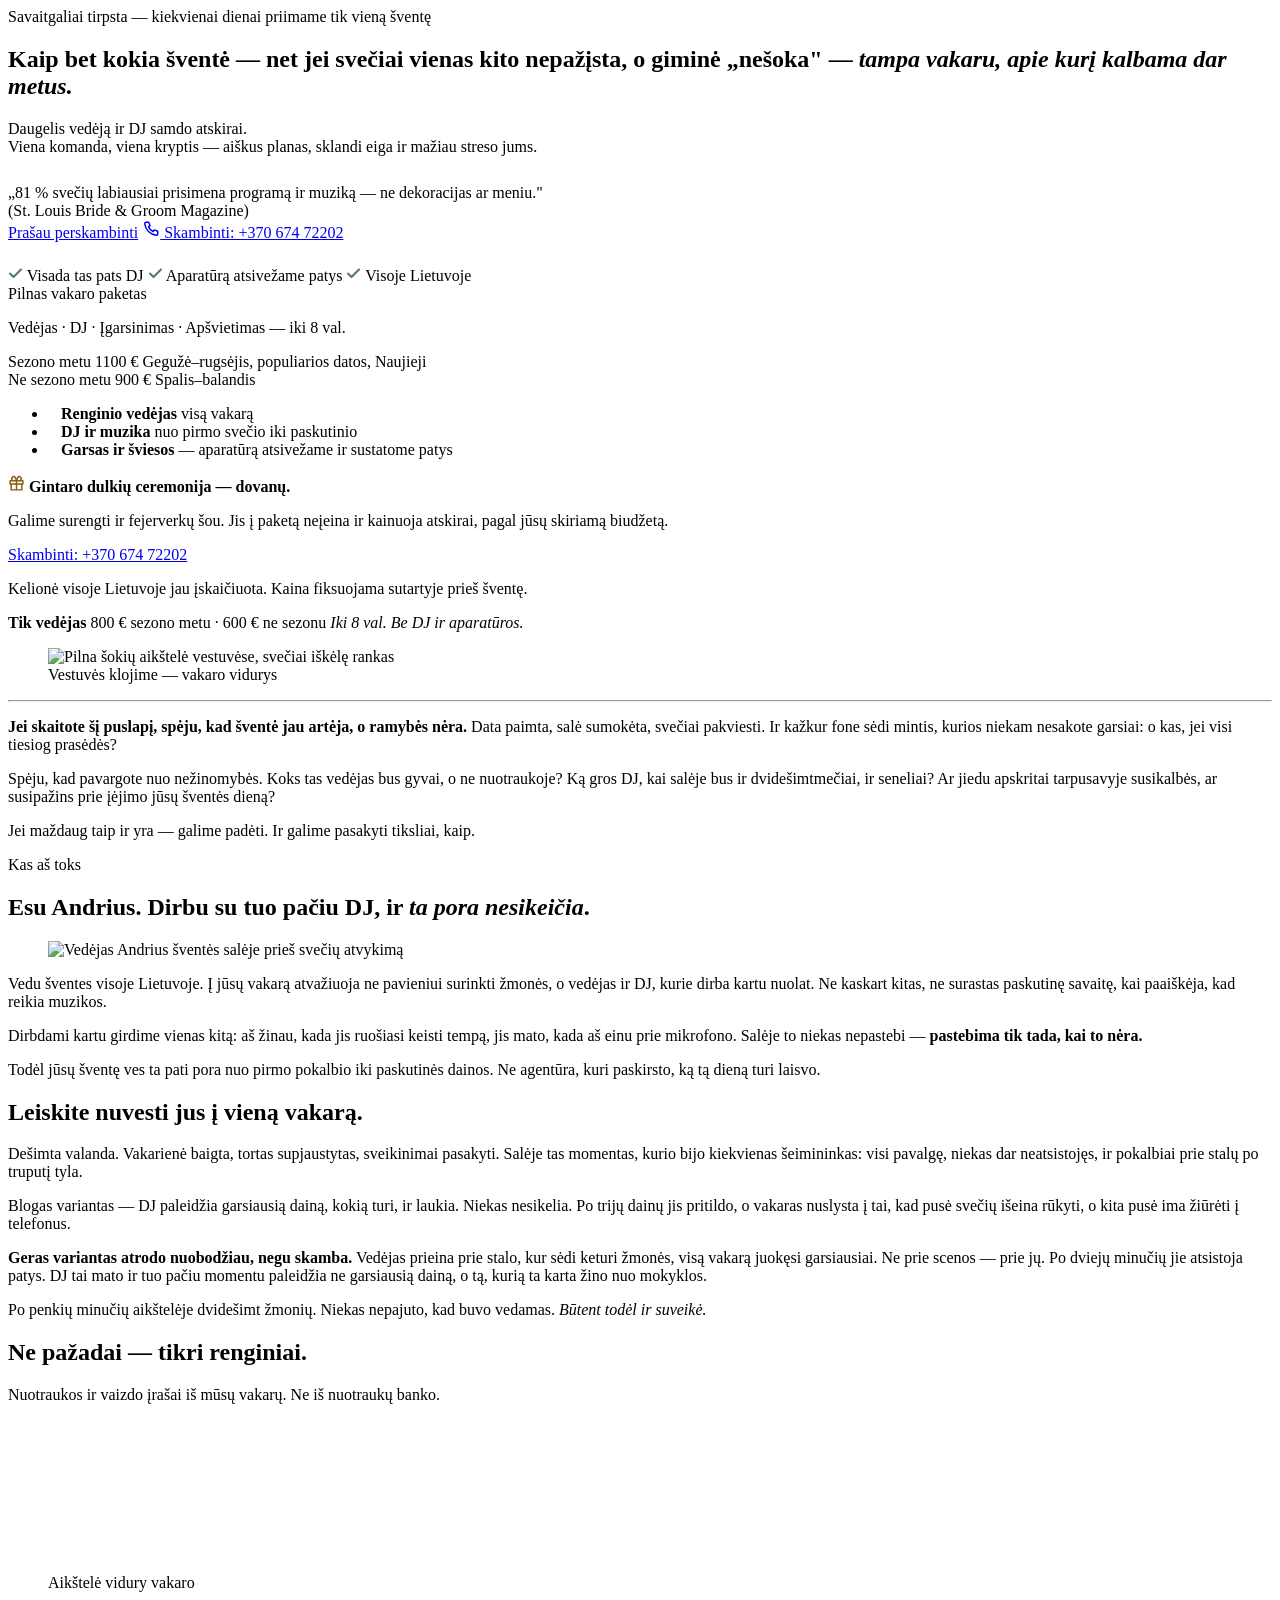
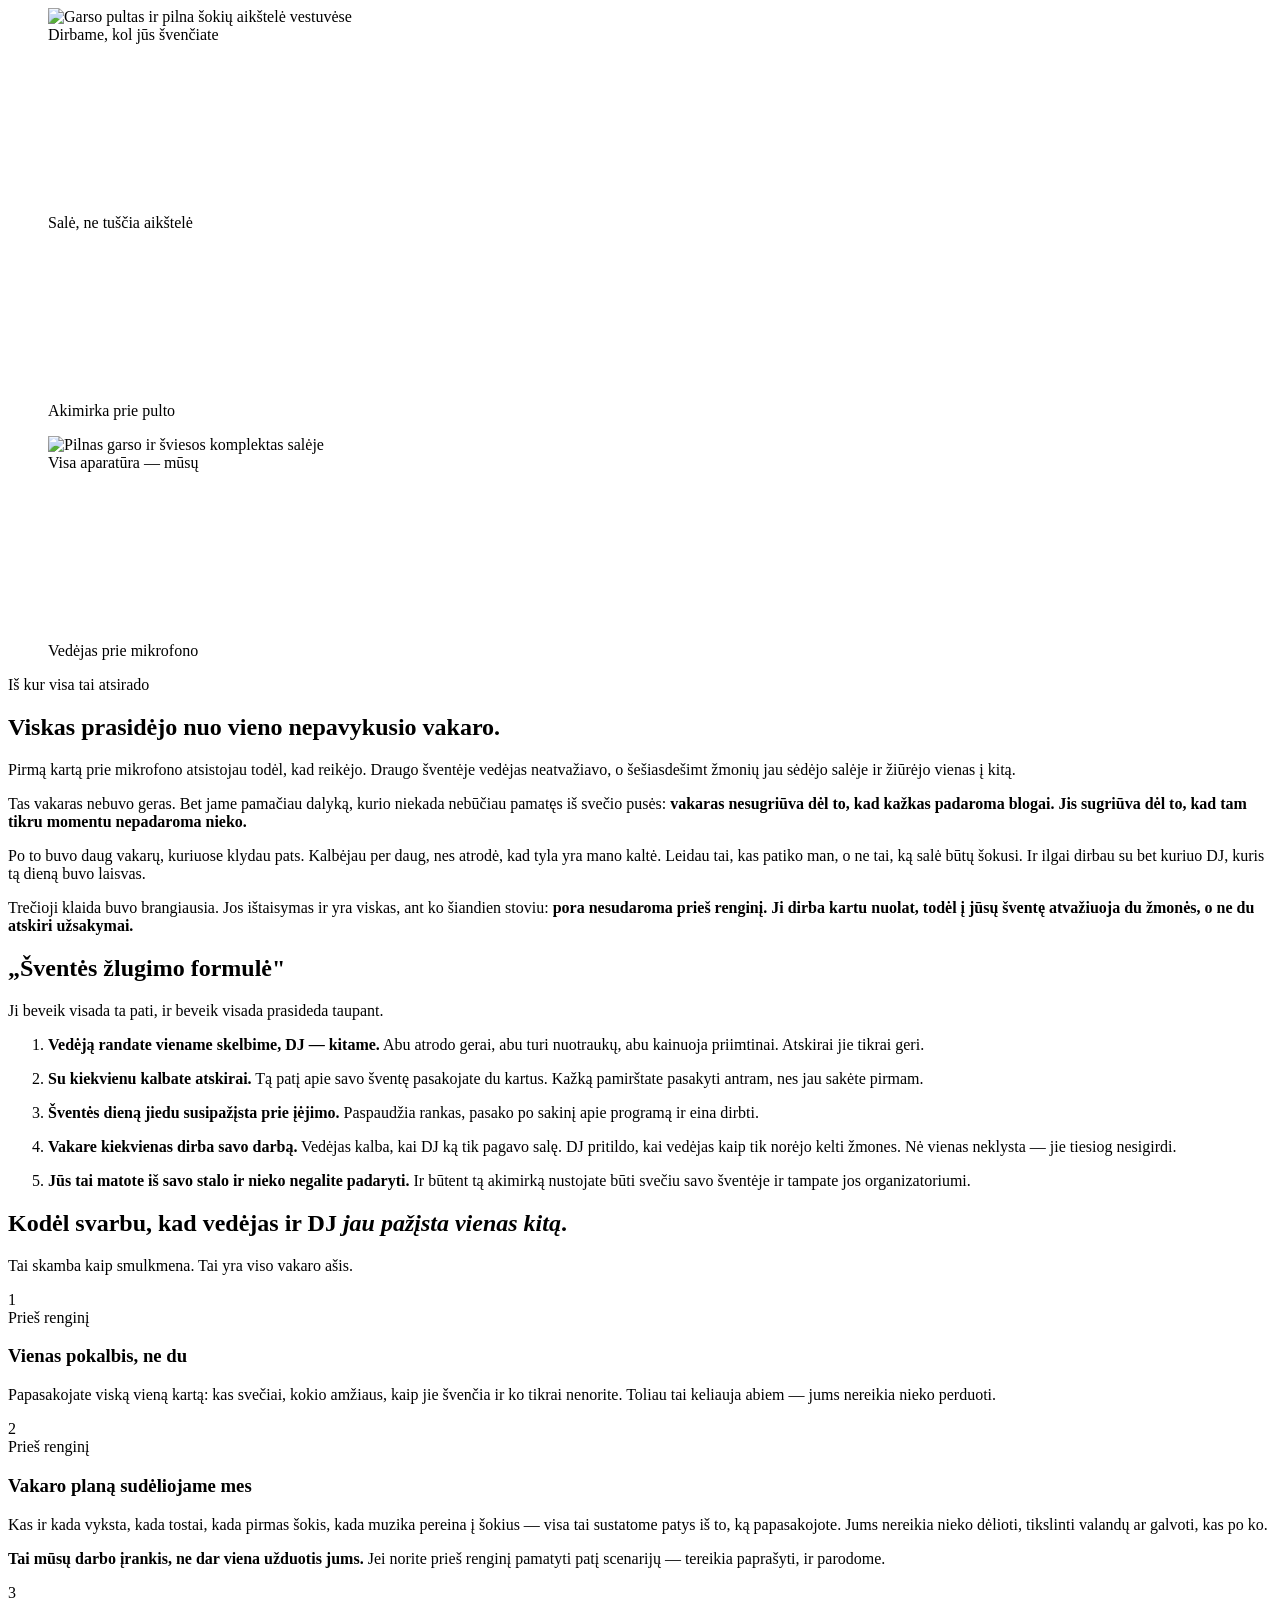
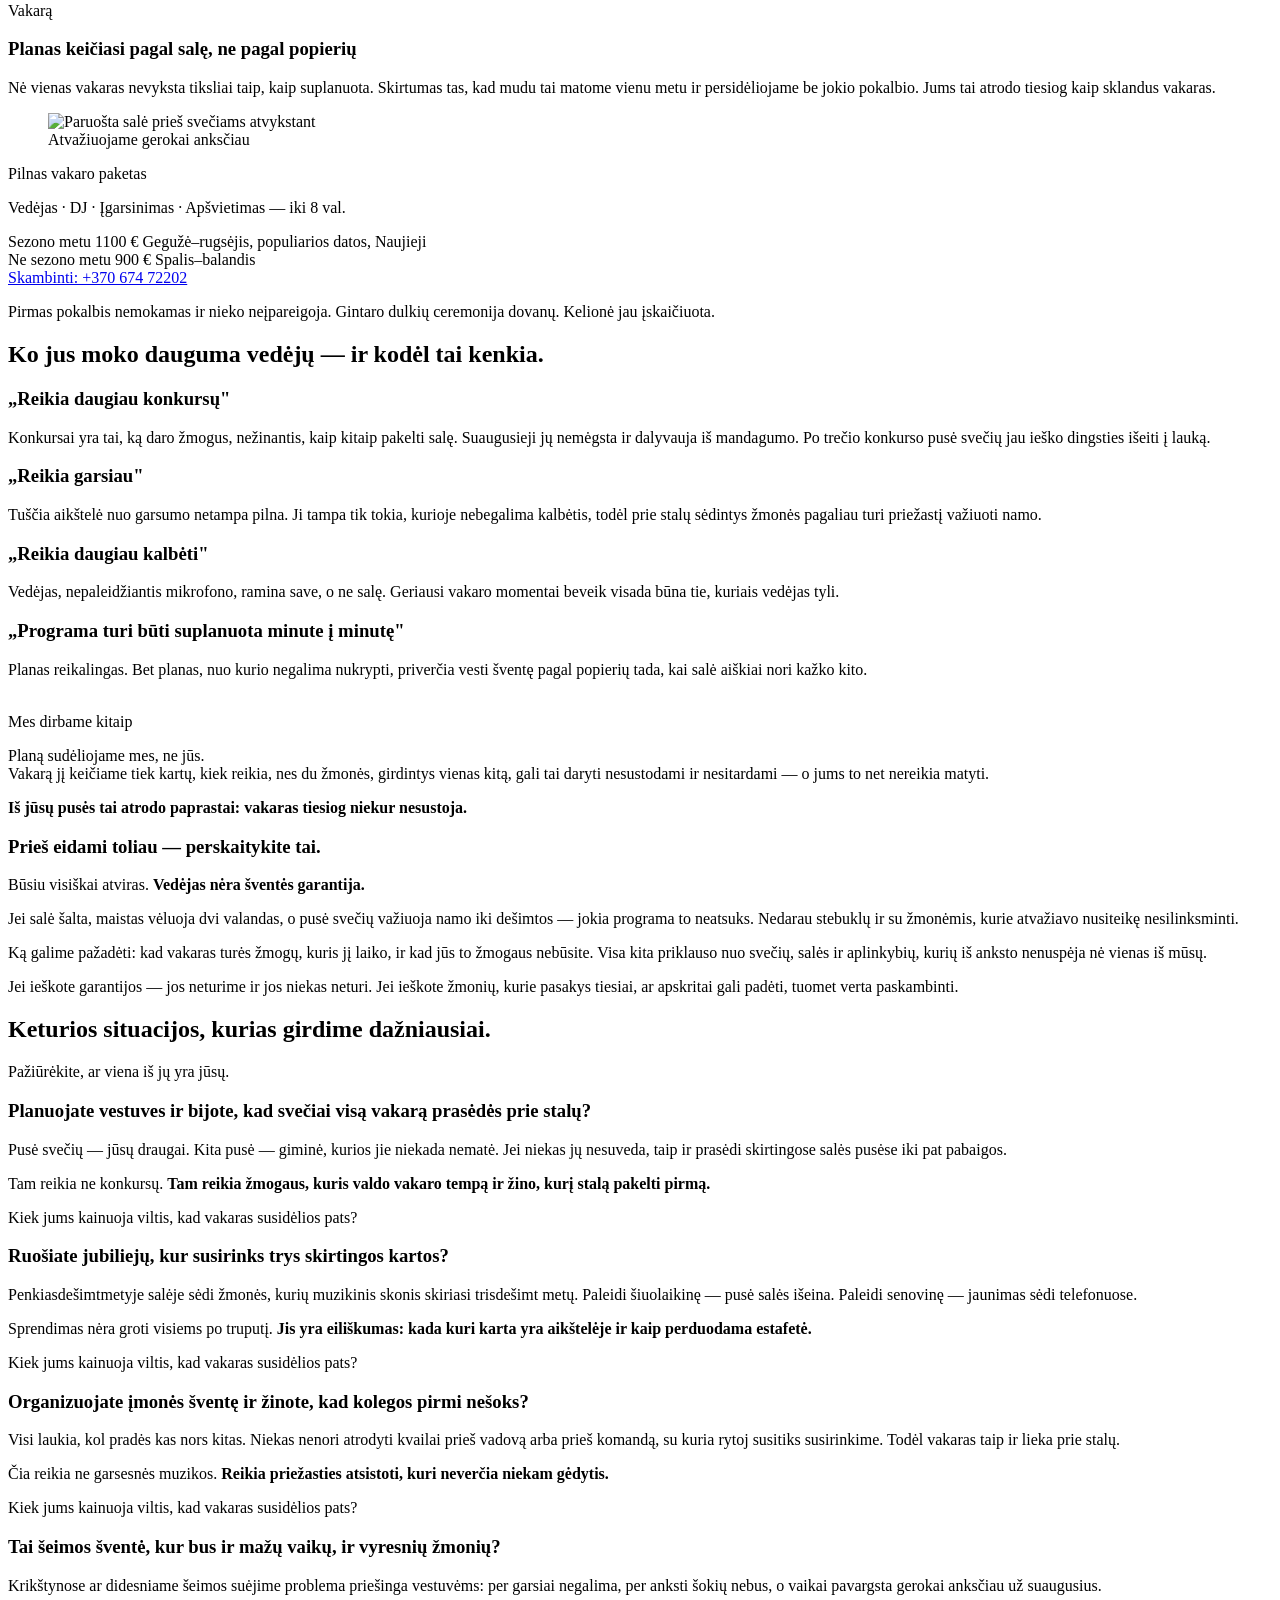
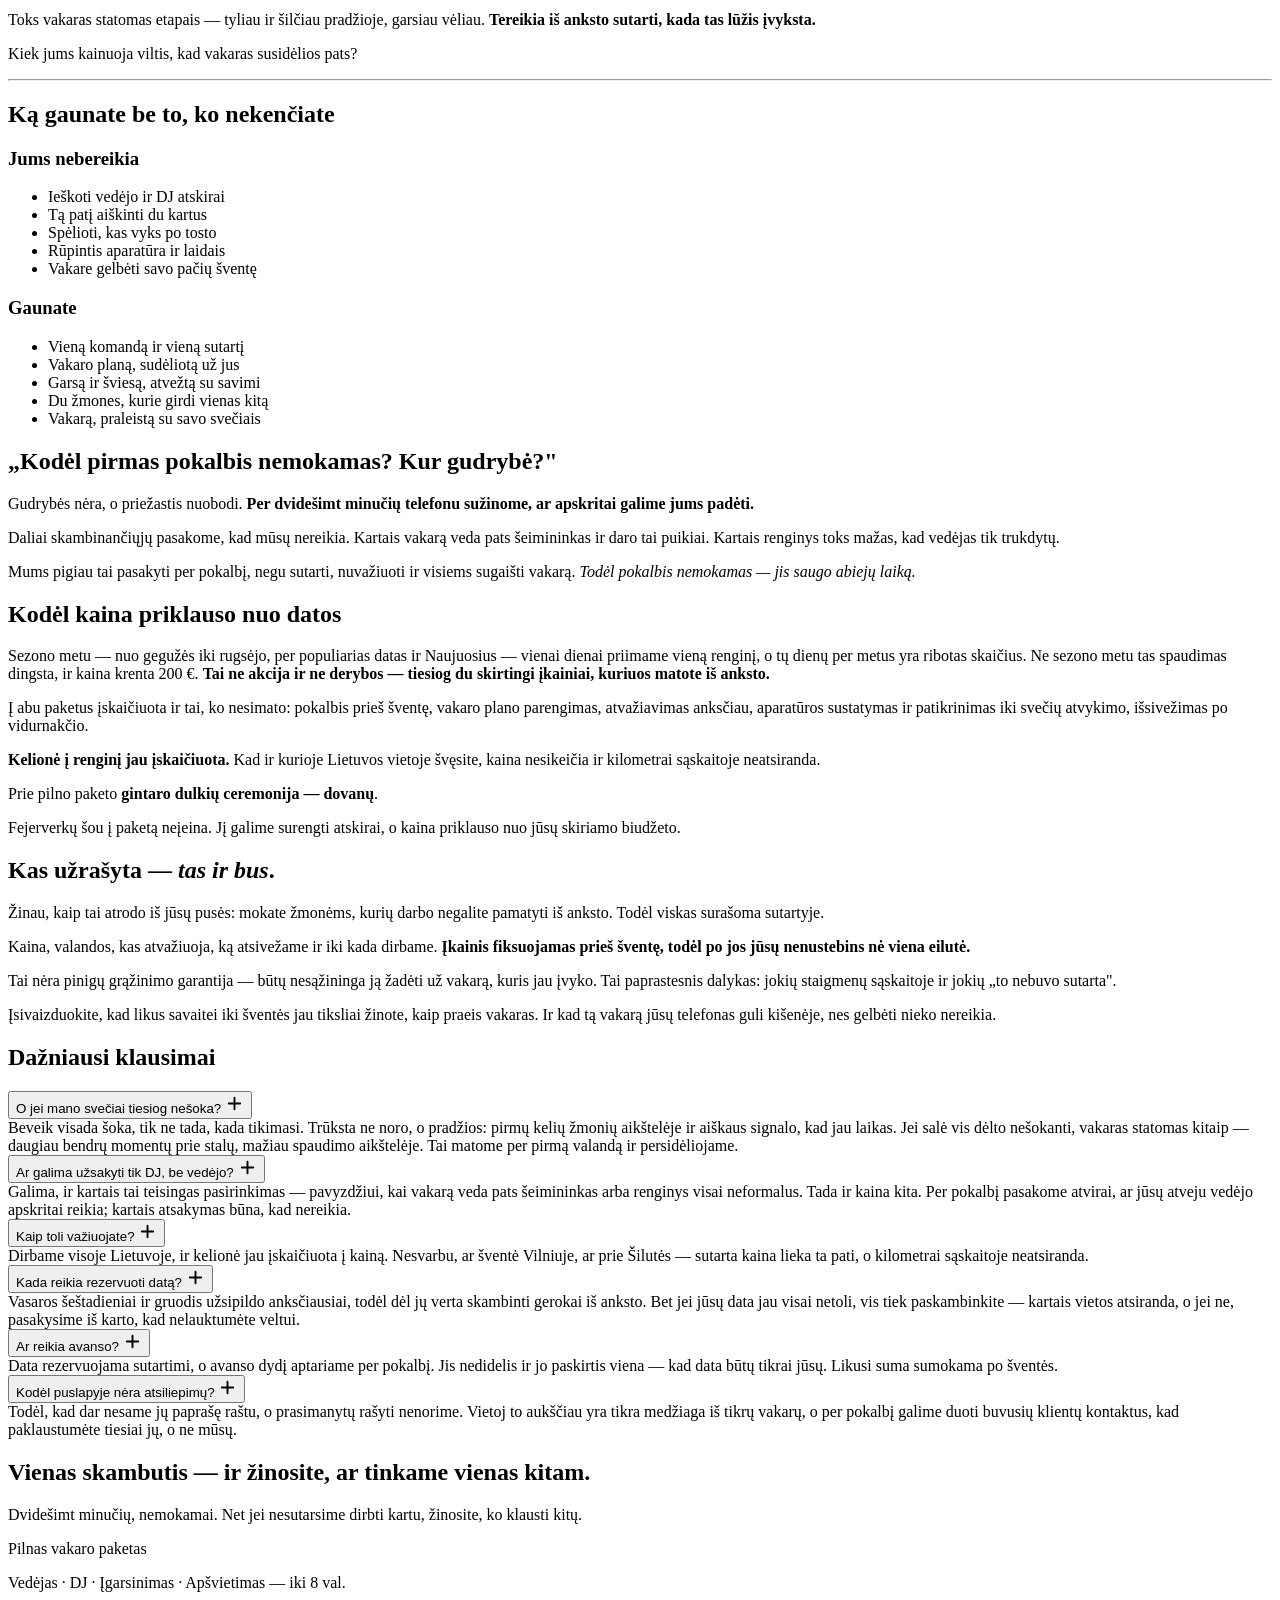
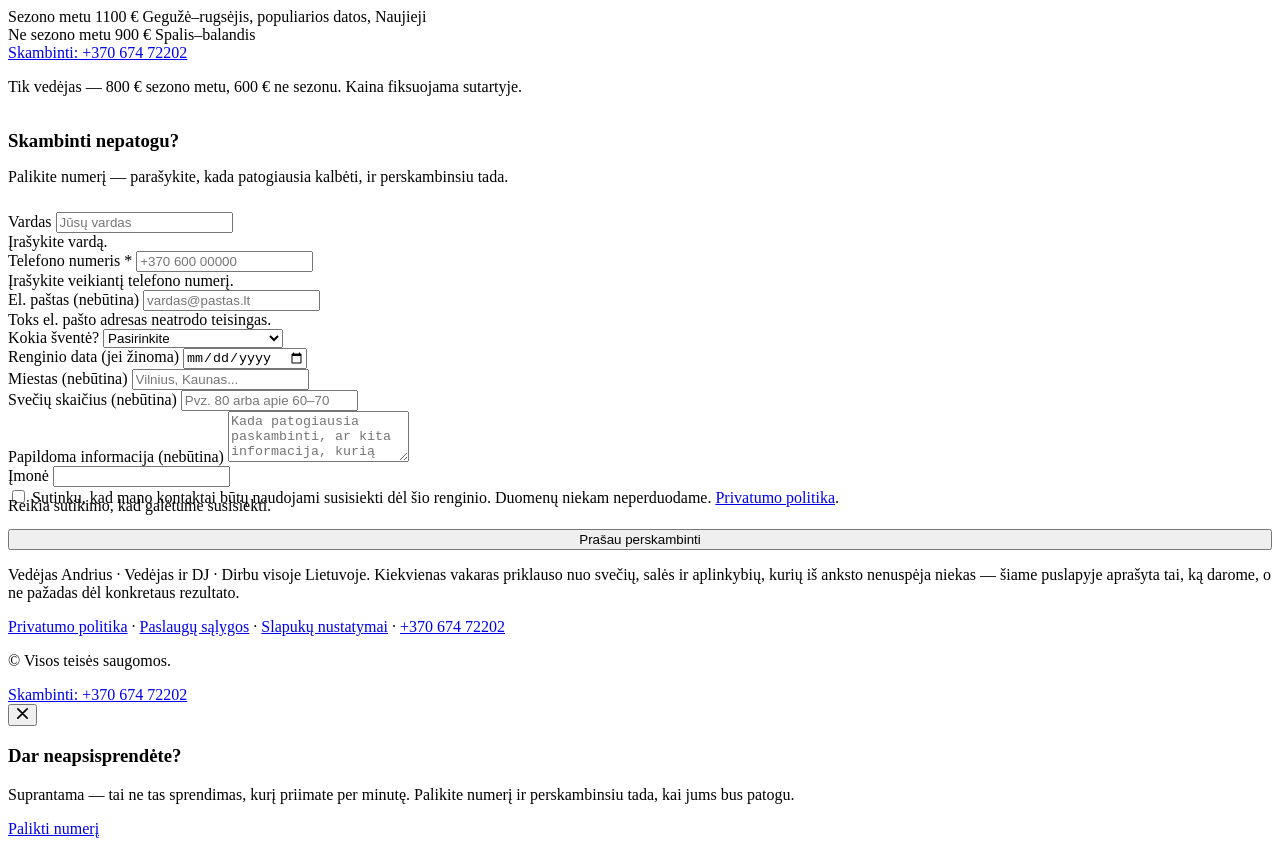
==== renginiai/public/index.html @ 87ca7165 "Fejerverkų kaina: 'pagal jūsų skiriamą biudžetą' vietoj 'kokį pasirinksite' (nėra realaus pasirinkim" ====
<!DOCTYPE html>
<html lang="lt">
<head>
<meta charset="UTF-8">
<script src="/assets/js/consent.js"></script>
<meta name="viewport" content="width=device-width, initial-scale=1">
<title>Vedėjas Andrius — vedėjas ir DJ vienoje komandoje | Visoje Lietuvoje</title>
<meta name="description" content="Renginių vedėjas ir DJ, dirbantys kartu nuolat. Pilnas vakaro paketas su įgarsinimu ir apšvietimu nuo 900 €. Pirmas pokalbis nemokamas. Visoje Lietuvoje.">

<!-- ═══════════════════════════════════════════════════════════════════
     DEMO REŽIMAS — domenas vedejasandrius.lt jau prijungtas prie Worker'io,
     bet DNS dar nespėjo persijungti nuo Hostinger (žr. pokalbį). Kai
     https://vedejasandrius.lt realiai rodo šį puslapį, o ne Hostinger
     parkavimo langą, ištrinti <meta robots> ir atkomentuoti canonical.
     ═══════════════════════════════════════════════════════════════════ -->
<meta name="robots" content="noindex, nofollow">
<!-- <link rel="canonical" href="https://vedejasandrius.lt/"> -->

<!-- ═══════════════════════════════════════════════════════════════════
     Prekės ženklas asmeninis („Vedėjas Andrius"), todėl puslapis kalba
     pirmuoju asmeniu. Daugiskaita palikta tik ten, kur ji reiškia porą
     vakare — vedėją ir DJ kartu; tai ir yra parduodamas dalykas, o
     pakeitus ją į „aš" dingtų visas pasiūlymo pagrindas.
     ═══════════════════════════════════════════════════════════════════ -->

<meta property="og:type" content="website">
<meta property="og:locale" content="lt_LT">
<meta property="og:title" content="Vedėjas Andrius — vedėjas ir DJ vienoje komandoje">
<meta property="og:description" content="Pilnas vakaro paketas nuo 900 €. Pirmas pokalbis nemokamas.">
<meta property="og:image" content="/assets/img/foto-05.jpg">

<!-- Be šito naršyklė prašo /favicon.ico, gauna 404 ir kortelėje rodo
     bendrinį lapo ženkliuką. SVG pakanka vienam failui — jis skaliuojasi
     į visus dydžius, o .ico versijos senoms naršyklėms nebereikia. -->
<link rel="icon" href="/favicon.svg" type="image/svg+xml">

<link rel="preconnect" href="https://fonts.googleapis.com">
<link rel="preconnect" href="https://fonts.gstatic.com" crossorigin>
<link href="https://fonts.googleapis.com/css2?family=Inter:wght@400;500;600;700;800&family=Playfair+Display:ital,wght@0,500;0,600;0,700;1,500&display=swap" rel="stylesheet">

<link rel="stylesheet" href="/assets/css/theme-renginiai.css">
<link rel="stylesheet" href="/assets/css/core.css">
</head>
<body>

<!-- ═══════════════════════════════════════════════════════════════════
     GYLIS 1 — apsisprendusiam.
     Antraštė, pasiūlymas, kaina ir mygtukas pasiekiami nenuslinkus
     toli, kad nereikėtų skaityti nieko daugiau.
     ═══════════════════════════════════════════════════════════════════ -->
<section class="hero">
  <div class="wrap">
    <span class="eyebrow">Savaitgaliai tirpsta — kiekvienai dienai priimame tik vieną šventę</span>

    <h1>Kaip bet kokia šventė — net jei svečiai vienas kito nepažįsta,
    o giminė „nešoka" — <em class="hl"><span class="hl-u">tampa</span> vakaru,
    apie kurį kalbama dar metus.</em></h1>

    <p class="lede">
      Daugelis vedėją ir DJ samdo atskirai.<br>
      Viena komanda, <span class="accent-link">viena kryptis</span> —
      aiškus planas, sklandi eiga ir mažiau streso jums.
    </p>

    <p class="pullquote" style="margin:28px auto 0;">„81 % svečių labiausiai
    prisimena programą ir muziką — ne dekoracijas ar meniu."</p>
    <span class="fact-source" style="margin-bottom:42px;">(St. Louis Bride &amp; Groom Magazine)</span>

    <div class="cta-stack" style="margin-bottom:24px;">
      <a class="btn btn-ghost" href="#forma">Prašau perskambinti</a>
      <a class="btn" href="tel:+37067472202" data-track="call-hero">
        <svg class="ph-ico" width="18" height="18" viewBox="0 0 20 20" fill="none" aria-hidden="true">
          <path d="M4.5 2.5h3l1.5 3.8L7.2 7.6a10 10 0 0 0 5.2 5.2l1.3-1.8 3.8 1.5v3a1.5 1.5 0 0 1-1.6 1.5A14.5 14.5 0 0 1 3 4.1 1.5 1.5 0 0 1 4.5 2.5Z"
                stroke="currentColor" stroke-width="1.6" stroke-linejoin="round"/>
        </svg>
        Skambinti: +370 674 72202
      </a>
    </div>

    <div class="strip">
      <span>
        <svg width="15" height="15" viewBox="0 0 15 15" fill="none" aria-hidden="true"><path d="M2 7.5 5.5 11 13 3.5" stroke="#4F7A5B" stroke-width="2" stroke-linecap="round" stroke-linejoin="round"/></svg>
        Visada tas pats DJ
      </span>
      <span>
        <svg width="15" height="15" viewBox="0 0 15 15" fill="none" aria-hidden="true"><path d="M2 7.5 5.5 11 13 3.5" stroke="#4F7A5B" stroke-width="2" stroke-linecap="round" stroke-linejoin="round"/></svg>
        Aparatūrą atsivežame patys
      </span>
      <span>
        <svg width="15" height="15" viewBox="0 0 15 15" fill="none" aria-hidden="true"><path d="M2 7.5 5.5 11 13 3.5" stroke="#4F7A5B" stroke-width="2" stroke-linecap="round" stroke-linejoin="round"/></svg>
        Visoje Lietuvoje
      </span>
    </div>
  </div>
</section>

<!-- ═══ PASIŪLYMAS #1 ═══ -->
<section class="tight">
  <div class="wrap">
    <div class="offer">
      <span class="offer-tag">Pilnas vakaro paketas</span>
      <p class="offer-sub">Vedėjas · DJ · Įgarsinimas · Apšvietimas — iki 8 val.</p>

      <div class="price-seasons">
        <div class="ps-col ps-peak">
          <span class="ps-label">Sezono metu</span>
          <span class="ps-val">1100 €</span>
          <span class="ps-note">Gegužė–rugsėjis, populiarios datos, Naujieji</span>
        </div>
        <div class="ps-col">
          <span class="ps-label">Ne sezono metu</span>
          <span class="ps-val">900 €</span>
          <span class="ps-note">Spalis–balandis</span>
        </div>
      </div>

      <ul class="offer-list">
        <li><span class="tick"><svg width="13" height="13" viewBox="0 0 14 14" fill="none" aria-hidden="true"><path d="M2 7l3.5 3.5L12 3.5" stroke="#fff" stroke-width="2.2" stroke-linecap="round" stroke-linejoin="round"/></svg></span><span><strong>Renginio vedėjas</strong> visą vakarą</span></li>
        <li><span class="tick"><svg width="13" height="13" viewBox="0 0 14 14" fill="none" aria-hidden="true"><path d="M2 7l3.5 3.5L12 3.5" stroke="#fff" stroke-width="2.2" stroke-linecap="round" stroke-linejoin="round"/></svg></span><span><strong>DJ ir muzika</strong> nuo pirmo svečio iki paskutinio</span></li>
        <li><span class="tick"><svg width="13" height="13" viewBox="0 0 14 14" fill="none" aria-hidden="true"><path d="M2 7l3.5 3.5L12 3.5" stroke="#fff" stroke-width="2.2" stroke-linecap="round" stroke-linejoin="round"/></svg></span><span><strong>Garsas ir šviesos</strong> — aparatūrą atsivežame ir sustatome patys</span></li>
      </ul>

      <div class="offer-gift">
        <svg width="17" height="17" viewBox="0 0 16 16" fill="none" aria-hidden="true"><path d="M8 5.5V14M8 5.5H5.5a2 2 0 110-4C7 1.5 8 5.5 8 5.5zm0 0h2.5a2 2 0 100-4C9 1.5 8 5.5 8 5.5zM2 5.5h12v3H2v-3zm1 3h10V14H3V8.5z" stroke="#855D14" stroke-width="1.4" stroke-linecap="round" stroke-linejoin="round"/></svg>
        <span><strong>Gintaro dulkių ceremonija — dovanų.</strong></span>
      </div>
      <p class="offer-addon">Galime surengti ir fejerverkų šou. Jis į paketą
      neįeina ir kainuoja atskirai, pagal jūsų skiriamą biudžetą.</p>

      <a class="btn" href="tel:+37067472202" data-track="call-offer1">Skambinti: +370 674 72202</a>
      <p class="offer-extra">Kelionė visoje Lietuvoje jau įskaičiuota.
      Kaina fiksuojama sutartyje prieš šventę.</p>
    </div>

    <div class="tier-alt">
      <strong>Tik vedėjas</strong>
      <span>800 € sezono metu · 600 € ne sezonu</span>
      <em>Iki 8 val. Be DJ ir aparatūros.</em>
    </div>
  </div>
</section>


<!-- ═══ STIPRIAUSIAS KADRAS ═══
     Padėtas anksti sąmoningai: iki čia skaitytojas perskaitė antraštę ir
     kainą, bet dar nieko nematė. Viena nuotrauka su pilna sale padaro tai,
     ko trys pastraipos nepadaro. -->
<section class="tight">
  <div class="wrap">
    <figure class="media-feature">
      <img src="/assets/img/foto-04.jpg" alt="Pilna šokių aikštelė vestuvėse, svečiai iškėlę rankas">
      <figcaption>Vestuvės klojime — vakaro vidurys</figcaption>
    </figure>
  </div>
</section>

<hr class="rule">

<!-- ═══════════════════════════════════════════════════════════════════
     GYLIS 2 — abejojančiam
     ═══════════════════════════════════════════════════════════════════ -->

<section>
  <div class="wrap">
    <div class="presume">
      <p><strong>Jei skaitote šį puslapį, spėju, kad šventė jau artėja, o
      ramybės nėra.</strong> Data paimta, salė sumokėta, svečiai pakviesti.
      Ir kažkur fone sėdi mintis, kurios niekam nesakote garsiai: o kas, jei
      visi tiesiog prasėdės?</p>

      <p>Spėju, kad pavargote nuo nežinomybės. Koks tas vedėjas bus gyvai, o
      ne nuotraukoje? Ką gros DJ, kai salėje bus ir dvidešimtmečiai, ir
      seneliai? Ar jiedu apskritai tarpusavyje susikalbės, ar susipažins prie
      įėjimo jūsų šventės dieną?</p>

      <p>Jei maždaug taip ir yra — galime padėti. Ir galime pasakyti tiksliai,
      kaip.</p>
    </div>
  </div>
</section>

<section class="bg-warm">
  <div class="wrap">
    <div class="sec-head">
      <span class="eyebrow">Kas aš toks</span>
      <h2>Esu Andrius. Dirbu su tuo pačiu DJ, ir <em class="hl">ta pora nesikeičia</em>.</h2>
    </div>

    <!-- Veidas šioje vietoje sąmoningai: puslapis parduoda konkretų žmogų,
         o iki čia skaitytojas jo dar nematė. Kompiuteryje portretas stovi
         greta teksto, telefone — virš jo.

         Čia sąmoningai statinė nuotrauka, ne vaizdo įrašas: šioje vietoje
         skaitytojas skaito tekstą apie Andrių, ir judantis kadras šalia
         traukia akį nuo jo. Klipas perkeltas į įrodymų tinklelį žemiau,
         kur judesys ir yra pagrindinis dalykas. -->
    <div class="about">
      <figure class="about-photo loading">
        <img data-src="/assets/img/andrius-sale.jpg"
             alt="Vedėjas Andrius šventės salėje prieš svečių atvykimą">
      </figure>
      <div class="presume">
        <p>Vedu šventes visoje Lietuvoje. Į jūsų vakarą atvažiuoja ne pavieniui
        surinkti žmonės, o vedėjas ir DJ, kurie dirba kartu nuolat. Ne kaskart
        kitas, ne surastas paskutinę savaitę, kai paaiškėja, kad reikia muzikos.</p>
        <p>Dirbdami kartu girdime vienas kitą: aš žinau, kada jis ruošiasi keisti
        tempą, jis mato, kada aš einu prie mikrofono. Salėje to niekas nepastebi —
        <strong>pastebima tik tada, kai to nėra.</strong></p>
        <p>Todėl jūsų šventę ves ta pati pora nuo pirmo pokalbio iki paskutinės
        dainos. Ne agentūra, kuri paskirsto, ką tą dieną turi laisvo.</p>
      </div>
    </div>
  </div>
</section>

<section>
  <div class="wrap">
    <div class="sec-head">
      <h2>Leiskite nuvesti jus į vieną vakarą.</h2>
    </div>
    <div class="presume">
      <p>Dešimta valanda. Vakarienė baigta, tortas supjaustytas, sveikinimai
      pasakyti. Salėje tas momentas, kurio bijo kiekvienas šeimininkas: visi
      pavalgę, niekas dar neatsistojęs, ir pokalbiai prie stalų po truputį
      tyla.</p>

      <p>Blogas variantas — DJ paleidžia garsiausią dainą, kokią turi, ir
      laukia. Niekas nesikelia. Po trijų dainų jis pritildo, o vakaras
      nuslysta į tai, kad pusė svečių išeina rūkyti, o kita pusė ima žiūrėti
      į telefonus.</p>

      <p><strong>Geras variantas atrodo nuobodžiau, negu skamba.</strong>
      Vedėjas prieina prie stalo, kur sėdi keturi žmonės, visą vakarą juokęsi
      garsiausiai. Ne prie scenos — prie jų. Po dviejų minučių jie atsistoja
      patys. DJ tai mato ir tuo pačiu momentu paleidžia ne garsiausią dainą,
      o tą, kurią ta karta žino nuo mokyklos.</p>

      <p>Po penkių minučių aikštelėje dvidešimt žmonių. Niekas nepajuto, kad
      buvo vedamas. <em>Būtent todėl ir suveikė.</em></p>
    </div>
  </div>
</section>

<!-- ═══ ĮRODYMAS — tikra medžiaga ═══ -->
<section class="bg-warm" id="irodymai">
  <div class="wrap-wide">
    <div class="sec-head">
      <h2>Ne pažadai — tikri renginiai.</h2>
      <p>Nuotraukos ir vaizdo įrašai iš mūsų vakarų. Ne iš nuotraukų banko.</p>
    </div>

    <div class="media-grid">
      <figure class="media loading">
        <video data-src="/assets/video/video-01.mp4" muted loop playsinline preload="none" aria-label="Šokių aikštelė renginio metu"></video>
        <figcaption>Aikštelė vidury vakaro</figcaption>
      </figure>
      <figure class="media">
        <img data-src="/assets/img/foto-05.jpg" alt="Garso pultas ir pilna šokių aikštelė vestuvėse" loading="lazy">
        <figcaption>Dirbame, kol jūs švenčiate</figcaption>
      </figure>
      <figure class="media loading">
        <video data-src="/assets/video/video-02.mp4" muted loop playsinline preload="none" aria-label="Svečiai šoka renginio metu"></video>
        <figcaption>Salė, ne tuščia aikštelė</figcaption>
      </figure>
      <figure class="media loading">
        <video data-src="/assets/video/video-03.mp4" muted loop playsinline preload="none" aria-label="Vakaro akimirka prie pulto"></video>
        <figcaption>Akimirka prie pulto</figcaption>
      </figure>
      <figure class="media">
        <img data-src="/assets/img/foto-09.jpg" alt="Pilnas garso ir šviesos komplektas salėje" loading="lazy">
        <figcaption>Visa aparatūra — mūsų</figcaption>
      </figure>
      <figure class="media loading">
        <video data-src="/assets/video/andrius-intro.mp4" poster="/assets/img/andrius-sale.jpg" muted loop playsinline preload="none" aria-label="Vedėjas Andrius su mikrofonu prie scenos"></video>
        <figcaption>Vedėjas prie mikrofono</figcaption>
      </figure>
    </div>
  </div>
</section>

<section>
  <div class="wrap">
    <div class="sec-head">
      <span class="eyebrow">Iš kur visa tai atsirado</span>
      <h2>Viskas prasidėjo nuo vieno nepavykusio vakaro.</h2>
    </div>
    <div class="presume">
      <p>Pirmą kartą prie mikrofono atsistojau todėl, kad reikėjo. Draugo
      šventėje vedėjas neatvažiavo, o šešiasdešimt žmonių jau sėdėjo salėje
      ir žiūrėjo vienas į kitą.</p>

      <p>Tas vakaras nebuvo geras. Bet jame pamačiau dalyką, kurio niekada
      nebūčiau pamatęs iš svečio pusės: <strong>vakaras nesugriūva dėl to,
      kad kažkas padaroma blogai. Jis sugriūva dėl to, kad tam tikru momentu
      nepadaroma nieko.</strong></p>

      <p>Po to buvo daug vakarų, kuriuose klydau pats. Kalbėjau per daug, nes
      atrodė, kad tyla yra mano kaltė. Leidau tai, kas patiko man, o ne tai,
      ką salė būtų šokusi. Ir ilgai dirbau su bet kuriuo DJ, kuris tą dieną
      buvo laisvas.</p>

      <p>Trečioji klaida buvo brangiausia. Jos ištaisymas ir yra viskas, ant ko
      šiandien stoviu: <strong>pora nesudaroma prieš renginį. Ji dirba kartu
      nuolat, todėl į jūsų šventę atvažiuoja du žmonės, o ne du atskiri
      užsakymai.</strong></p>
    </div>
  </div>
</section>

<section class="bg-warm">
  <div class="wrap">
    <div class="sec-head">
      <h2>„Šventės žlugimo formulė"</h2>
      <p>Ji beveik visada ta pati, ir beveik visada prasideda taupant.</p>
    </div>

    <ol class="failure">
      <li><p><strong>Vedėją randate viename skelbime, DJ — kitame.</strong>
      Abu atrodo gerai, abu turi nuotraukų, abu kainuoja priimtinai. Atskirai
      jie tikrai geri.</p></li>

      <li><p><strong>Su kiekvienu kalbate atskirai.</strong> Tą patį apie savo
      šventę pasakojate du kartus. Kažką pamirštate pasakyti antram, nes jau
      sakėte pirmam.</p></li>

      <li><p><strong>Šventės dieną jiedu susipažįsta prie įėjimo.</strong>
      Paspaudžia rankas, pasako po sakinį apie programą ir eina dirbti.</p></li>

      <li><p><strong>Vakare kiekvienas dirba savo darbą.</strong> Vedėjas
      kalba, kai DJ ką tik pagavo salę. DJ pritildo, kai vedėjas kaip tik
      norėjo kelti žmones. Nė vienas neklysta — jie tiesiog nesigirdi.</p></li>

      <li><p><strong>Jūs tai matote iš savo stalo ir nieko negalite padaryti.</strong>
      Ir būtent tą akimirką nustojate būti svečiu savo šventėje ir tampate
      jos organizatoriumi.</p></li>
    </ol>
  </div>
</section>

<section>
  <div class="wrap">
    <div class="sec-head">
      <h2>Kodėl svarbu, kad vedėjas ir DJ <em class="hl">jau pažįsta vienas kitą</em>.</h2>
      <p>Tai skamba kaip smulkmena. Tai yra viso vakaro ašis.</p>
    </div>

    <div class="step-row">
      <div class="step-num">1</div>
      <div>
        <div class="step-tag">Prieš renginį</div>
        <h3>Vienas pokalbis, ne du</h3>
        <p>Papasakojate viską vieną kartą: kas svečiai, kokio amžiaus, kaip
        jie švenčia ir ko tikrai nenorite. Toliau tai keliauja abiem — jums
        nereikia nieko perduoti.</p>
      </div>
    </div>

    <div class="step-row">
      <div class="step-num">2</div>
      <div>
        <div class="step-tag">Prieš renginį</div>
        <h3>Vakaro planą sudėliojame mes</h3>
        <p>Kas ir kada vyksta, kada tostai, kada pirmas šokis, kada muzika
        pereina į šokius — visa tai sustatome patys iš to, ką papasakojote.
        Jums nereikia nieko dėlioti, tikslinti valandų ar galvoti, kas po ko.</p>
        <p><strong>Tai mūsų darbo įrankis, ne dar viena užduotis jums.</strong>
        Jei norite prieš renginį pamatyti patį scenarijų — tereikia paprašyti,
        ir parodome.</p>
      </div>
    </div>

    <div class="step-row">
      <div class="step-num">3</div>
      <div>
        <div class="step-tag">Vakarą</div>
        <h3>Planas keičiasi pagal salę, ne pagal popierių</h3>
        <p>Nė vienas vakaras nevyksta tiksliai taip, kaip suplanuota. Skirtumas
        tas, kad mudu tai matome vienu metu ir persidėliojame be jokio
        pokalbio. Jums tai atrodo tiesiog kaip sklandus vakaras.</p>
        <figure class="media-inline">
          <img data-src="/assets/img/foto-01.jpg" alt="Paruošta salė prieš svečiams atvykstant" loading="lazy">
          <figcaption>Atvažiuojame gerokai anksčiau</figcaption>
        </figure>
      </div>
    </div>
  </div>
</section>

<!-- ═══ PASIŪLYMAS #2 ═══ -->
<section class="tight bg-warm">
  <div class="wrap">
    <div class="offer">
      <span class="offer-tag">Pilnas vakaro paketas</span>
      <p class="offer-sub">Vedėjas · DJ · Įgarsinimas · Apšvietimas — iki 8 val.</p>
      <div class="price-seasons">
        <div class="ps-col ps-peak">
          <span class="ps-label">Sezono metu</span>
          <span class="ps-val">1100 €</span>
          <span class="ps-note">Gegužė–rugsėjis, populiarios datos, Naujieji</span>
        </div>
        <div class="ps-col">
          <span class="ps-label">Ne sezono metu</span>
          <span class="ps-val">900 €</span>
          <span class="ps-note">Spalis–balandis</span>
        </div>
      </div>
      <a class="btn" href="tel:+37067472202" data-track="call-offer2">Skambinti: +370 674 72202</a>
      <p class="offer-extra">Pirmas pokalbis nemokamas ir nieko neįpareigoja.
      Gintaro dulkių ceremonija dovanų. Kelionė jau įskaičiuota.</p>
    </div>
  </div>
</section>

<section>
  <div class="wrap">
    <div class="sec-head">
      <h2>Ko jus moko dauguma vedėjų — ir kodėl tai kenkia.</h2>
    </div>

    <div class="enemy">
      <div class="enemy-item">
        <h3>„Reikia daugiau konkursų"</h3>
        <p>Konkursai yra tai, ką daro žmogus, nežinantis, kaip kitaip pakelti
        salę. Suaugusieji jų nemėgsta ir dalyvauja iš mandagumo. Po trečio
        konkurso pusė svečių jau ieško dingsties išeiti į lauką.</p>
      </div>
      <div class="enemy-item">
        <h3>„Reikia garsiau"</h3>
        <p>Tuščia aikštelė nuo garsumo netampa pilna. Ji tampa tik tokia,
        kurioje nebegalima kalbėtis, todėl prie stalų sėdintys žmonės pagaliau
        turi priežastį važiuoti namo.</p>
      </div>
      <div class="enemy-item">
        <h3>„Reikia daugiau kalbėti"</h3>
        <p>Vedėjas, nepaleidžiantis mikrofono, ramina save, o ne salę.
        Geriausi vakaro momentai beveik visada būna tie, kuriais vedėjas
        tyli.</p>
      </div>
      <div class="enemy-item">
        <h3>„Programa turi būti suplanuota minute į minutę"</h3>
        <p>Planas reikalingas. Bet planas, nuo kurio negalima nukrypti,
        priverčia vesti šventę pagal popierių tada, kai salė aiškiai nori
        kažko kito.</p>
      </div>
    </div>

    <div class="card" style="margin-top:34px;">
      <span class="card-tag">Mes dirbame kitaip</span>
      <p>Planą sudėliojame mes, ne jūs.<br>
      Vakarą jį keičiame tiek kartų, kiek reikia, nes du žmonės, girdintys
      vienas kitą, gali tai daryti nesustodami ir nesitardami — o jums to
      net nereikia matyti.</p>
      <p><strong>Iš jūsų pusės tai atrodo paprastai: vakaras tiesiog niekur
      nesustoja.</strong></p>
    </div>
  </div>
</section>

<!-- ═══ SĄŽININGA DALIS ═══ -->
<section class="bg-warm">
  <div class="wrap">
    <div class="straight">
      <h3>Prieš eidami toliau — perskaitykite tai.</h3>
      <p>Būsiu visiškai atviras. <strong>Vedėjas nėra šventės garantija.</strong></p>
      <p>Jei salė šalta, maistas vėluoja dvi valandas, o pusė svečių važiuoja
      namo iki dešimtos — jokia programa to neatsuks. Nedarau stebuklų ir su
      žmonėmis, kurie atvažiavo nusiteikę nesilinksminti.</p>
      <p>Ką galime pažadėti: kad vakaras turės žmogų, kuris jį laiko, ir kad
      jūs to žmogaus nebūsite. Visa kita priklauso nuo svečių, salės ir
      aplinkybių, kurių iš anksto nenuspėja nė vienas iš mūsų.</p>
      <p>Jei ieškote garantijos — jos neturime ir jos niekas neturi. Jei ieškote
      žmonių, kurie pasakys tiesiai, ar apskritai gali padėti, tuomet verta
      paskambinti.</p>
    </div>
  </div>
</section>

<!-- ═══ KVALIFIKACIJOS BLOKAI ═══ -->
<section>
  <div class="wrap">
    <div class="sec-head">
      <h2>Keturios situacijos, kurias girdime dažniausiai.</h2>
      <p>Pažiūrėkite, ar viena iš jų yra jūsų.</p>
    </div>

    <div class="qual">
      <div class="qual-block">
        <h3>Planuojate vestuves ir bijote, kad svečiai visą vakarą prasėdės prie stalų?</h3>
        <p>Pusė svečių — jūsų draugai. Kita pusė — giminė, kurios jie niekada
        nematė. Jei niekas jų nesuveda, taip ir prasėdi skirtingose salės
        pusėse iki pat pabaigos.</p>
        <p>Tam reikia ne konkursų. <strong>Tam reikia žmogaus, kuris valdo
        vakaro tempą ir žino, kurį stalą pakelti pirmą.</strong></p>
        <p class="cost-line">Kiek jums kainuoja viltis, kad vakaras susidėlios pats?</p>
      </div>

      <div class="qual-block">
        <h3>Ruošiate jubiliejų, kur susirinks trys skirtingos kartos?</h3>
        <p>Penkiasdešimtmetyje salėje sėdi žmonės, kurių muzikinis skonis
        skiriasi trisdešimt metų. Paleidi šiuolaikinę — pusė salės išeina.
        Paleidi senovinę — jaunimas sėdi telefonuose.</p>
        <p>Sprendimas nėra groti visiems po truputį. <strong>Jis yra
        eiliškumas: kada kuri karta yra aikštelėje ir kaip perduodama
        estafetė.</strong></p>
        <p class="cost-line">Kiek jums kainuoja viltis, kad vakaras susidėlios pats?</p>
      </div>

      <div class="qual-block">
        <h3>Organizuojate įmonės šventę ir žinote, kad kolegos pirmi nešoks?</h3>
        <p>Visi laukia, kol pradės kas nors kitas. Niekas nenori atrodyti
        kvailai prieš vadovą arba prieš komandą, su kuria rytoj susitiks
        susirinkime. Todėl vakaras taip ir lieka prie stalų.</p>
        <p>Čia reikia ne garsesnės muzikos. <strong>Reikia priežasties
        atsistoti, kuri neverčia niekam gėdytis.</strong></p>
        <p class="cost-line">Kiek jums kainuoja viltis, kad vakaras susidėlios pats?</p>
      </div>

      <div class="qual-block">
        <h3>Tai šeimos šventė, kur bus ir mažų vaikų, ir vyresnių žmonių?</h3>
        <p>Krikštynose ar didesniame šeimos suėjime problema priešinga
        vestuvėms: per garsiai negalima, per anksti šokių nebus, o vaikai
        pavargsta gerokai anksčiau už suaugusius.</p>
        <p>Toks vakaras statomas etapais — tyliau ir šilčiau pradžioje,
        garsiau vėliau. <strong>Tereikia iš anksto sutarti, kada tas lūžis
        įvyksta.</strong></p>
        <p class="cost-line">Kiek jums kainuoja viltis, kad vakaras susidėlios pats?</p>
      </div>
    </div>
  </div>
</section>

<hr class="rule">

<section>
  <div class="wrap">
    <div class="sec-head">
      <h2>Ką gaunate be to, ko nekenčiate</h2>
    </div>
    <div class="wh">
      <div class="wh-col hate">
        <h3>Jums nebereikia</h3>
        <ul>
          <li>Ieškoti vedėjo ir DJ atskirai</li>
          <li>Tą patį aiškinti du kartus</li>
          <li>Spėlioti, kas vyks po tosto</li>
          <li>Rūpintis aparatūra ir laidais</li>
          <li>Vakare gelbėti savo pačių šventę</li>
        </ul>
      </div>
      <div class="wh-col want">
        <h3>Gaunate</h3>
        <ul>
          <li>Vieną komandą ir vieną sutartį</li>
          <li>Vakaro planą, sudėliotą už jus</li>
          <li>Garsą ir šviesą, atvežtą su savimi</li>
          <li>Du žmones, kurie girdi vienas kitą</li>
          <li>Vakarą, praleistą su savo svečiais</li>
        </ul>
      </div>
    </div>
  </div>
</section>

<!-- ═══════════════════════════════════════════════════════════════════
     GYLIS 3 — skaitančiam viską
     ═══════════════════════════════════════════════════════════════════ -->

<section class="bg-warm">
  <div class="wrap">
    <div class="sec-head">
      <h2>„Kodėl pirmas pokalbis nemokamas? Kur gudrybė?"</h2>
    </div>
    <div class="presume">
      <p>Gudrybės nėra, o priežastis nuobodi. <strong>Per dvidešimt minučių
      telefonu sužinome, ar apskritai galime jums padėti.</strong></p>
      <p>Daliai skambinančiųjų pasakome, kad mūsų nereikia. Kartais vakarą veda
      pats šeimininkas ir daro tai puikiai. Kartais renginys toks mažas, kad
      vedėjas tik trukdytų.</p>
      <p>Mums pigiau tai pasakyti per pokalbį, negu sutarti, nuvažiuoti ir
      visiems sugaišti vakarą. <em>Todėl pokalbis nemokamas — jis saugo
      abiejų laiką.</em></p>
    </div>
  </div>
</section>

<section>
  <div class="wrap">
    <div class="sec-head">
      <h2>Kodėl kaina priklauso nuo datos</h2>
    </div>
    <div class="presume">
      <p>Sezono metu — nuo gegužės iki rugsėjo, per populiarias datas ir
      Naujuosius — vienai dienai priimame vieną renginį, o tų dienų per metus
      yra ribotas skaičius. Ne sezono metu tas spaudimas dingsta, ir kaina
      krenta 200 €. <strong>Tai ne akcija ir ne derybos — tiesiog du skirtingi
      įkainiai, kuriuos matote iš anksto.</strong></p>
      <p>Į abu paketus įskaičiuota ir tai, ko nesimato: pokalbis prieš šventę,
      vakaro plano parengimas, atvažiavimas anksčiau, aparatūros sustatymas ir
      patikrinimas iki svečių atvykimo, išsivežimas po vidurnakčio.</p>
      <p><strong>Kelionė į renginį jau įskaičiuota.</strong> Kad ir kurioje
      Lietuvos vietoje švęsite, kaina nesikeičia ir kilometrai sąskaitoje
      neatsiranda.</p>
      <p>Prie pilno paketo <strong>gintaro dulkių ceremonija — dovanų</strong>.</p>
      <p>Fejerverkų šou į paketą neįeina. Jį galime surengti atskirai, o kaina
      priklauso nuo jūsų skiriamo biudžeto.</p>
    </div>
  </div>
</section>

<section class="bg-warm">
  <div class="wrap">
    <div class="sec-head">
      <h2>Kas užrašyta — <em class="hl">tas ir bus</em>.</h2>
    </div>
    <div class="presume">
      <p>Žinau, kaip tai atrodo iš jūsų pusės: mokate žmonėms, kurių darbo
      negalite pamatyti iš anksto. Todėl viskas surašoma sutartyje.</p>
      <p>Kaina, valandos, kas atvažiuoja, ką atsivežame ir iki kada dirbame.
      <strong>Įkainis fiksuojamas prieš šventę, todėl po jos jūsų nenustebins
      nė viena eilutė.</strong></p>
      <p>Tai nėra pinigų grąžinimo garantija — būtų nesąžininga ją žadėti už
      vakarą, kuris jau įvyko. Tai paprastesnis dalykas: jokių staigmenų
      sąskaitoje ir jokių „to nebuvo sutarta".</p>
    </div>
  </div>
</section>

<section>
  <div class="wrap">
    <p class="pullquote">Įsivaizduokite, kad likus savaitei iki šventės jau
    tiksliai žinote, kaip praeis vakaras. Ir kad tą vakarą jūsų telefonas guli
    kišenėje, nes gelbėti nieko nereikia.</p>
  </div>
</section>

<!-- ═══ DUK ═══ -->
<section class="bg-warm">
  <div class="wrap">
    <div class="sec-head">
      <h2>Dažniausi klausimai</h2>
    </div>

    <div class="faq-item">
      <button class="faq-q" type="button" aria-expanded="false">
        <span>O jei mano svečiai tiesiog nešoka?</span>
        <span class="icon" aria-hidden="true"><svg width="19" height="19" viewBox="0 0 20 20" fill="none"><path d="M10 4v12M4 10h12" stroke="currentColor" stroke-width="2" stroke-linecap="round"/></svg></span>
      </button>
      <div class="faq-a"><div class="faq-a-inner">Beveik visada šoka, tik ne tada, kada tikimasi. Trūksta ne noro, o pradžios: pirmų kelių žmonių aikštelėje ir aiškaus signalo, kad jau laikas. Jei salė vis dėlto nešokanti, vakaras statomas kitaip — daugiau bendrų momentų prie stalų, mažiau spaudimo aikštelėje. Tai matome per pirmą valandą ir persidėliojame.</div></div>
    </div>

    <div class="faq-item">
      <button class="faq-q" type="button" aria-expanded="false">
        <span>Ar galima užsakyti tik DJ, be vedėjo?</span>
        <span class="icon" aria-hidden="true"><svg width="19" height="19" viewBox="0 0 20 20" fill="none"><path d="M10 4v12M4 10h12" stroke="currentColor" stroke-width="2" stroke-linecap="round"/></svg></span>
      </button>
      <div class="faq-a"><div class="faq-a-inner">Galima, ir kartais tai teisingas pasirinkimas — pavyzdžiui, kai vakarą veda pats šeimininkas arba renginys visai neformalus. Tada ir kaina kita. Per pokalbį pasakome atvirai, ar jūsų atveju vedėjo apskritai reikia; kartais atsakymas būna, kad nereikia.</div></div>
    </div>

    <div class="faq-item">
      <button class="faq-q" type="button" aria-expanded="false">
        <span>Kaip toli važiuojate?</span>
        <span class="icon" aria-hidden="true"><svg width="19" height="19" viewBox="0 0 20 20" fill="none"><path d="M10 4v12M4 10h12" stroke="currentColor" stroke-width="2" stroke-linecap="round"/></svg></span>
      </button>
      <div class="faq-a"><div class="faq-a-inner">Dirbame visoje Lietuvoje, ir kelionė jau įskaičiuota į kainą. Nesvarbu, ar šventė Vilniuje, ar prie Šilutės — sutarta kaina lieka ta pati, o kilometrai sąskaitoje neatsiranda.</div></div>
    </div>

    <div class="faq-item">
      <button class="faq-q" type="button" aria-expanded="false">
        <span>Kada reikia rezervuoti datą?</span>
        <span class="icon" aria-hidden="true"><svg width="19" height="19" viewBox="0 0 20 20" fill="none"><path d="M10 4v12M4 10h12" stroke="currentColor" stroke-width="2" stroke-linecap="round"/></svg></span>
      </button>
      <div class="faq-a"><div class="faq-a-inner">Vasaros šeštadieniai ir gruodis užsipildo anksčiausiai, todėl dėl jų verta skambinti gerokai iš anksto. Bet jei jūsų data jau visai netoli, vis tiek paskambinkite — kartais vietos atsiranda, o jei ne, pasakysime iš karto, kad nelauktumėte veltui.</div></div>
    </div>

    <div class="faq-item">
      <button class="faq-q" type="button" aria-expanded="false">
        <span>Ar reikia avanso?</span>
        <span class="icon" aria-hidden="true"><svg width="19" height="19" viewBox="0 0 20 20" fill="none"><path d="M10 4v12M4 10h12" stroke="currentColor" stroke-width="2" stroke-linecap="round"/></svg></span>
      </button>
      <div class="faq-a"><div class="faq-a-inner">Data rezervuojama sutartimi, o avanso dydį aptariame per pokalbį. Jis nedidelis ir jo paskirtis viena — kad data būtų tikrai jūsų. Likusi suma sumokama po šventės.</div></div>
    </div>

    <div class="faq-item">
      <button class="faq-q" type="button" aria-expanded="false">
        <span>Kodėl puslapyje nėra atsiliepimų?</span>
        <span class="icon" aria-hidden="true"><svg width="19" height="19" viewBox="0 0 20 20" fill="none"><path d="M10 4v12M4 10h12" stroke="currentColor" stroke-width="2" stroke-linecap="round"/></svg></span>
      </button>
      <div class="faq-a"><div class="faq-a-inner">Todėl, kad dar nesame jų paprašę raštu, o prasimanytų rašyti nenorime. Vietoj to aukščiau yra tikra medžiaga iš tikrų vakarų, o per pokalbį galime duoti buvusių klientų kontaktus, kad paklaustumėte tiesiai jų, o ne mūsų.</div></div>
    </div>
  </div>
</section>

<!-- ═══ PASIŪLYMAS #3 + FORMA ═══ -->
<section class="final" id="forma">
  <div class="wrap">
    <h2>Vienas skambutis — ir žinosite, ar tinkame vienas kitam.</h2>
    <p class="lede">Dvidešimt minučių, nemokamai. Net jei nesutarsime dirbti
    kartu, žinosite, ko klausti kitų.</p>

    <div class="offer" style="margin-bottom:34px;">
      <span class="offer-tag">Pilnas vakaro paketas</span>
      <p class="offer-sub">Vedėjas · DJ · Įgarsinimas · Apšvietimas — iki 8 val.</p>
      <div class="price-seasons">
        <div class="ps-col ps-peak">
          <span class="ps-label">Sezono metu</span>
          <span class="ps-val">1100 €</span>
          <span class="ps-note">Gegužė–rugsėjis, populiarios datos, Naujieji</span>
        </div>
        <div class="ps-col">
          <span class="ps-label">Ne sezono metu</span>
          <span class="ps-val">900 €</span>
          <span class="ps-note">Spalis–balandis</span>
        </div>
      </div>
      <a class="btn" href="tel:+37067472202" data-track="call-final">Skambinti: +370 674 72202</a>
      <p class="offer-extra">Tik vedėjas — 800 € sezono metu, 600 € ne sezonu.
      Kaina fiksuojama sutartyje.</p>
    </div>

    <h3 style="margin-bottom:10px;">Skambinti nepatogu?</h3>
    <p class="lede" style="margin-bottom:26px;">Palikite numerį — parašykite,
    kada patogiausia kalbėti, ir perskambinsiu tada.</p>

    <form class="form" id="leadForm" novalidate>
      <div class="field">
        <label for="fName">Vardas</label>
        <input type="text" id="fName" name="name" autocomplete="name" placeholder="Jūsų vardas">
        <div class="field-err" id="err-fName">Įrašykite vardą.</div>
      </div>

      <div class="field">
        <label for="fPhone">Telefono numeris <span style="color:var(--danger);">*</span></label>
        <input type="tel" id="fPhone" name="phone" autocomplete="tel" placeholder="+370 600 00000" inputmode="tel">
        <div class="field-err" id="err-fPhone">Įrašykite veikiantį telefono numerį.</div>
      </div>

      <div class="field">
        <label for="fEmail">El. paštas <span style="color:var(--ink-mute);font-weight:400;">(nebūtina)</span></label>
        <input type="email" id="fEmail" name="email" autocomplete="email" placeholder="vardas@pastas.lt">
        <div class="field-err" id="err-fEmail">Toks el. pašto adresas neatrodo teisingas.</div>
      </div>

      <div class="field">
        <label for="fType">Kokia šventė?</label>
        <select id="fType" name="event_type">
          <option value="">Pasirinkite</option>
          <option value="vestuves">Vestuvės</option>
          <option value="jubiliejus">Jubiliejus / gimtadienis</option>
          <option value="imone">Įmonės renginys</option>
          <option value="krikstynos">Krikštynos / šeimos šventė</option>
          <option value="kita">Kita</option>
        </select>
      </div>

      <div class="field">
        <label for="fDate">Renginio data <span style="color:var(--ink-mute);font-weight:400;">(jei žinoma)</span></label>
        <input type="date" id="fDate" name="event_date">
      </div>

      <div class="field">
        <label for="fCity">Miestas <span style="color:var(--ink-mute);font-weight:400;">(nebūtina)</span></label>
        <input type="text" id="fCity" name="city" autocomplete="address-level2" maxlength="80" placeholder="Vilnius, Kaunas...">
      </div>

      <div class="field">
        <label for="fGuests">Svečių skaičius <span style="color:var(--ink-mute);font-weight:400;">(nebūtina)</span></label>
        <input type="text" id="fGuests" name="guest_count" inputmode="numeric" maxlength="20" placeholder="Pvz. 80 arba apie 60–70">
      </div>

      <div class="field">
        <label for="fMessage">Papildoma informacija <span style="color:var(--ink-mute);font-weight:400;">(nebūtina)</span></label>
        <textarea id="fMessage" name="message" rows="3" maxlength="1000"
                  placeholder="Kada patogiausia paskambinti, ar kita informacija, kurią norite pridėti."></textarea>
      </div>

      <div class="hp" aria-hidden="true">
        <label for="fCompany">Įmonė</label>
        <input type="text" id="fCompany" name="company" tabindex="-1" autocomplete="off">
      </div>

      <label class="consent">
        <input type="checkbox" id="fConsent" required>
        <span>Sutinku, kad mano kontaktai būtų naudojami susisiekti dėl šio
        renginio. Duomenų niekam neperduodame.
        <a href="/privatumas" target="_blank" rel="noopener">Privatumo politika</a>.</span>
      </label>
      <div class="field-err" id="err-fConsent" style="margin-top:-10px;margin-bottom:14px;">Reikia sutikimo, kad galėtume susisiekti.</div>

      <button class="btn" type="submit" id="submitBtn" style="width:100%;">Prašau perskambinti</button>

      <div class="form-msg" id="formMsg" role="status" aria-live="polite"></div>
    </form>
  </div>
</section>

<footer>
  <div class="wrap">
    <p class="disclaimer">Vedėjas Andrius · Vedėjas ir DJ · Dirbu visoje
    Lietuvoje. Kiekvienas vakaras priklauso nuo svečių, salės ir aplinkybių,
    kurių iš anksto nenuspėja niekas — šiame puslapyje aprašyta tai, ką
    darome, o ne pažadas dėl konkretaus rezultato.</p>
    <p>
      <a href="/privatumas">Privatumo politika</a> ·
      <a href="/salygos">Paslaugų sąlygos</a> ·
      <a href="#" class="js-cookie-settings">Slapukų nustatymai</a> ·
      <a href="tel:+37067472202">+370 674 72202</a>
    </p>
    <p style="margin-top:10px;">&copy; <span class="year"></span> Visos teisės saugomos.</p>
  </div>
</footer>

<div class="sticky" id="sticky">
  <a class="btn" href="tel:+37067472202" data-track="call-sticky">Skambinti: +370 674 72202</a>
</div>

<div class="overlay" id="exit">
  <div class="overlay-box">
    <button class="overlay-close" type="button" id="exitClose" aria-label="Uždaryti">
      <svg width="13" height="13" viewBox="0 0 14 14" fill="none" aria-hidden="true"><path d="m2 2 10 10M12 2 2 12" stroke="currentColor" stroke-width="1.8" stroke-linecap="round"/></svg>
    </button>
    <h3>Dar neapsisprendėte?</h3>
    <p>Suprantama — tai ne tas sprendimas, kurį priimate per minutę. Palikite
    numerį ir perskambinsiu tada, kai jums bus patogu.</p>
    <a class="btn" href="#forma" id="exitCta">Palikti numerį</a>
  </div>
</div>

<script src="/assets/js/app.js" defer></script>
</body>
</html>
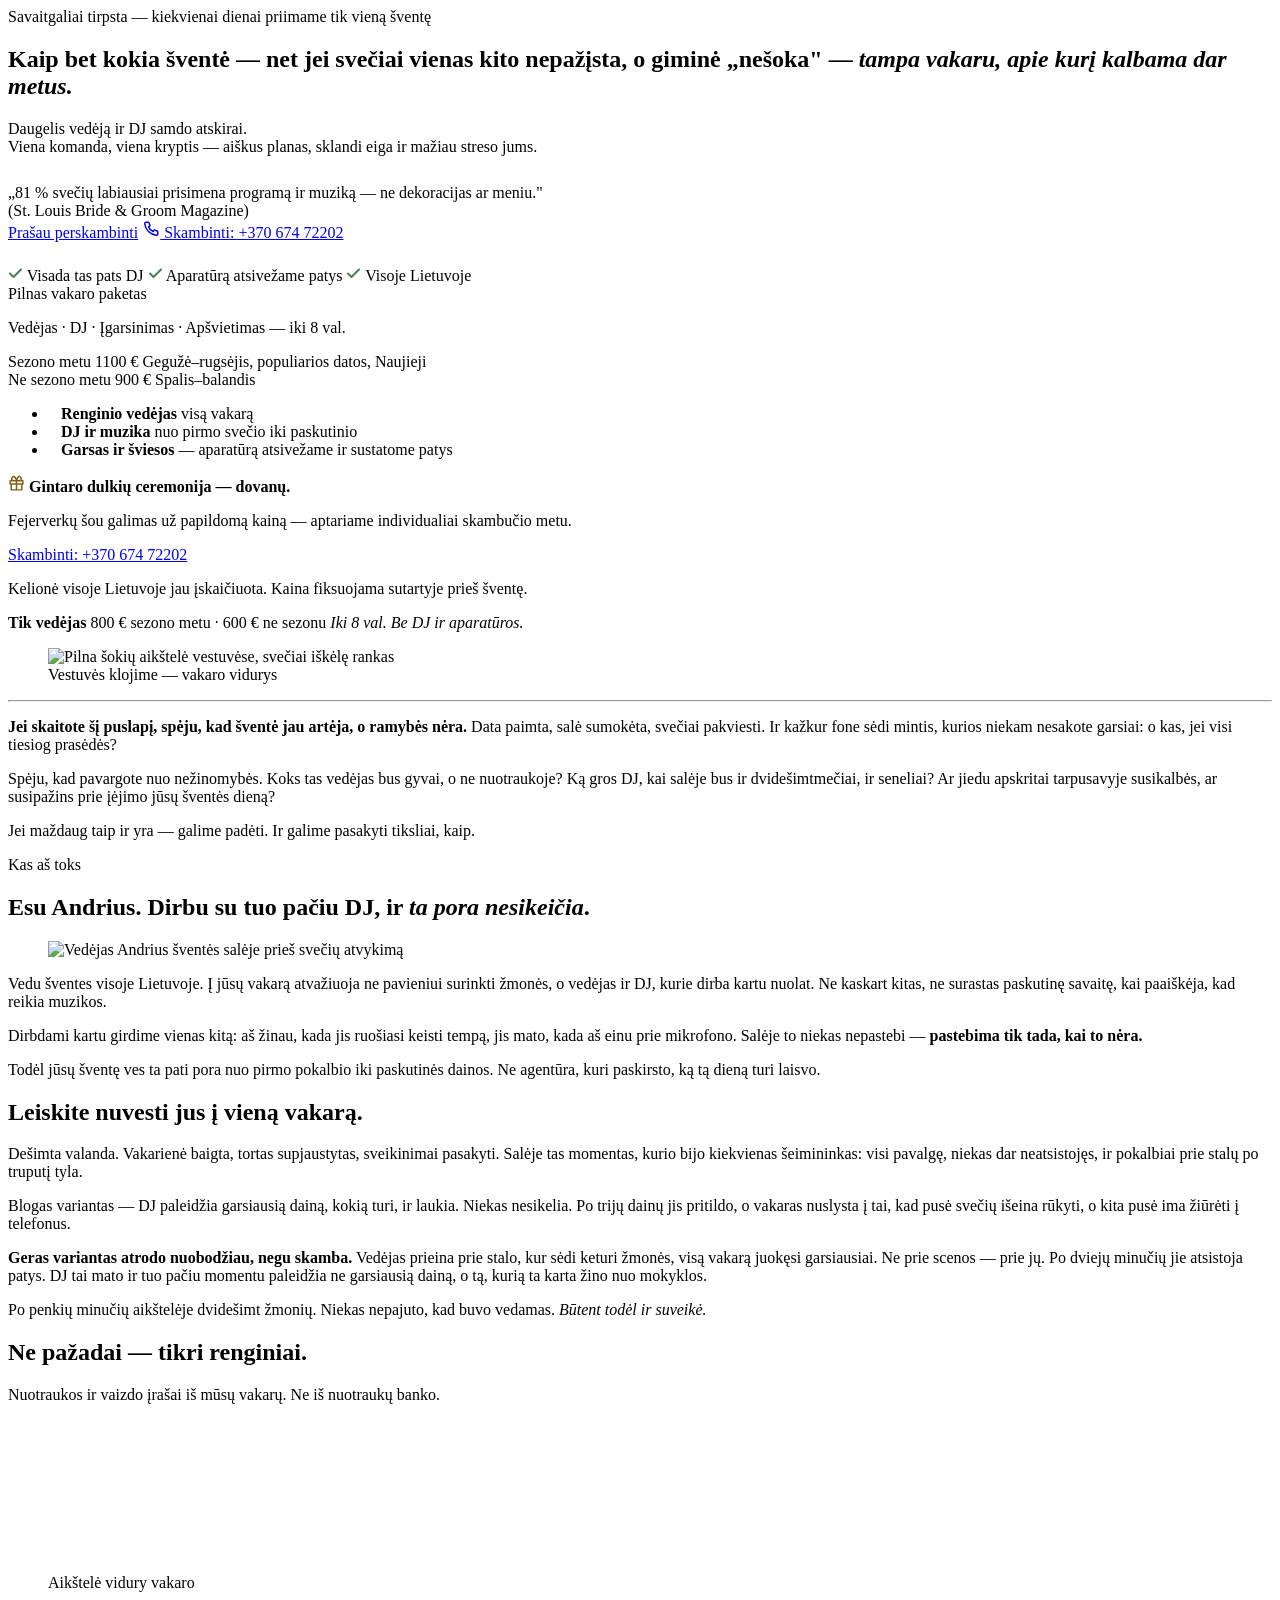
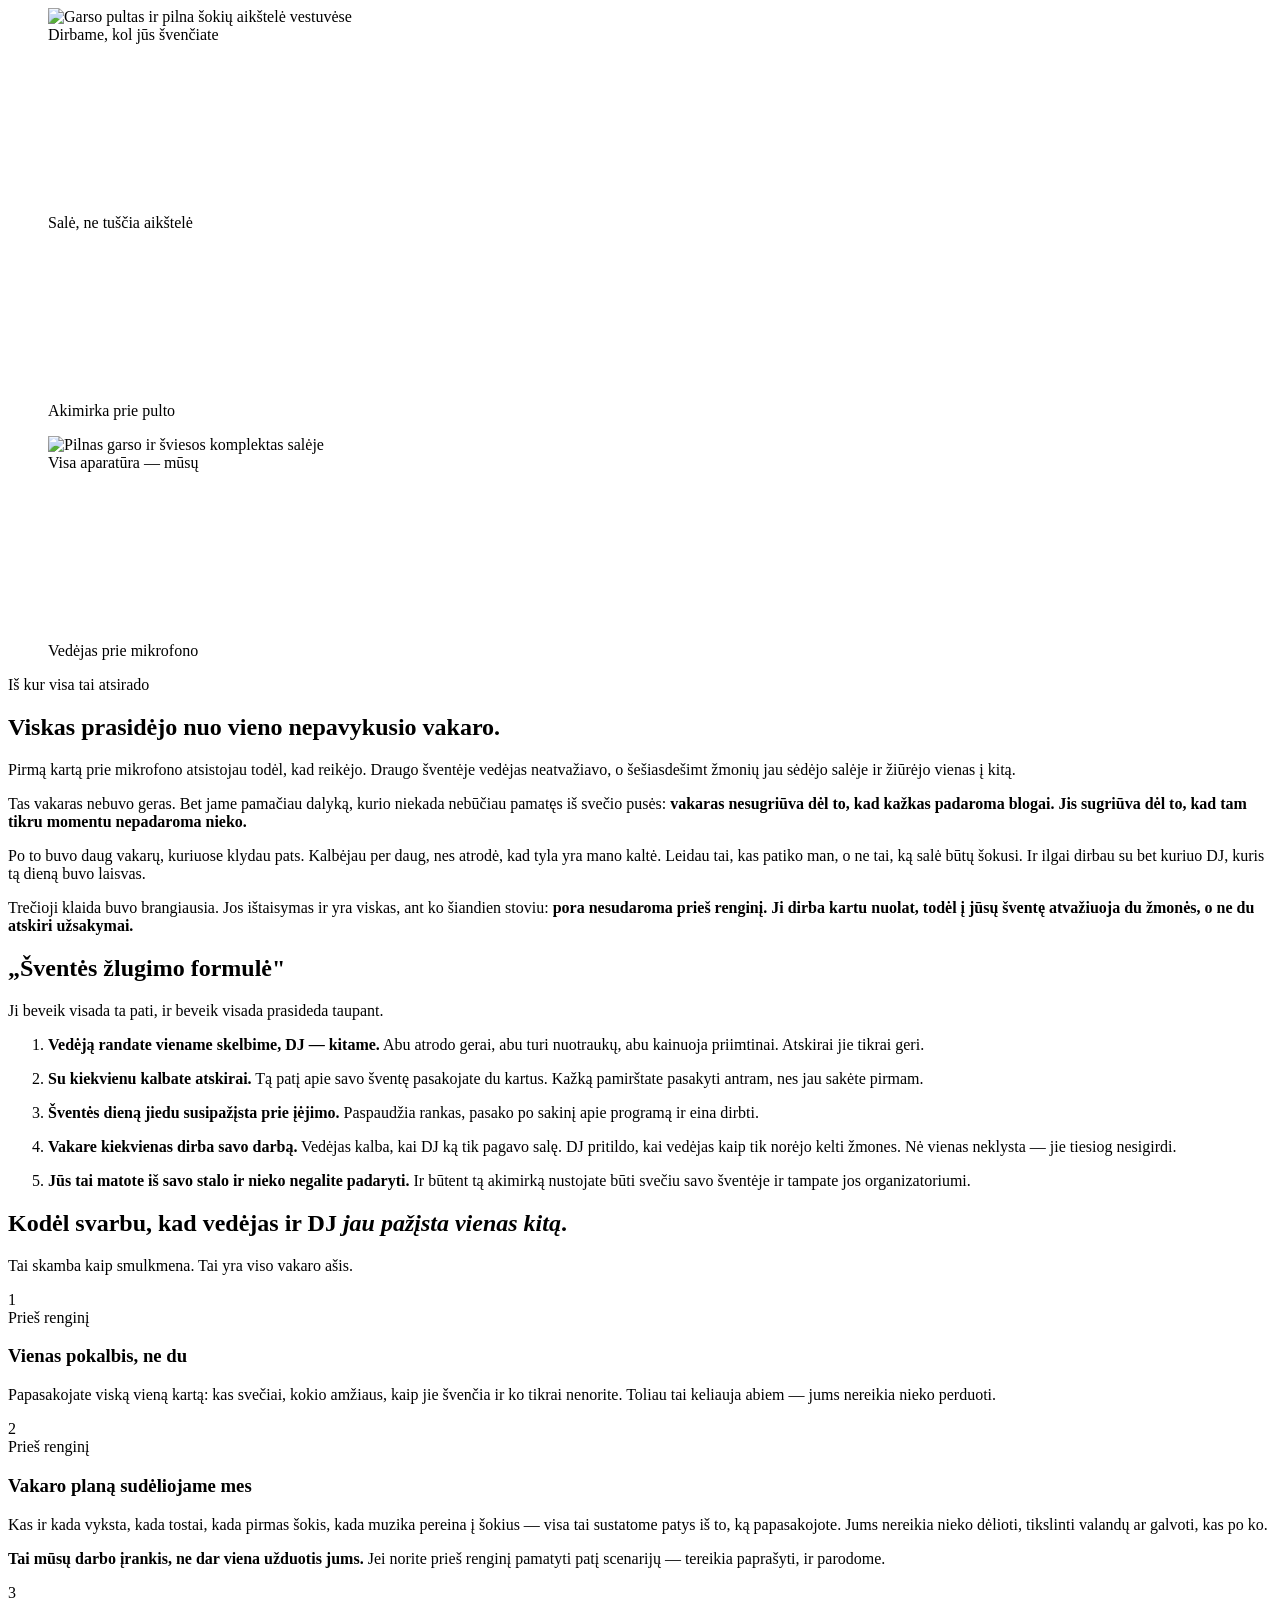
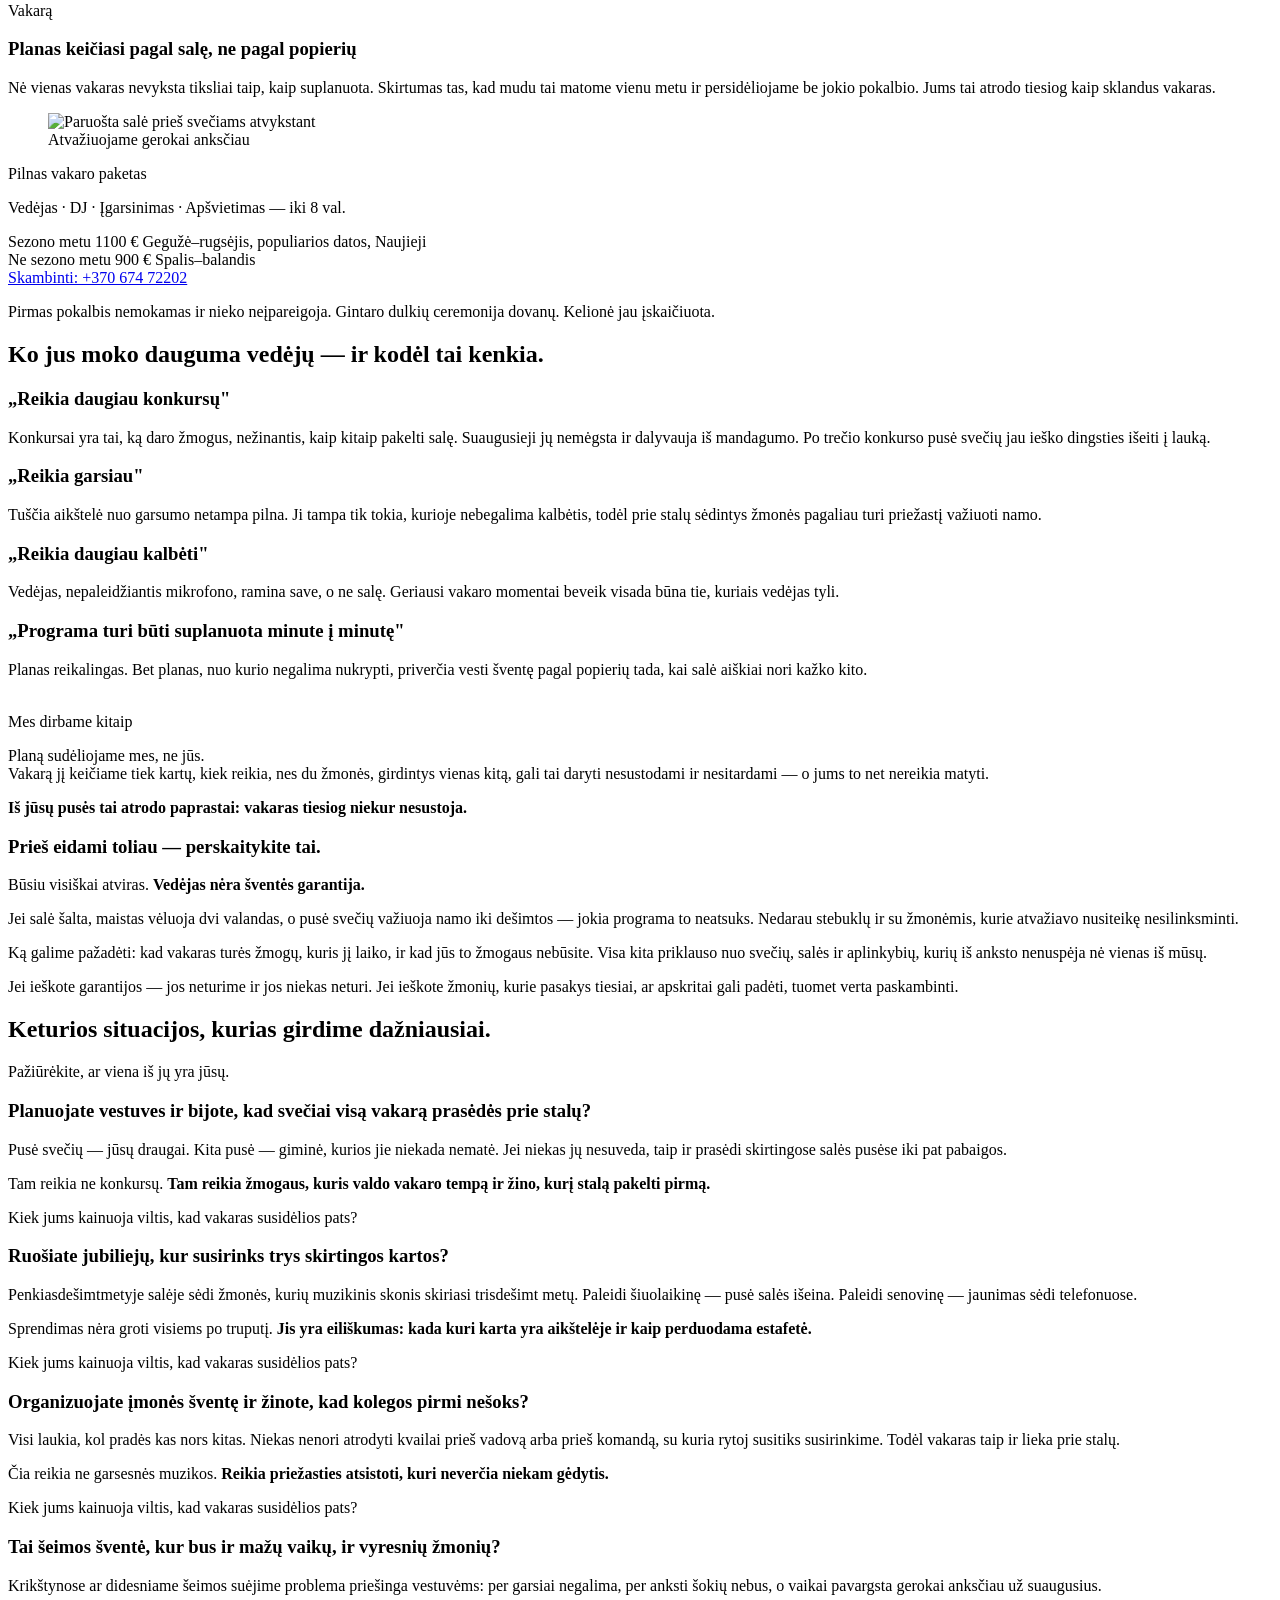
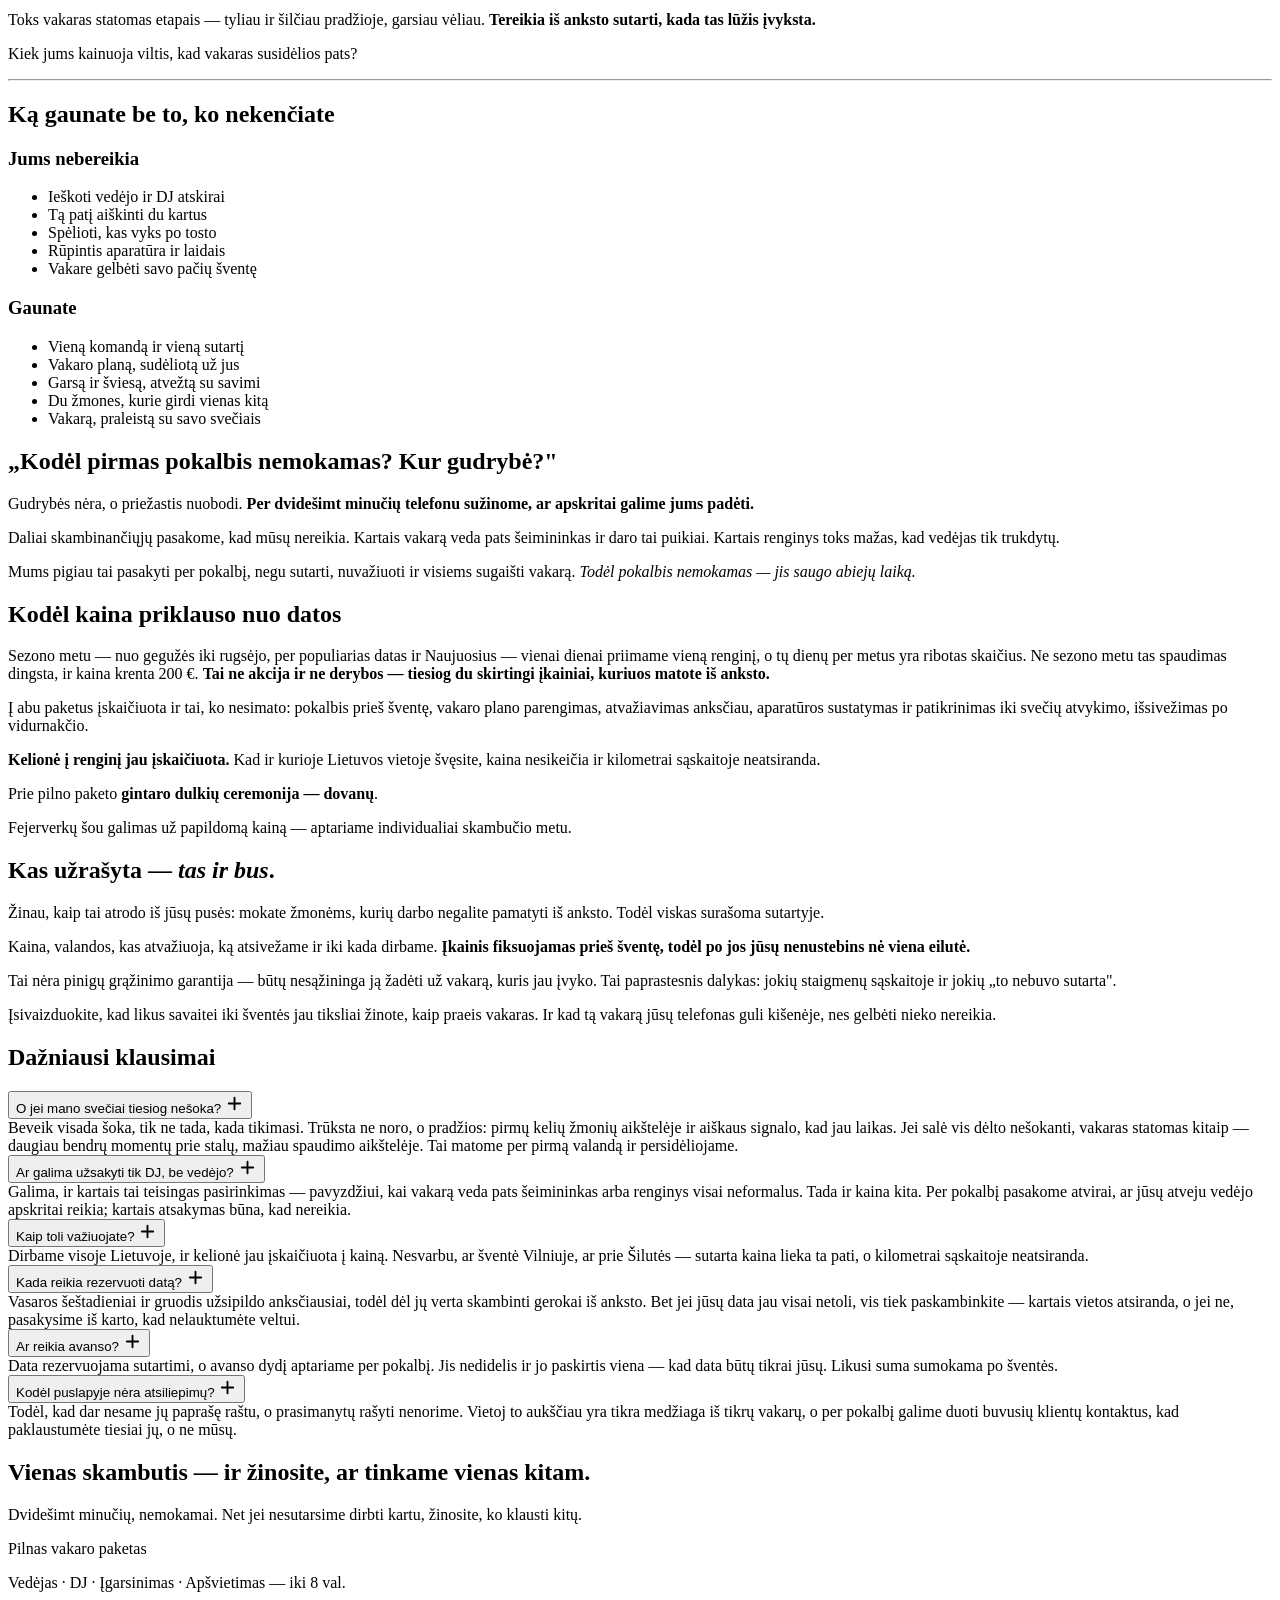
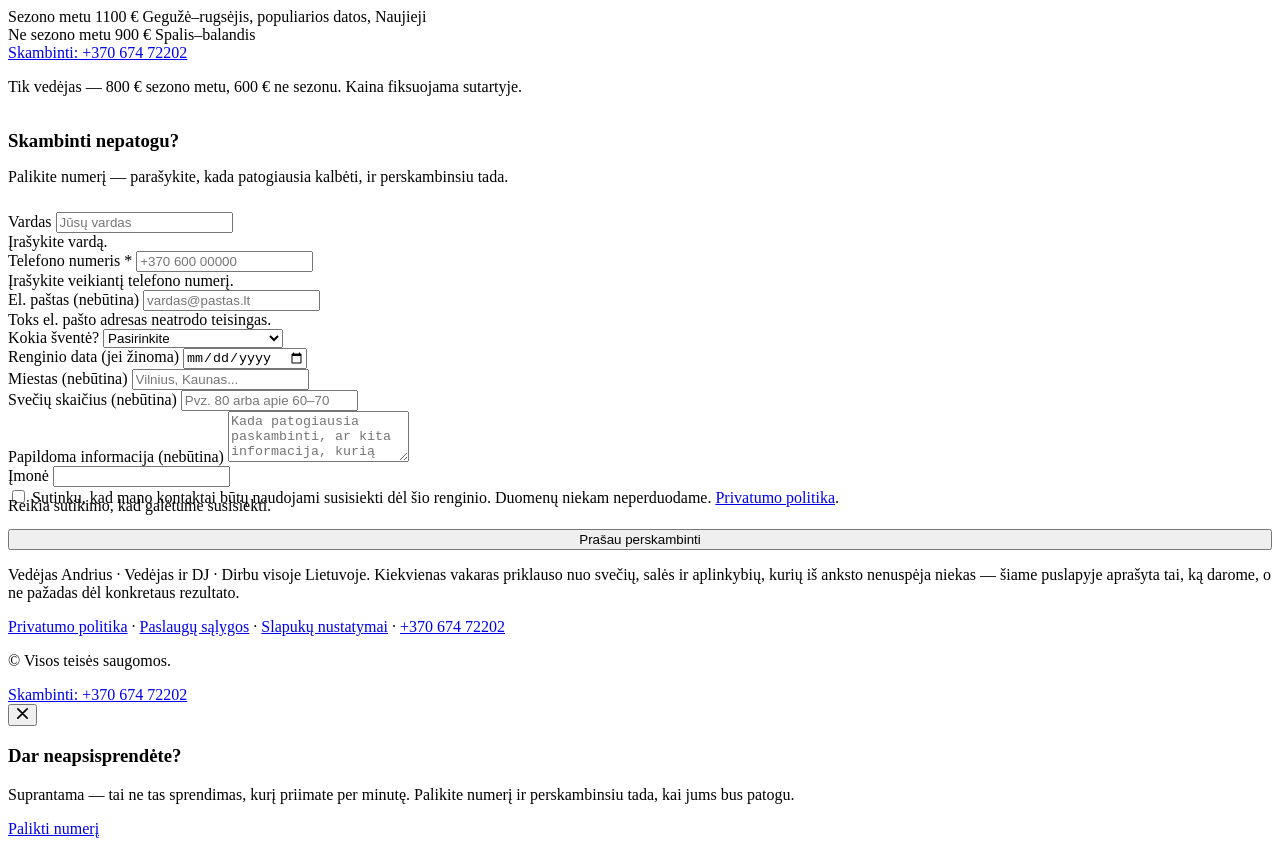
==== commit b60c6cc6: "Fejerverkų kaina: 'aptariame individualiai skambučio metu' visose 3 vietose 'Priklauso nuo biudžeto'" ====
--- a/renginiai/public/index.html
+++ b/renginiai/public/index.html
@@ -124,8 +124,8 @@
         <svg width="17" height="17" viewBox="0 0 16 16" fill="none" aria-hidden="true"><path d="M8 5.5V14M8 5.5H5.5a2 2 0 110-4C7 1.5 8 5.5 8 5.5zm0 0h2.5a2 2 0 100-4C9 1.5 8 5.5 8 5.5zM2 5.5h12v3H2v-3zm1 3h10V14H3V8.5z" stroke="#855D14" stroke-width="1.4" stroke-linecap="round" stroke-linejoin="round"/></svg>
         <span><strong>Gintaro dulkių ceremonija — dovanų.</strong></span>
       </div>
-      <p class="offer-addon">Galime surengti ir fejerverkų šou. Jis į paketą
-      neįeina ir kainuoja atskirai, pagal jūsų skiriamą biudžetą.</p>
+      <p class="offer-addon">Fejerverkų šou galimas už papildomą kainą —
+      aptariame individualiai skambučio metu.</p>
 
       <a class="btn" href="tel:+37067472202" data-track="call-offer1">Skambinti: +370 674 72202</a>
       <p class="offer-extra">Kelionė visoje Lietuvoje jau įskaičiuota.
@@ -601,8 +601,8 @@
       Lietuvos vietoje švęsite, kaina nesikeičia ir kilometrai sąskaitoje
       neatsiranda.</p>
       <p>Prie pilno paketo <strong>gintaro dulkių ceremonija — dovanų</strong>.</p>
-      <p>Fejerverkų šou į paketą neįeina. Jį galime surengti atskirai, o kaina
-      priklauso nuo jūsų skiriamo biudžeto.</p>
+      <p>Fejerverkų šou galimas už papildomą kainą — aptariame individualiai
+      skambučio metu.</p>
     </div>
   </div>
 </section>
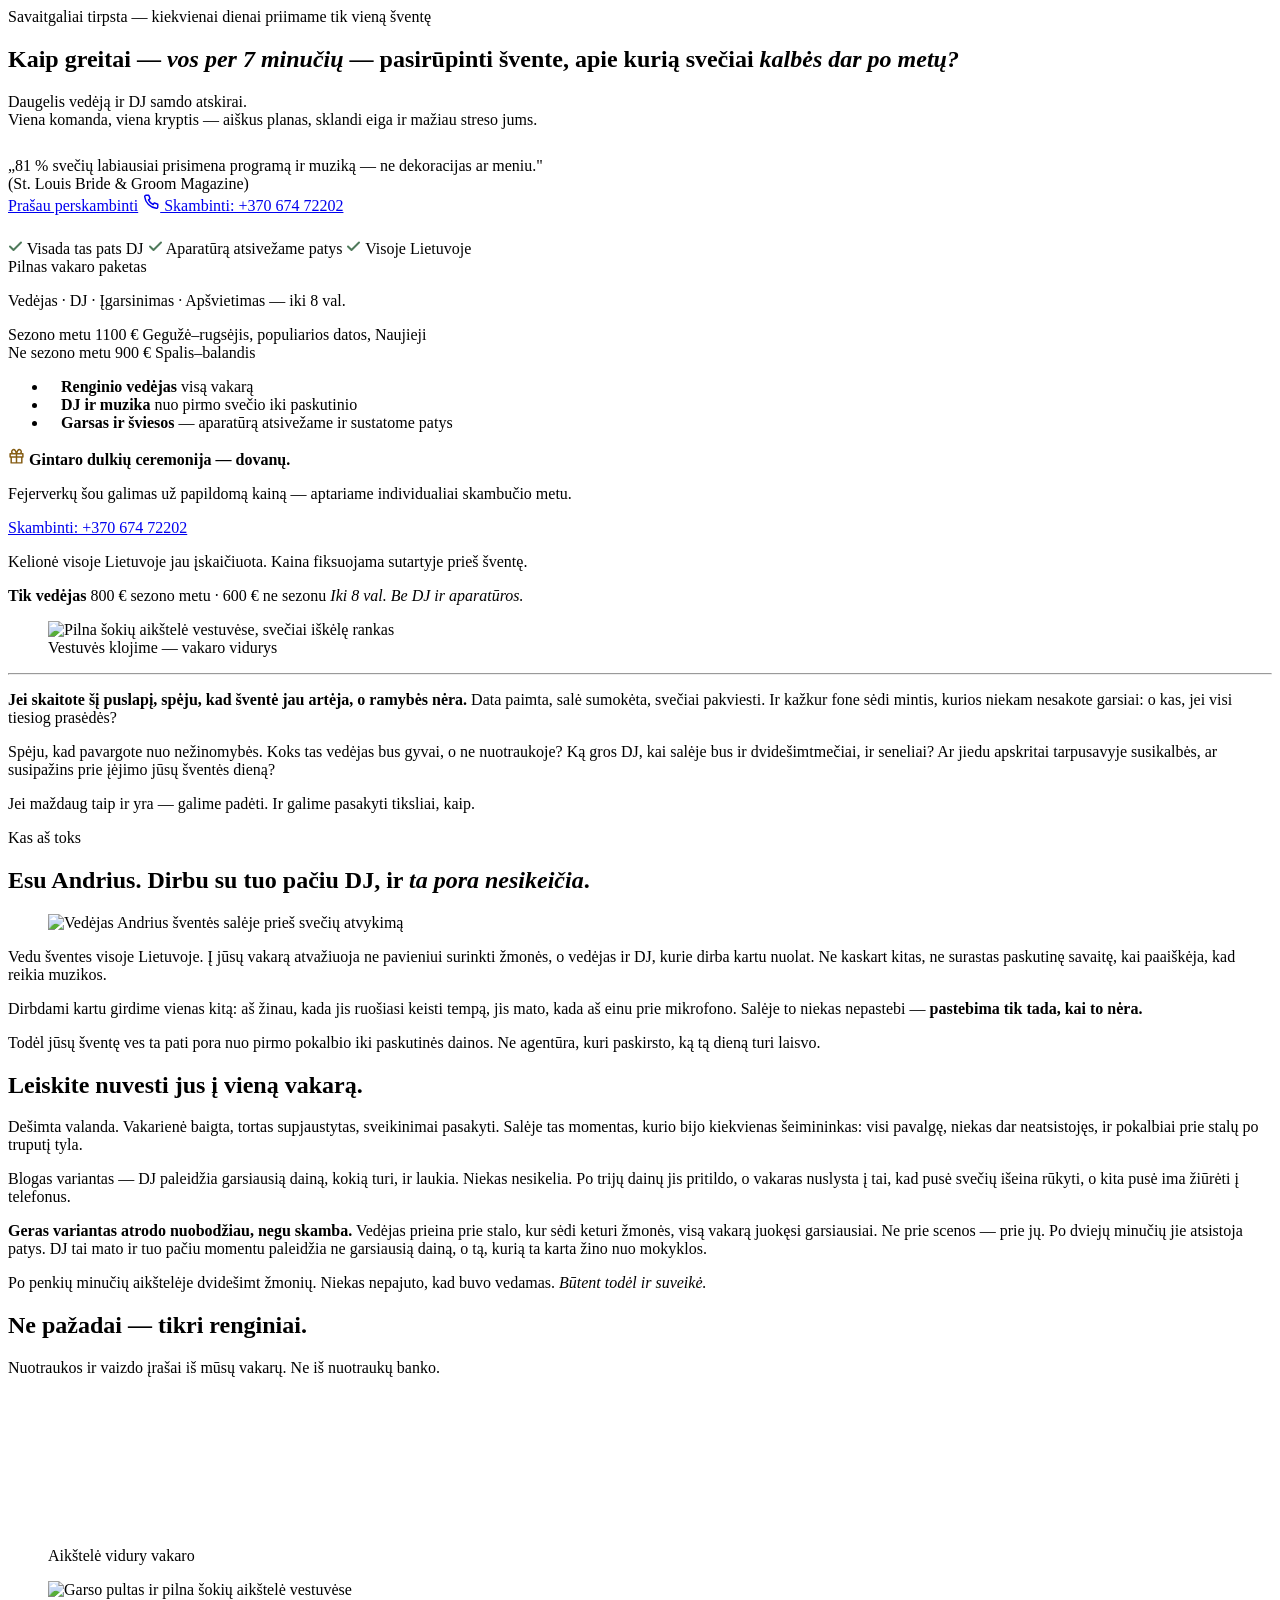
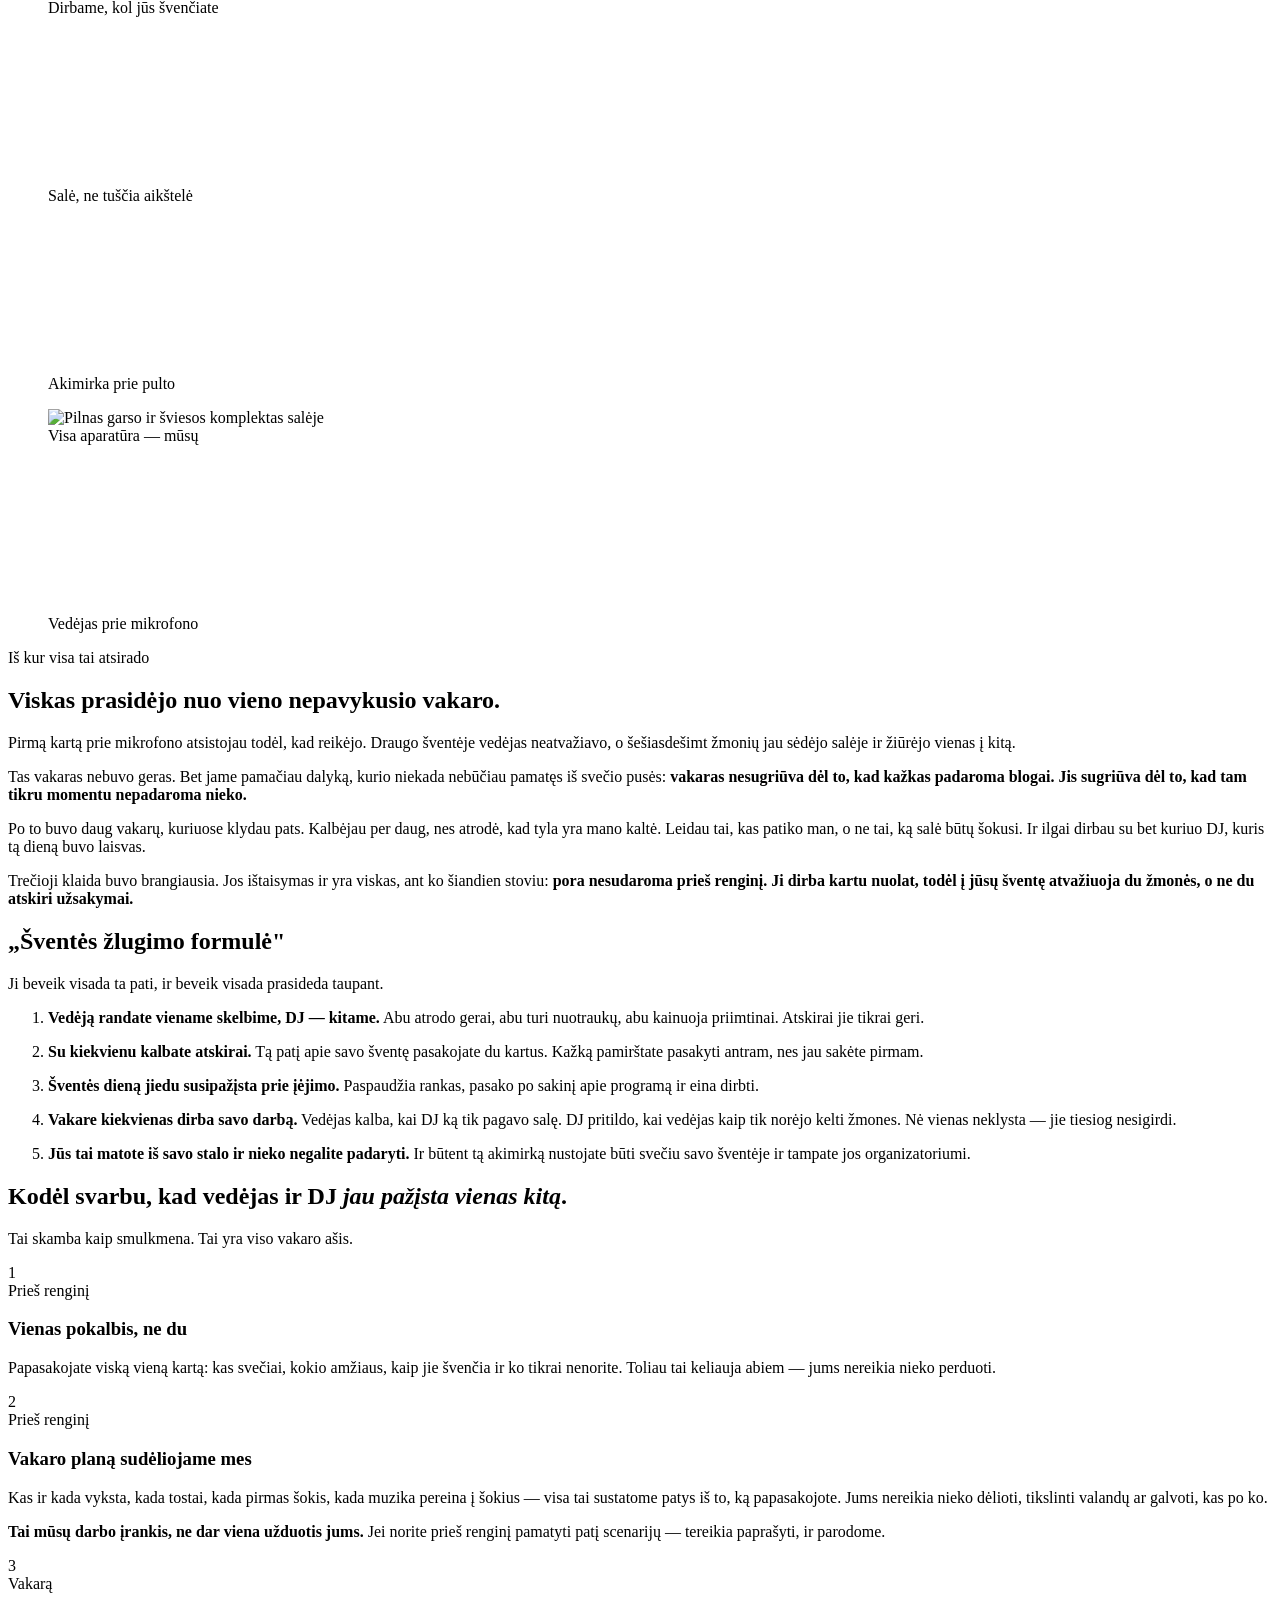
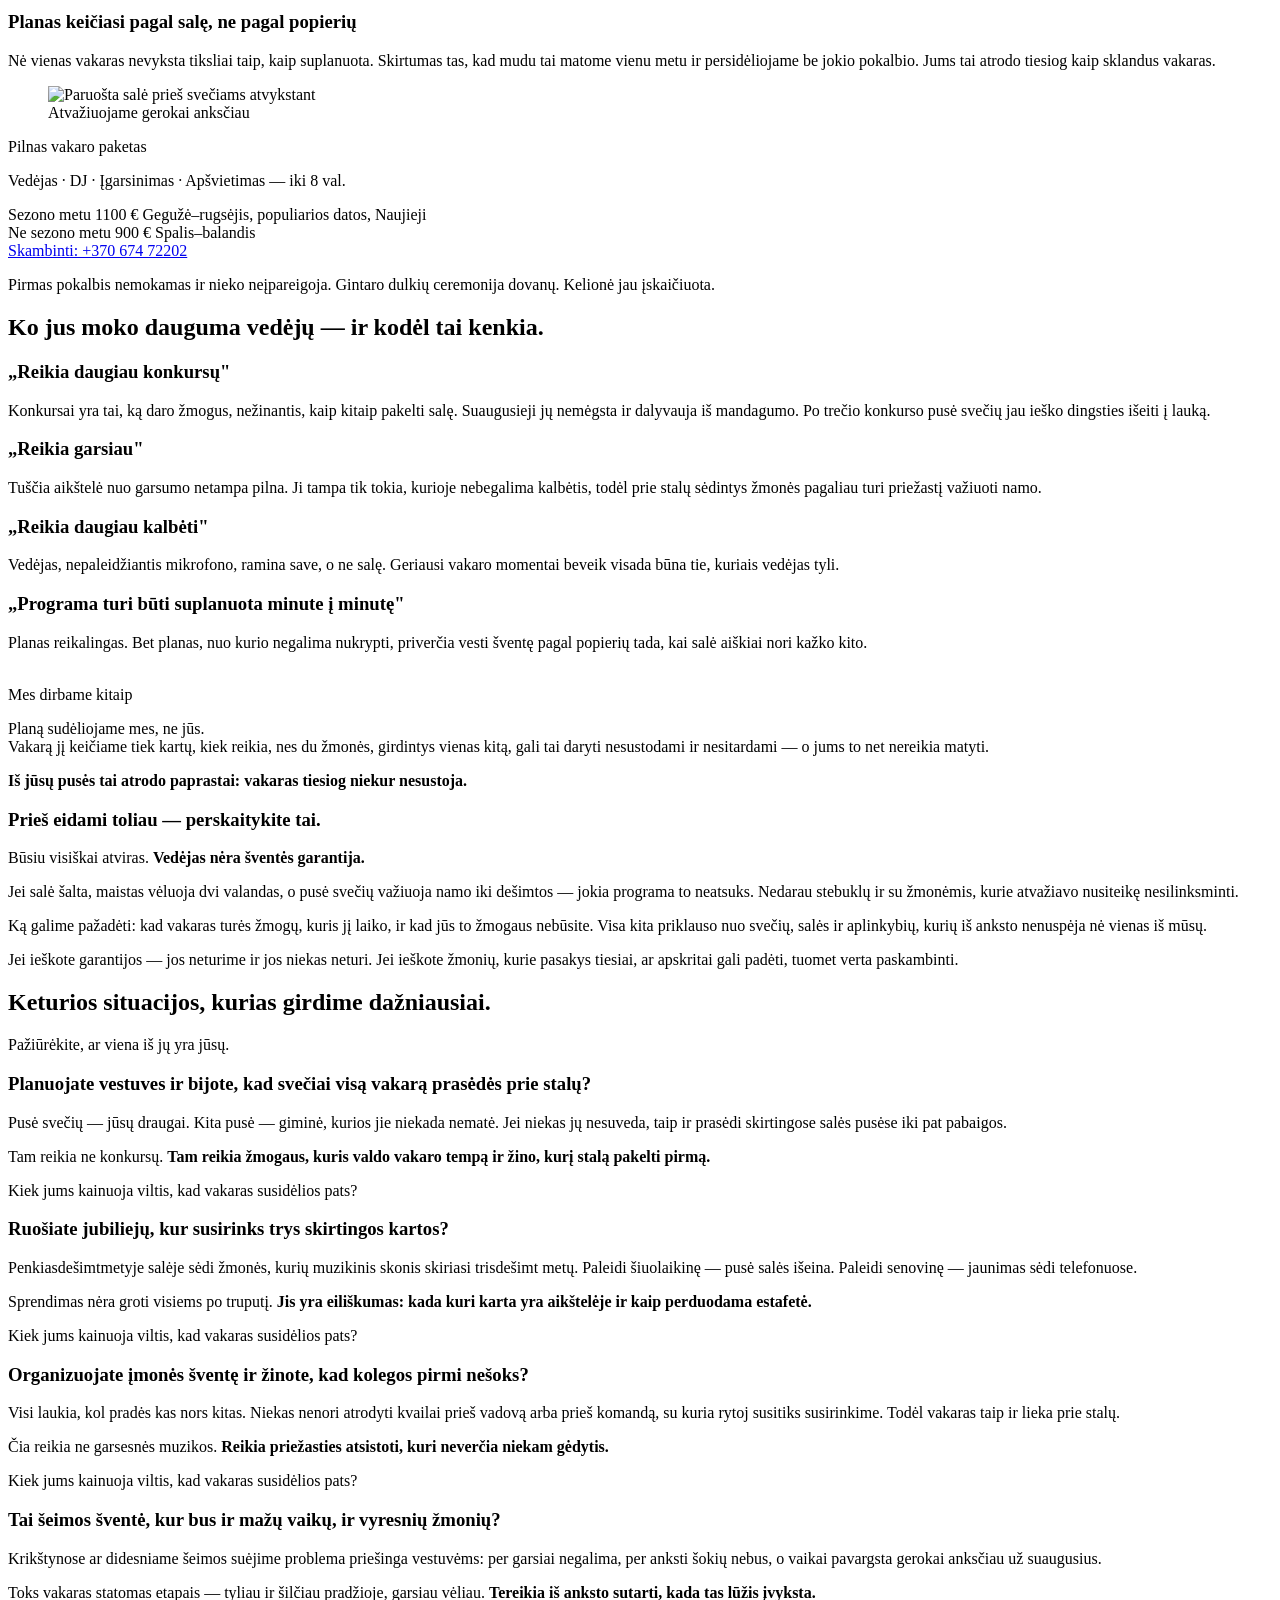
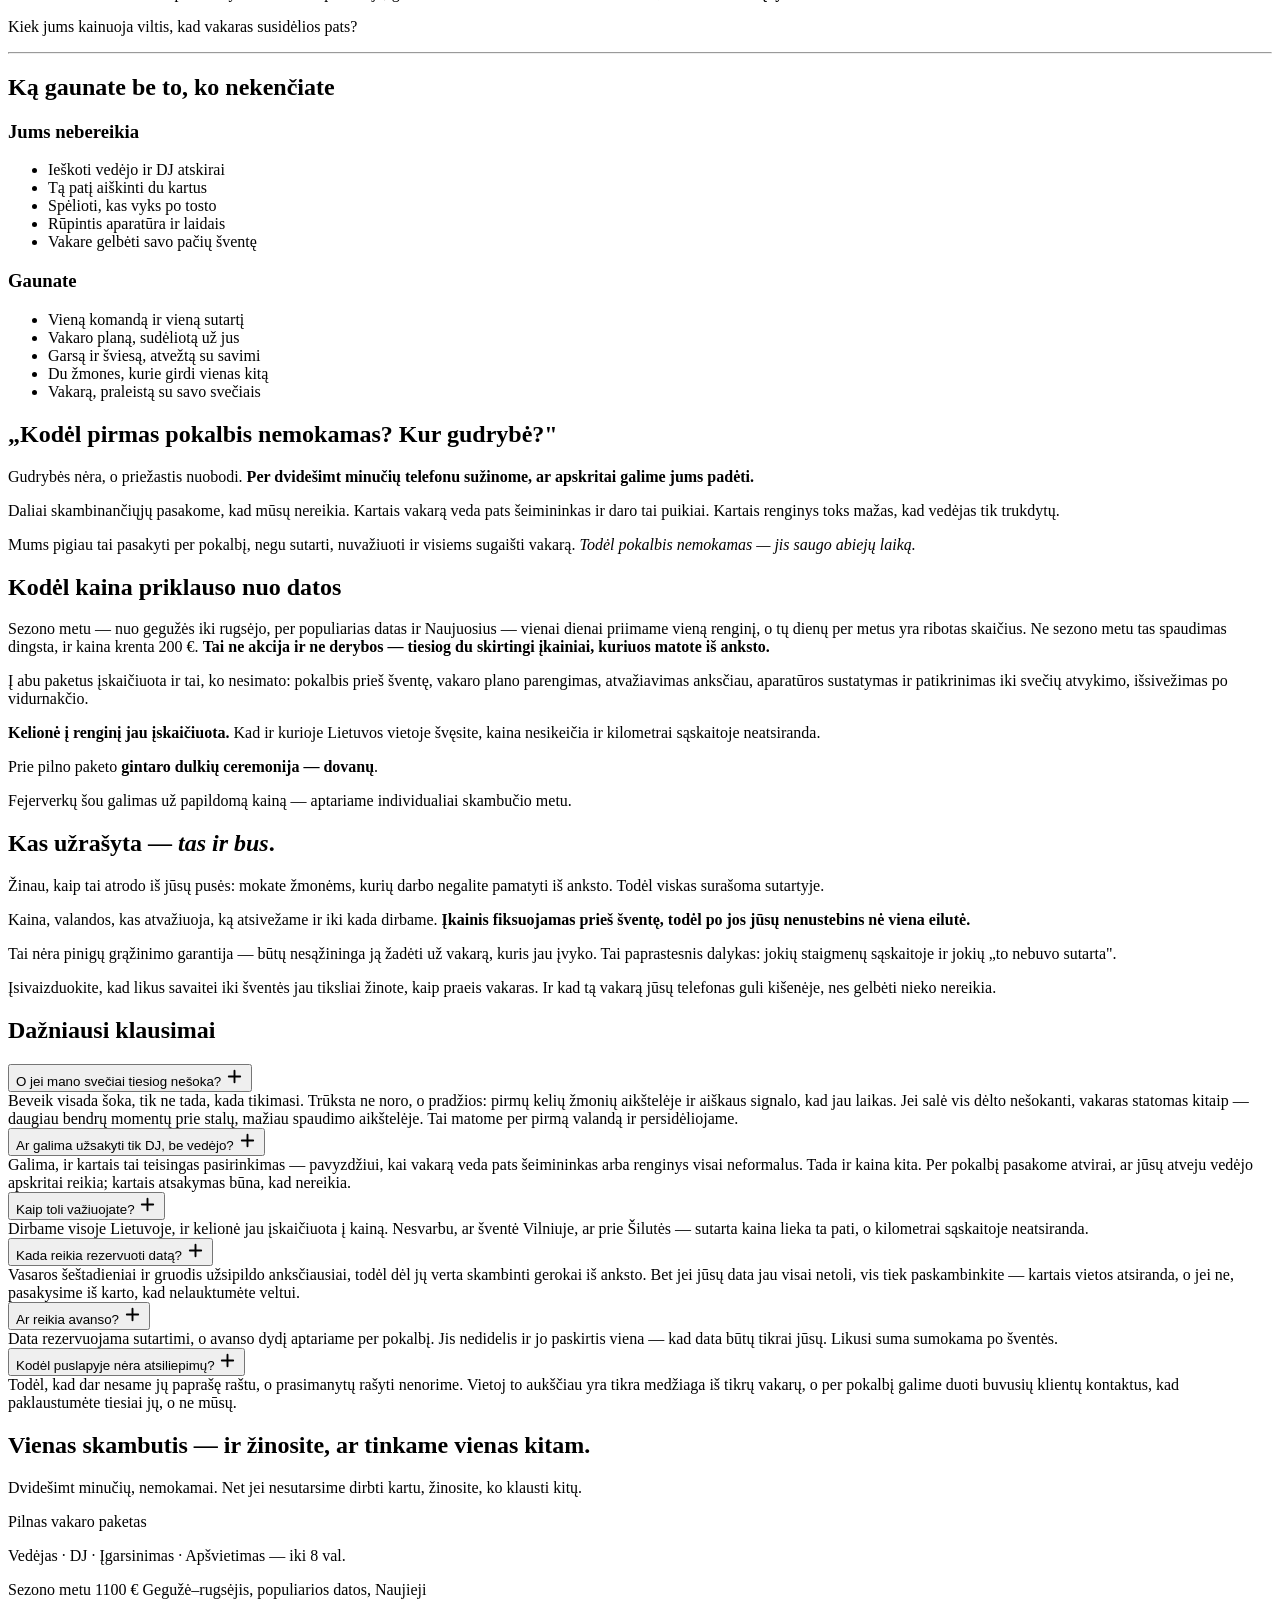
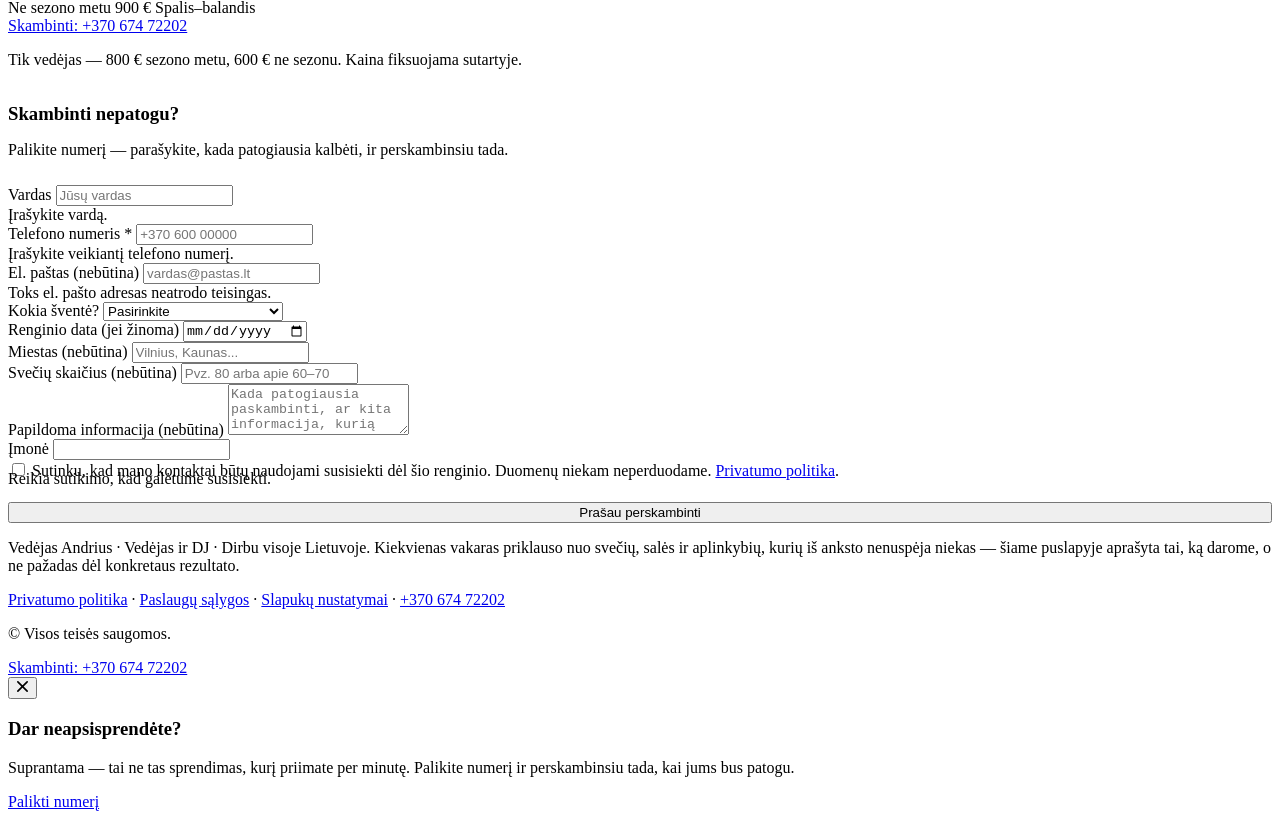
==== commit fa2f5be7: "Hero H1 pakeista į klausimo formos antraštę su laiko akcentu (vos per 7 minučių)" ====
--- a/renginiai/public/index.html
+++ b/renginiai/public/index.html
@@ -52,9 +52,9 @@
   <div class="wrap">
     <span class="eyebrow">Savaitgaliai tirpsta — kiekvienai dienai priimame tik vieną šventę</span>
 
-    <h1>Kaip bet kokia šventė — net jei svečiai vienas kito nepažįsta,
-    o giminė „nešoka" — <em class="hl"><span class="hl-u">tampa</span> vakaru,
-    apie kurį kalbama dar metus.</em></h1>
+    <h1>Kaip greitai — <em class="hl hl-u">vos per 7 minučių</em> —
+    pasirūpinti švente, apie kurią svečiai
+    <em class="hl hl-u">kalbės dar po metų?</em></h1>
 
     <p class="lede">
       Daugelis vedėją ir DJ samdo atskirai.<br>
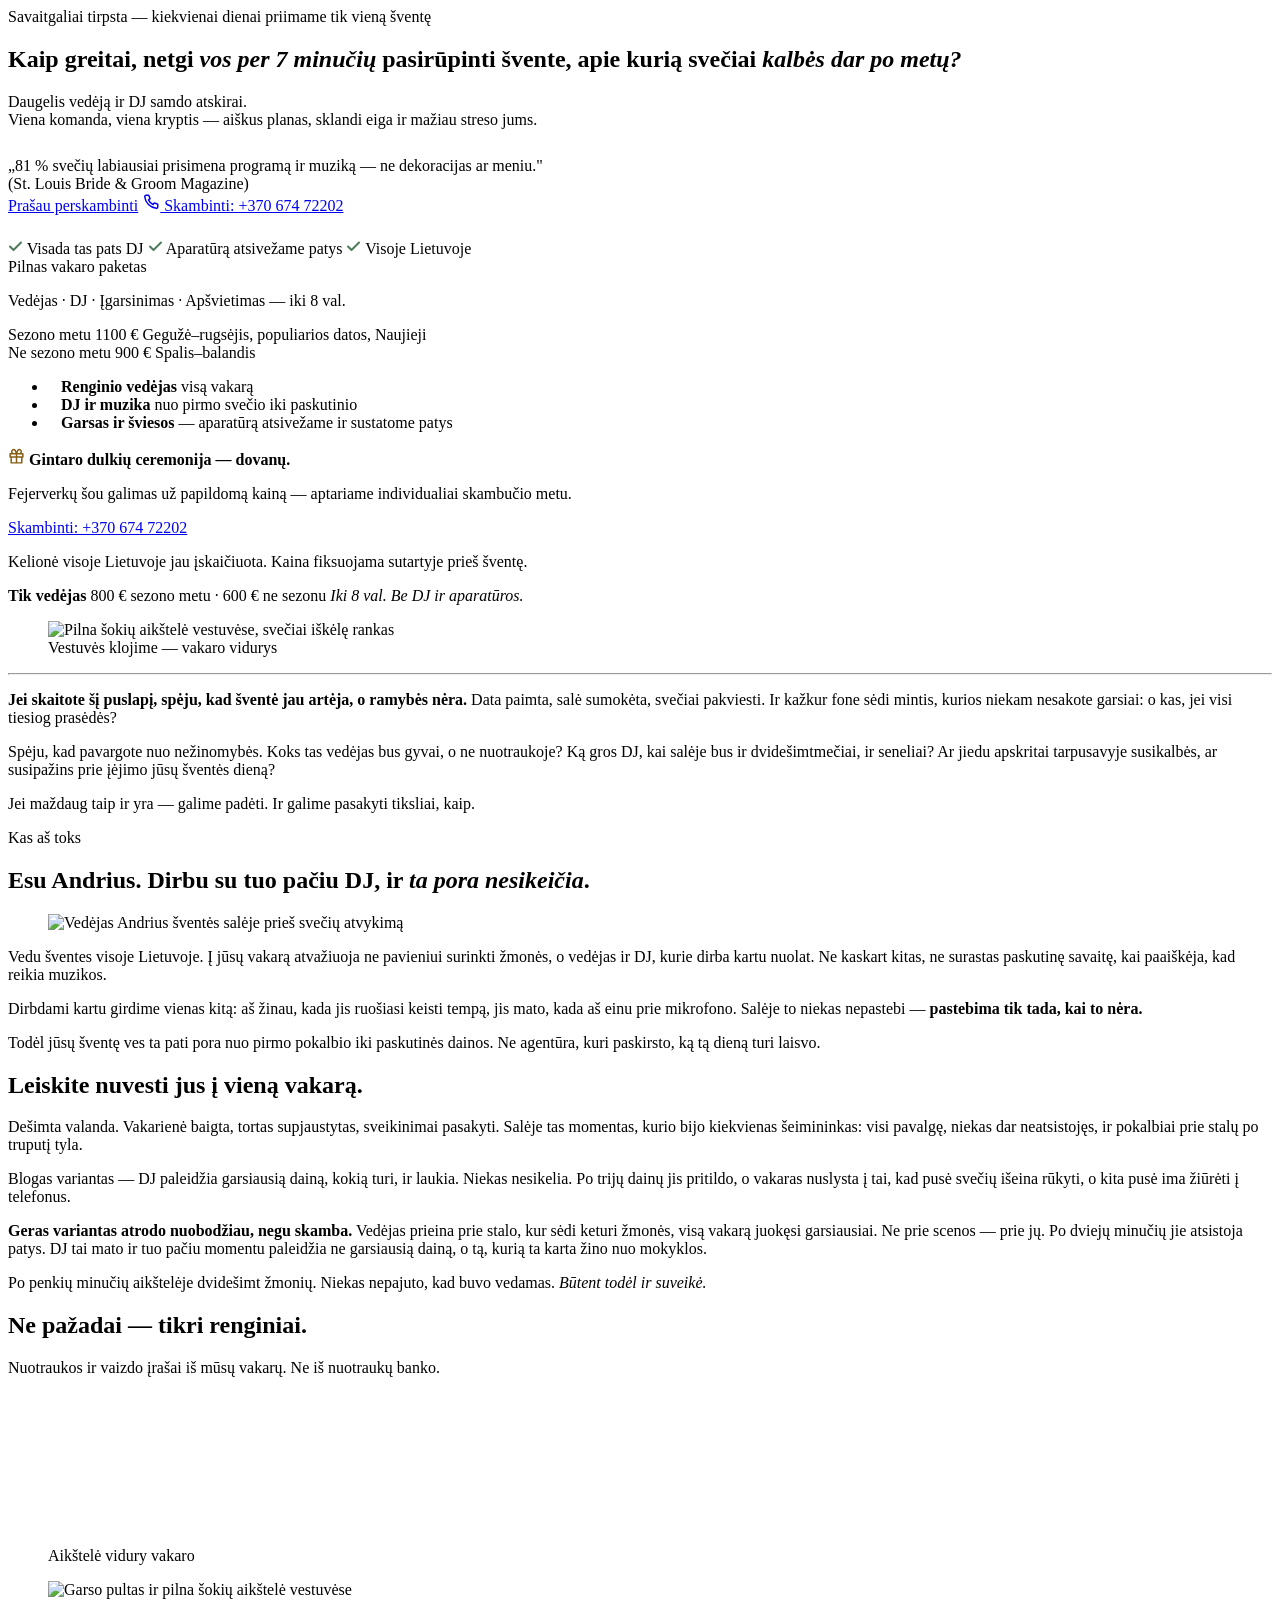
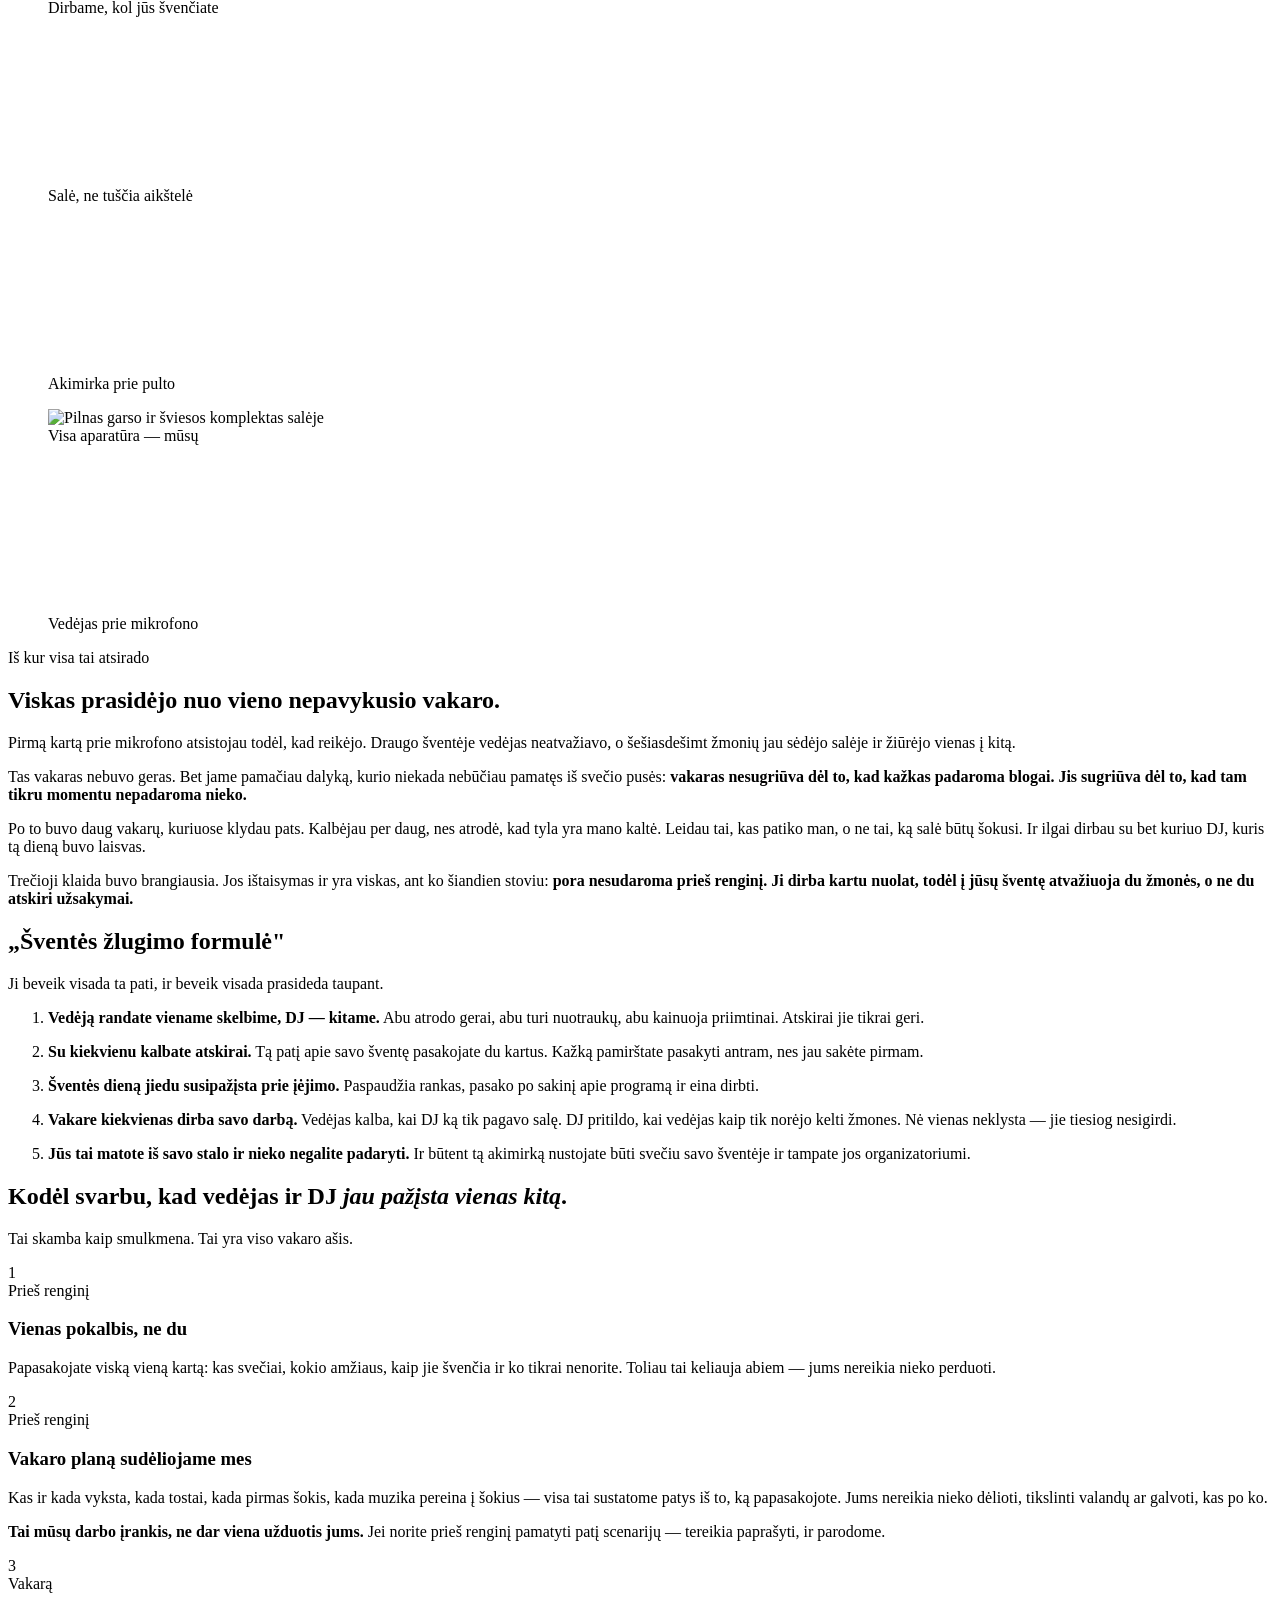
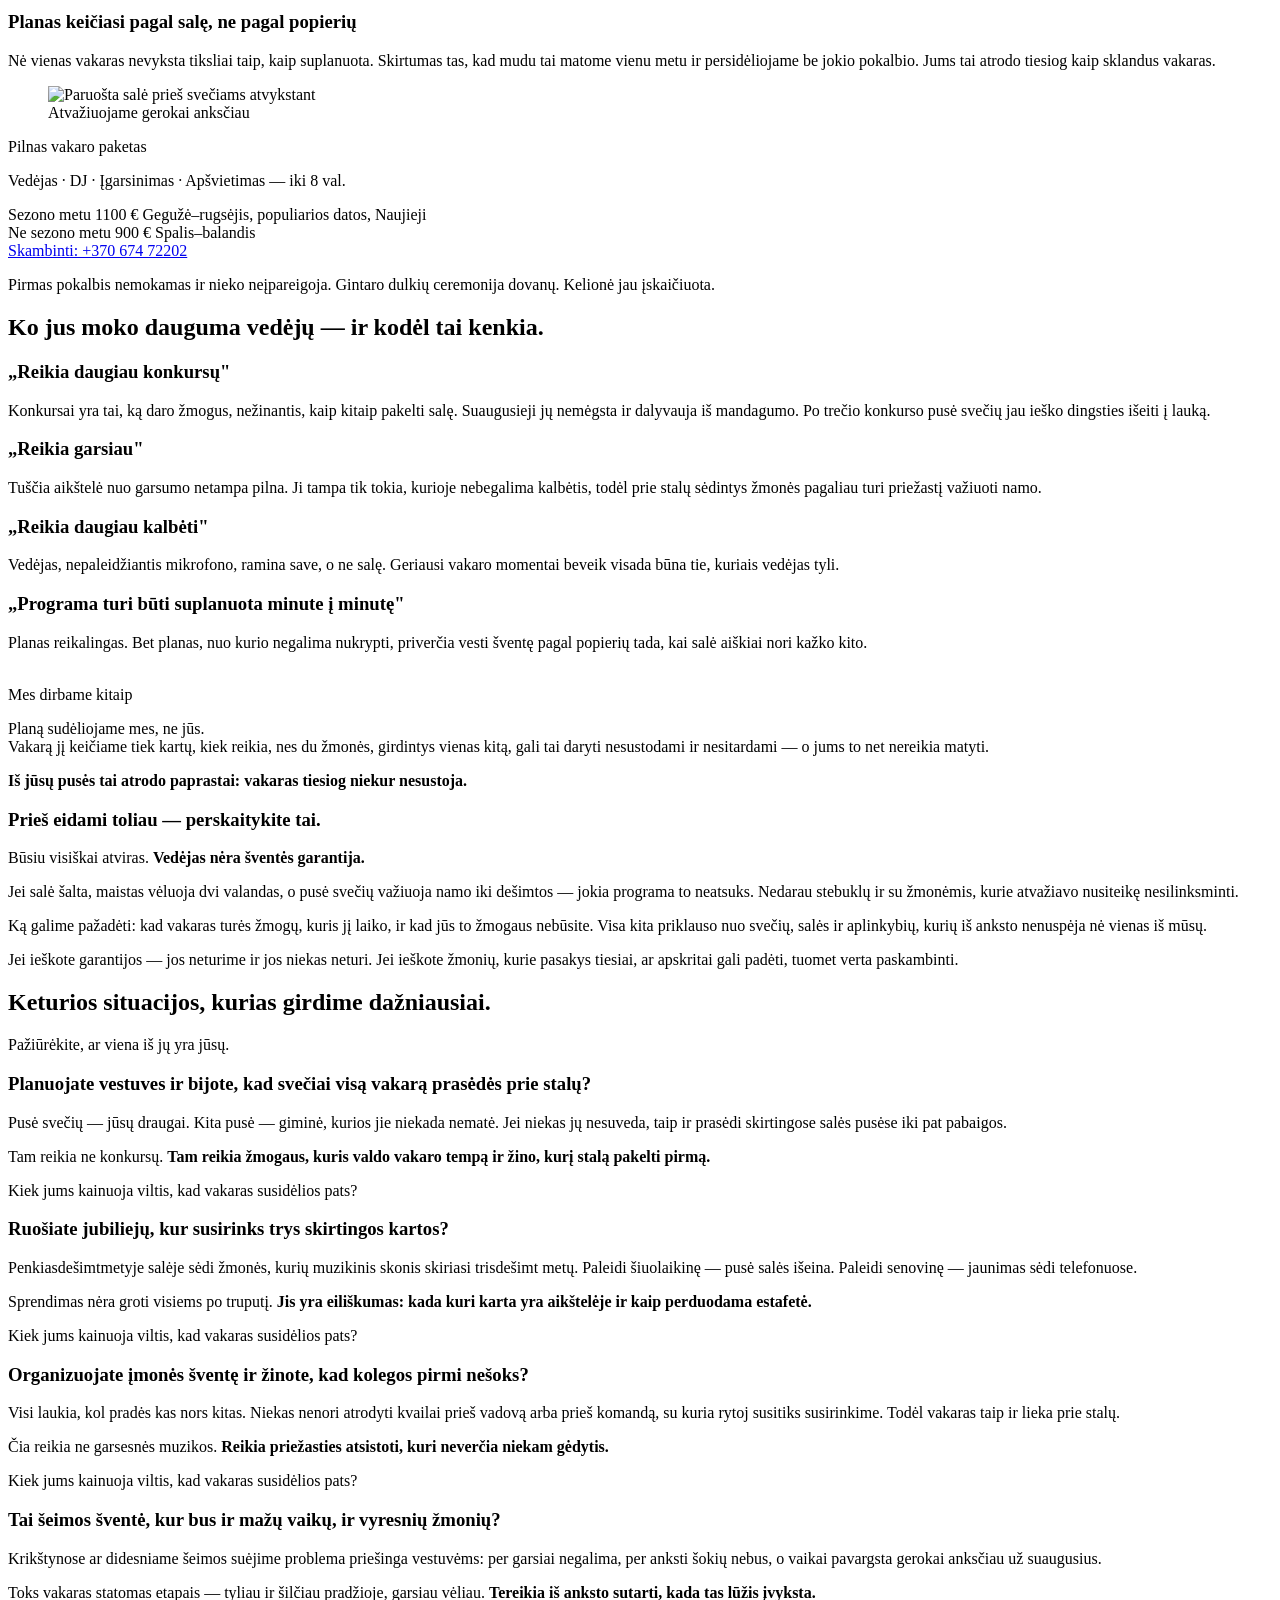
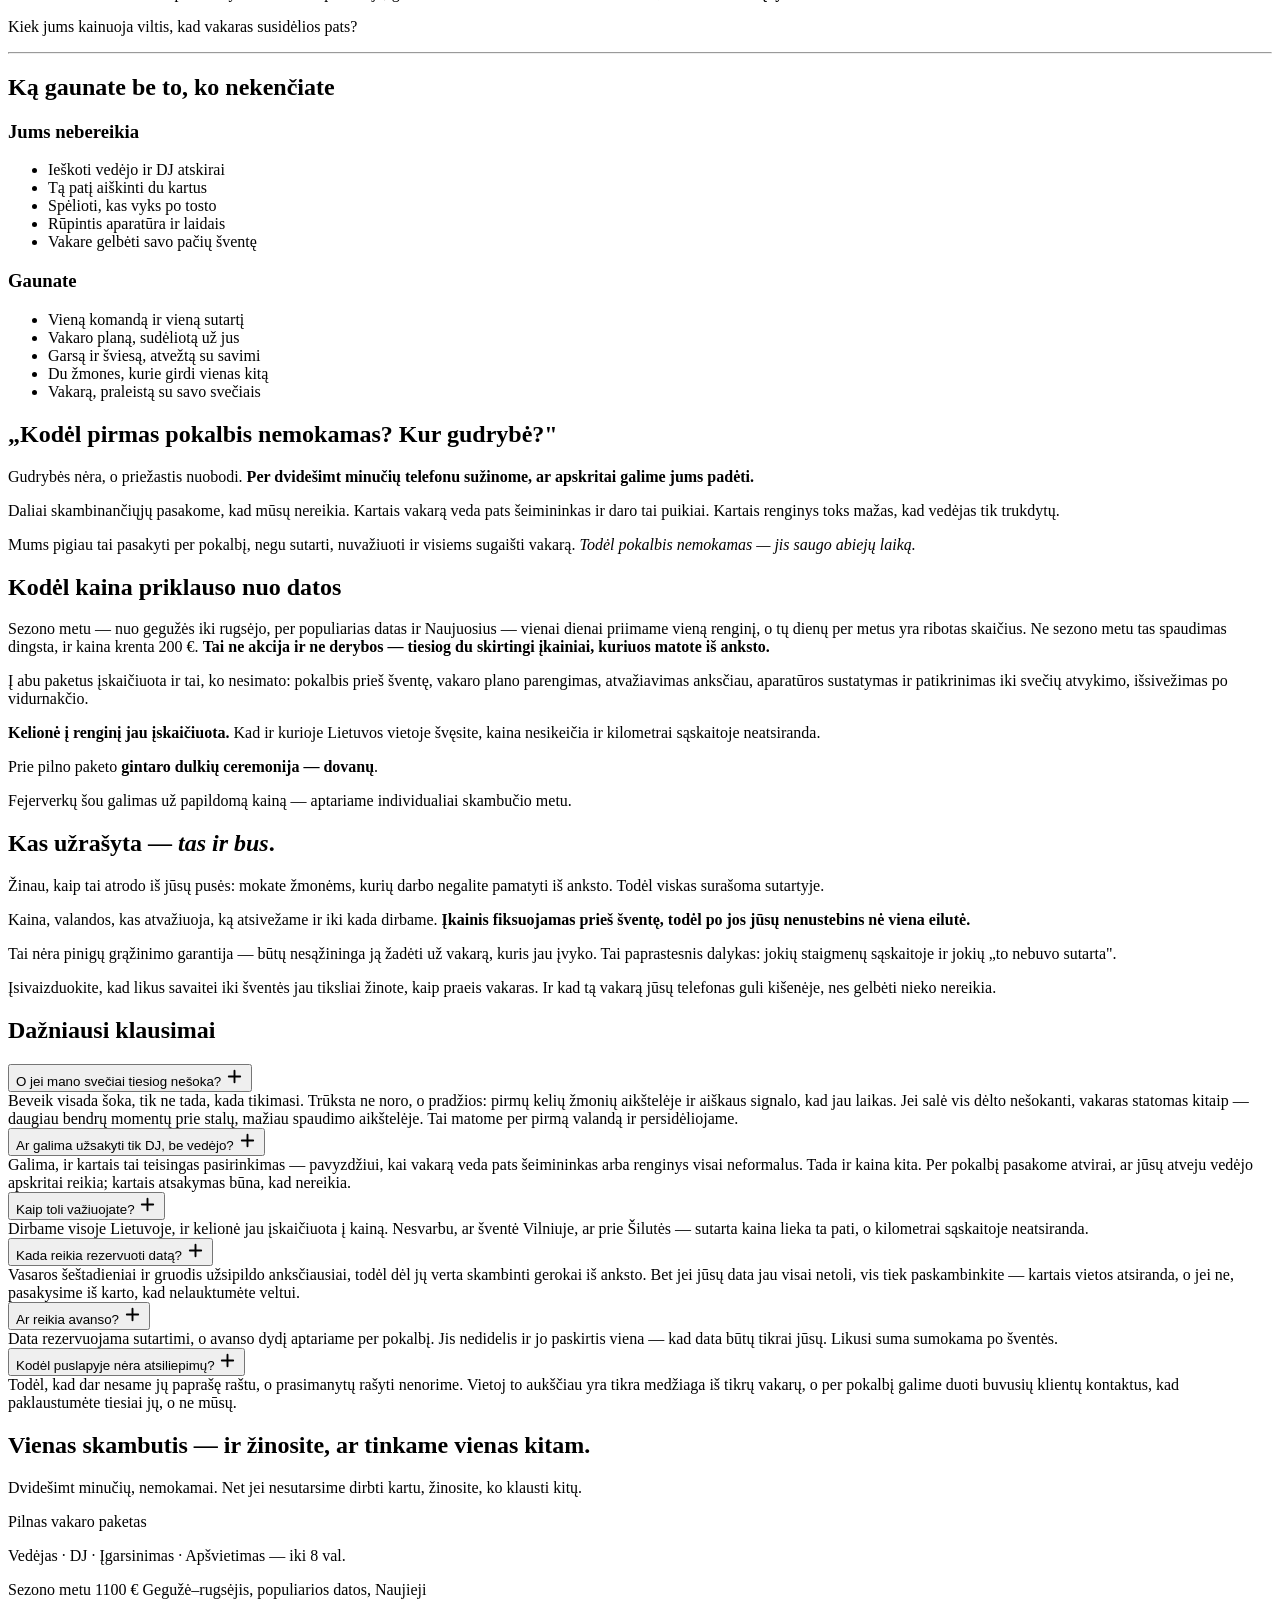
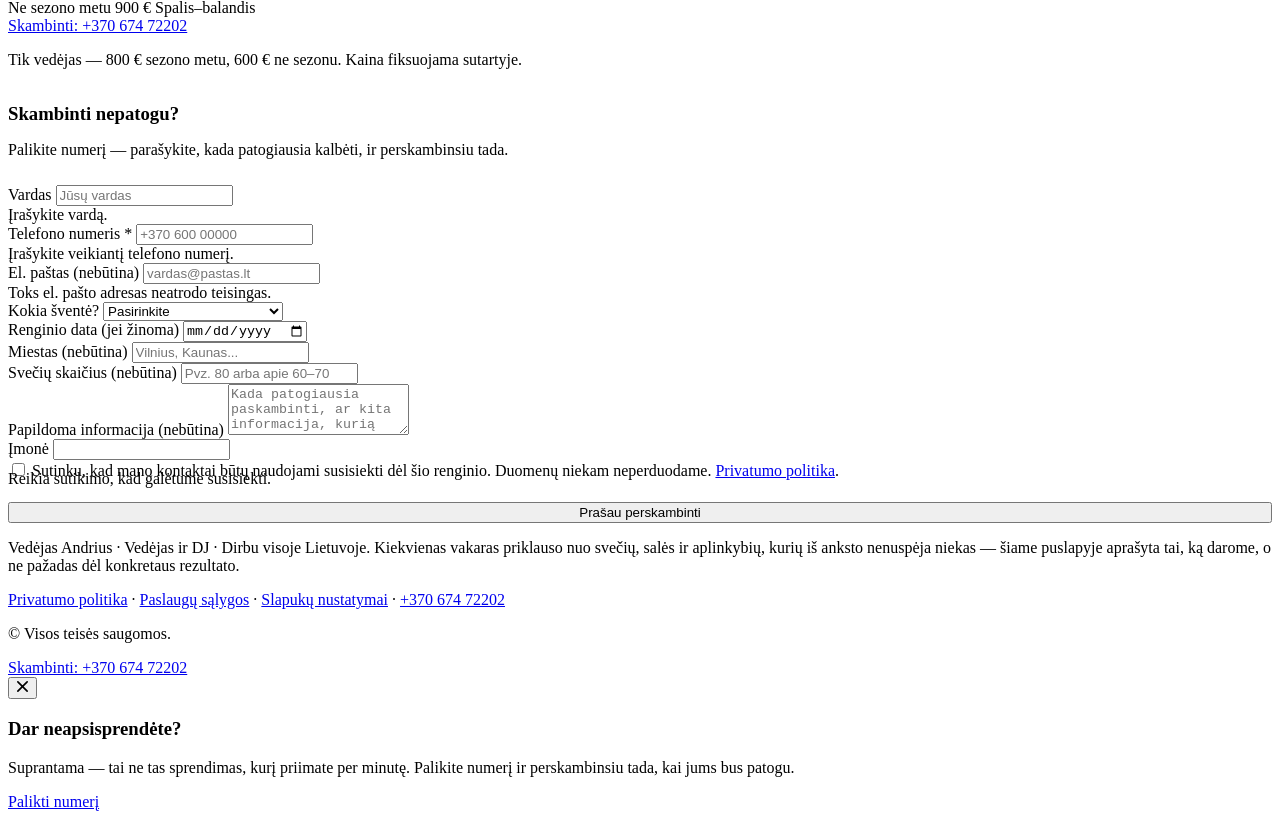
==== commit c91d772a: "H1: pakeista į 'Kaip greitai, netgi vos per 7 minučių...' (be brūkšnelių)" ====
--- a/renginiai/public/index.html
+++ b/renginiai/public/index.html
@@ -52,7 +52,7 @@
   <div class="wrap">
     <span class="eyebrow">Savaitgaliai tirpsta — kiekvienai dienai priimame tik vieną šventę</span>
 
-    <h1>Kaip greitai — <em class="hl hl-u">vos per 7 minučių</em> —
+    <h1>Kaip greitai, netgi <em class="hl hl-u">vos per 7&nbsp;minučių</em>
     pasirūpinti švente, apie kurią svečiai
     <em class="hl hl-u">kalbės dar po metų?</em></h1>
 
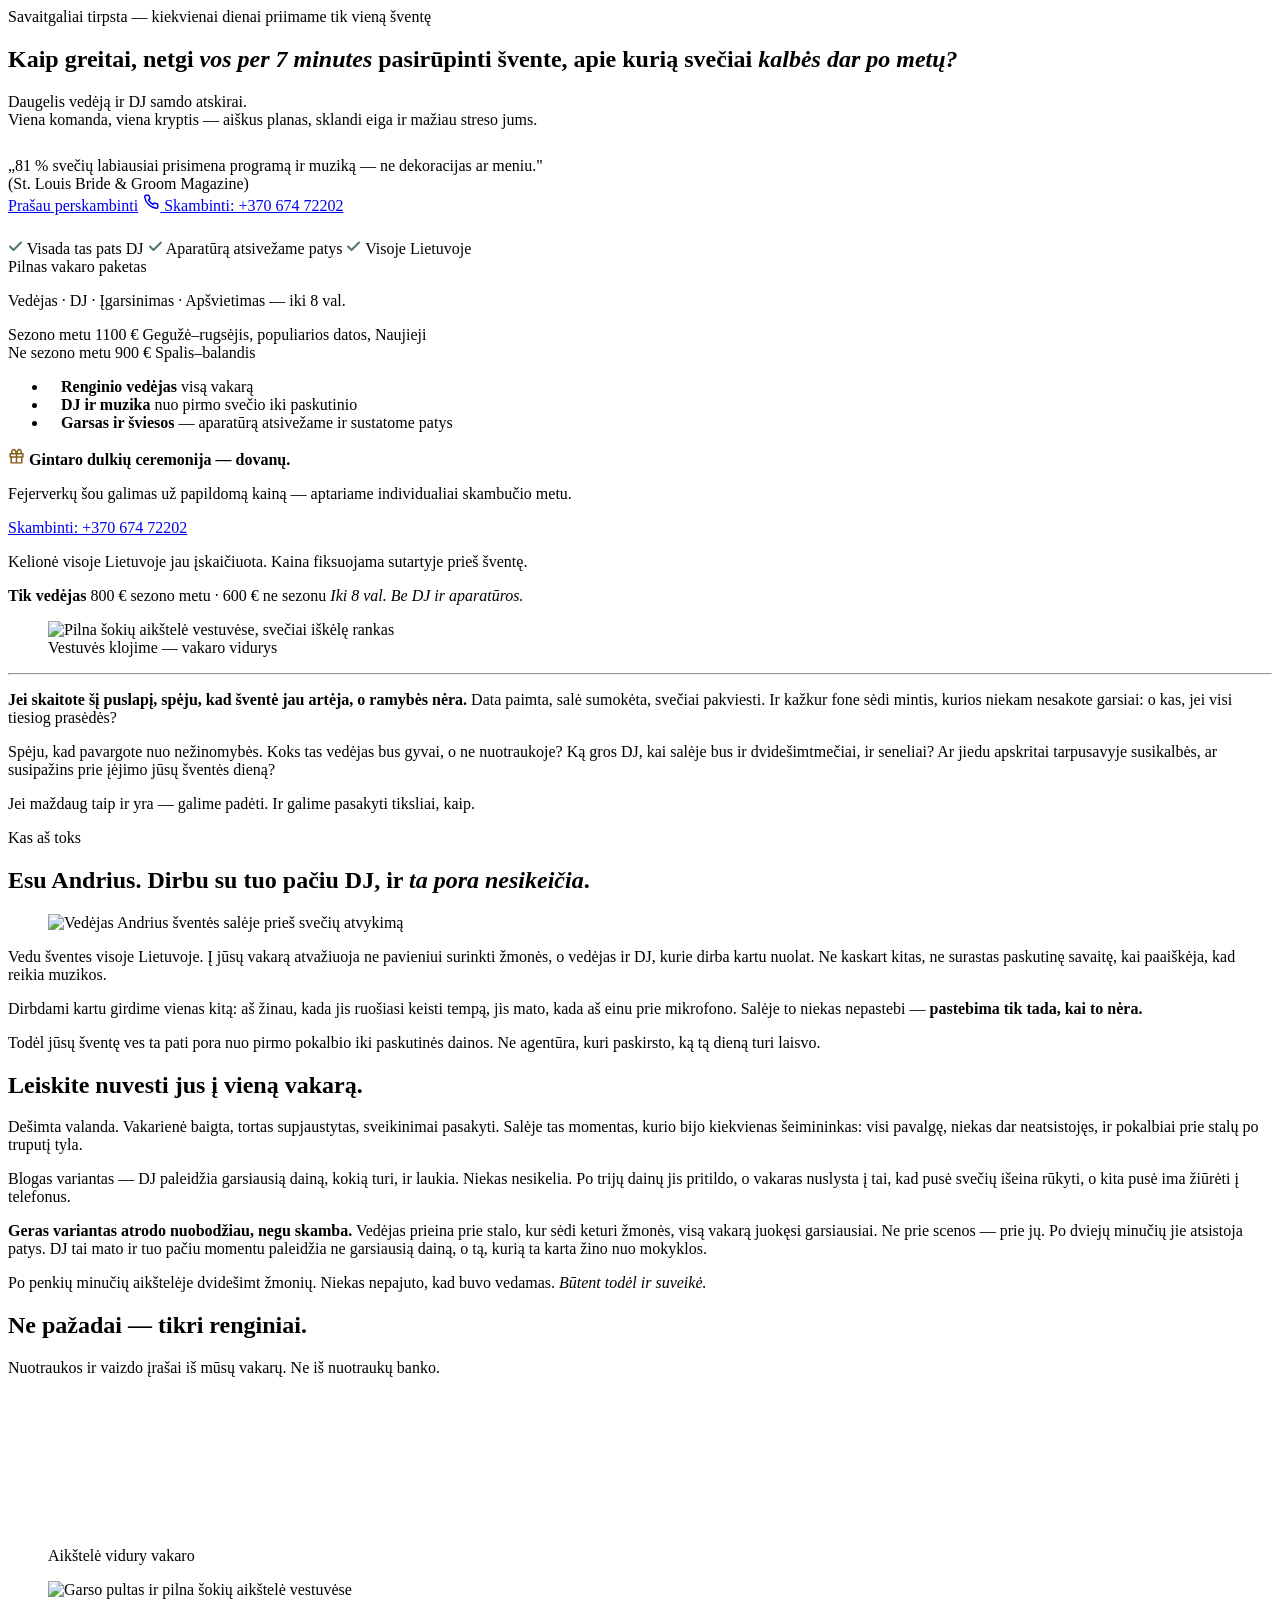
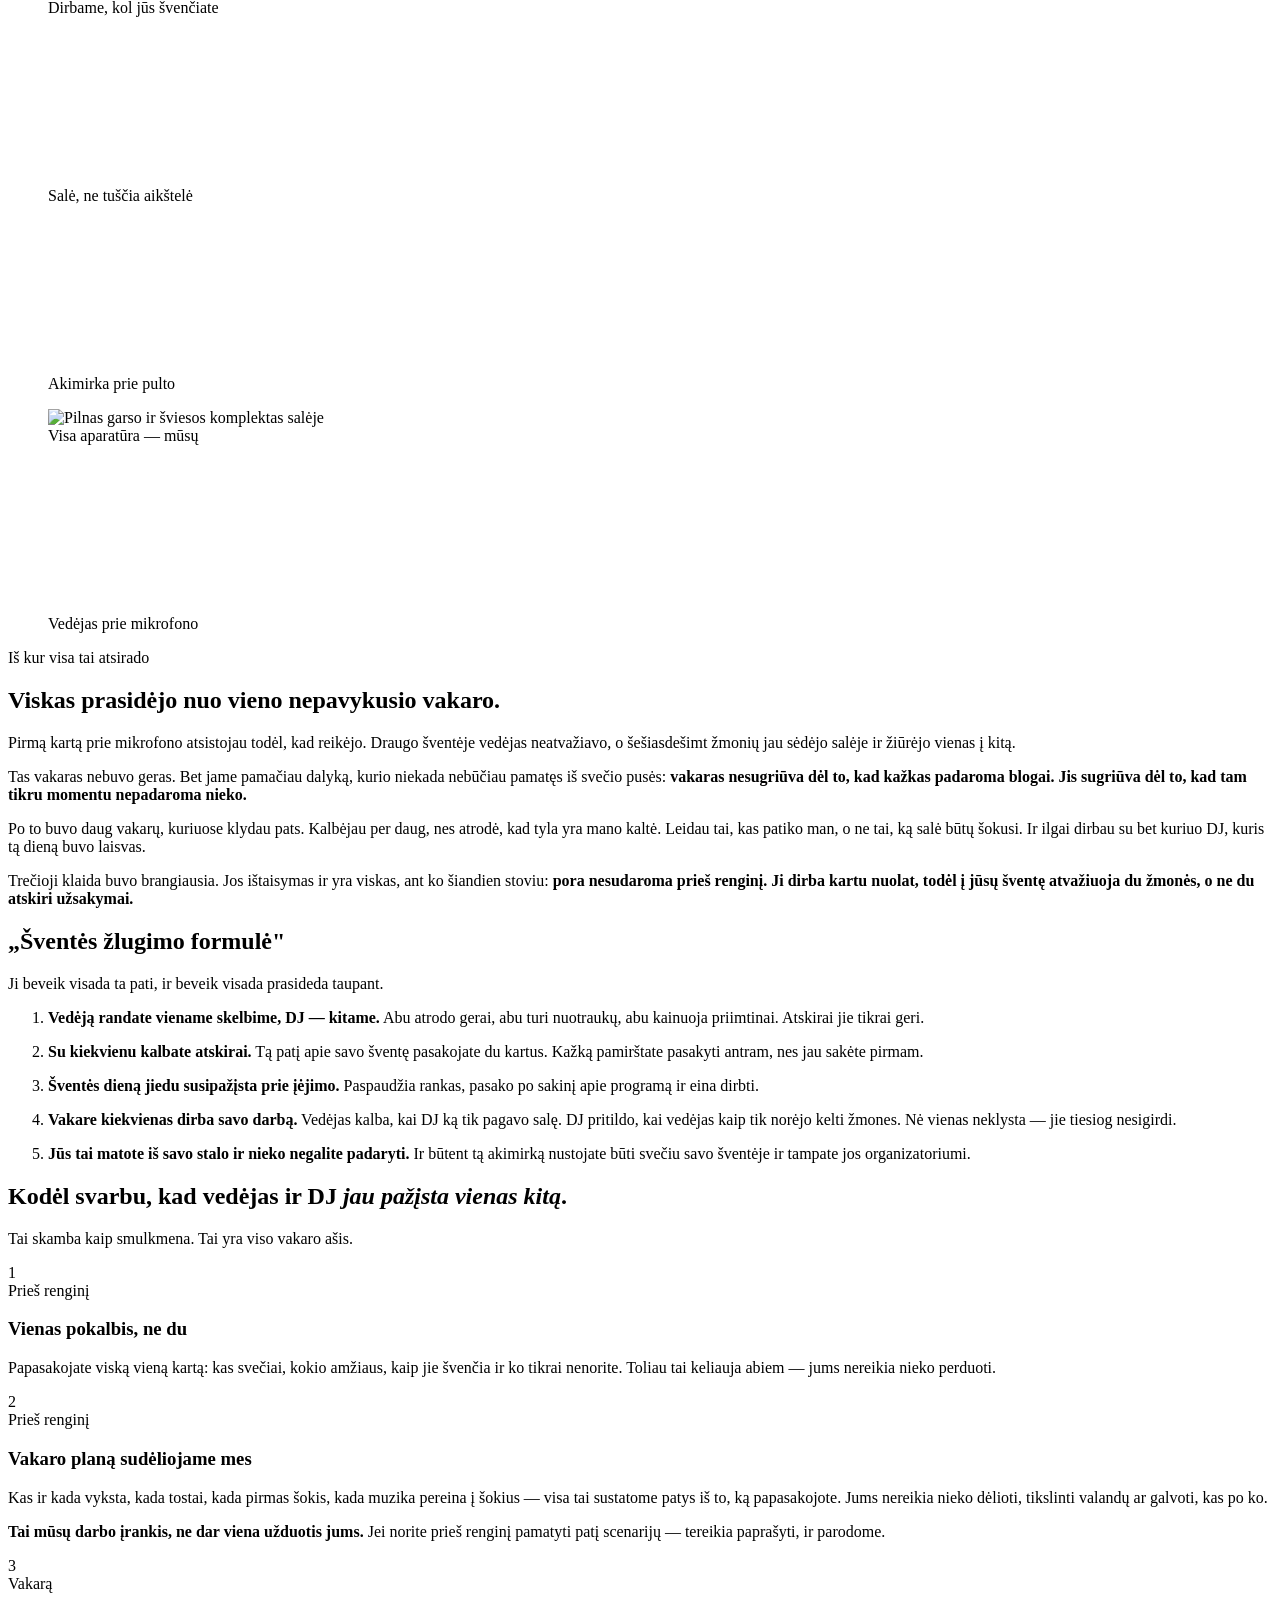
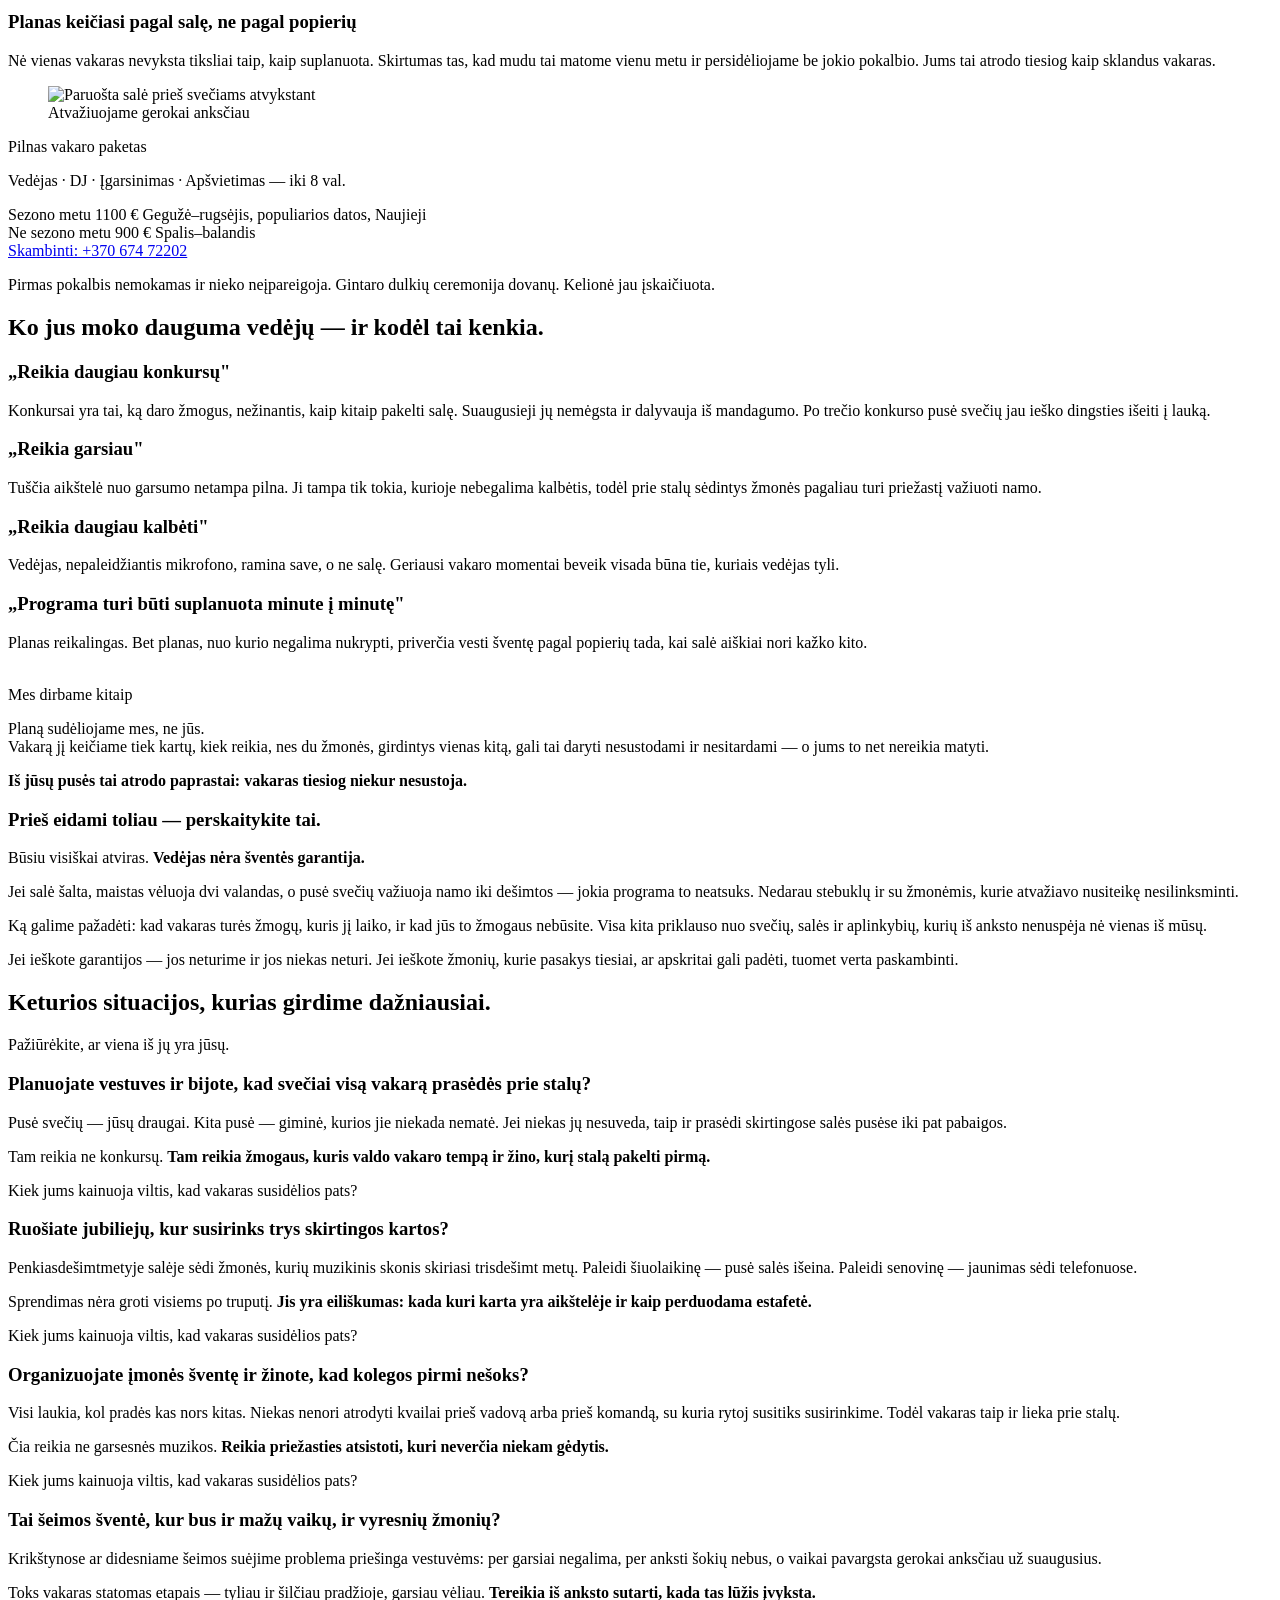
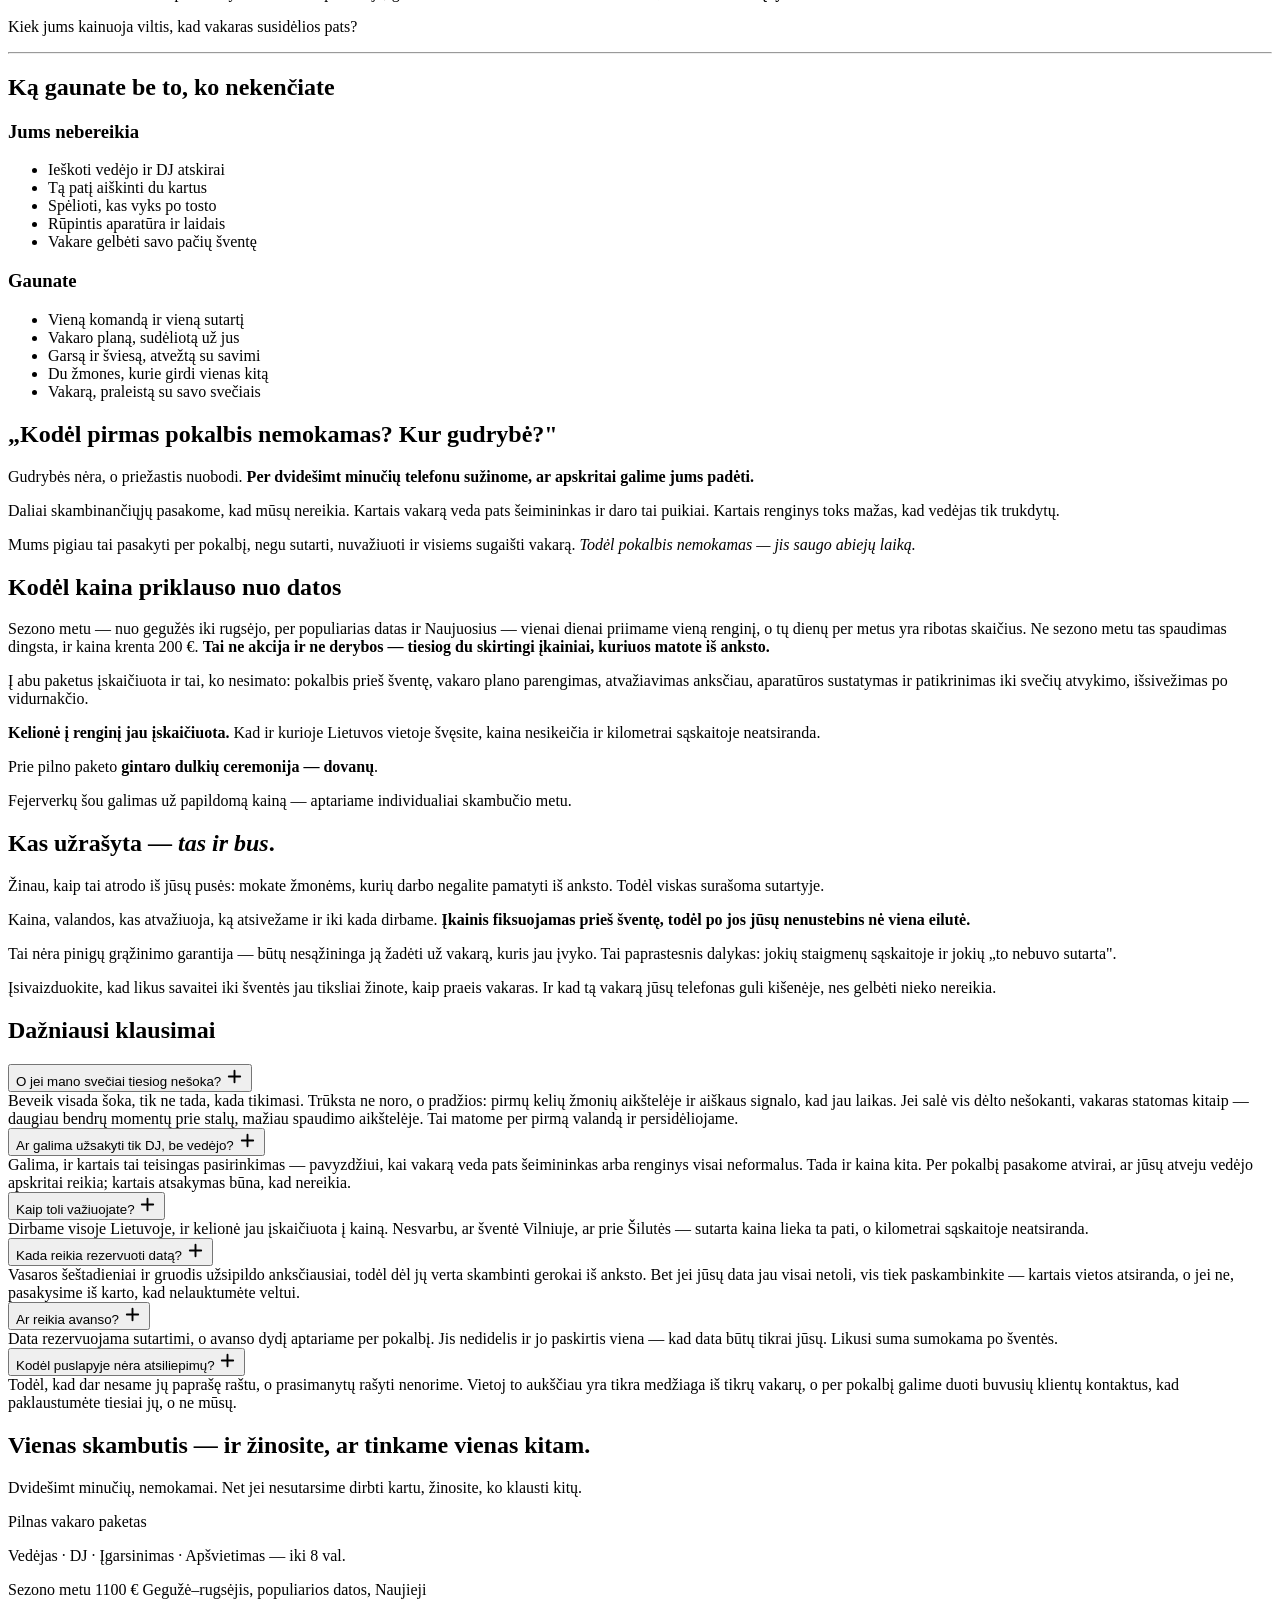
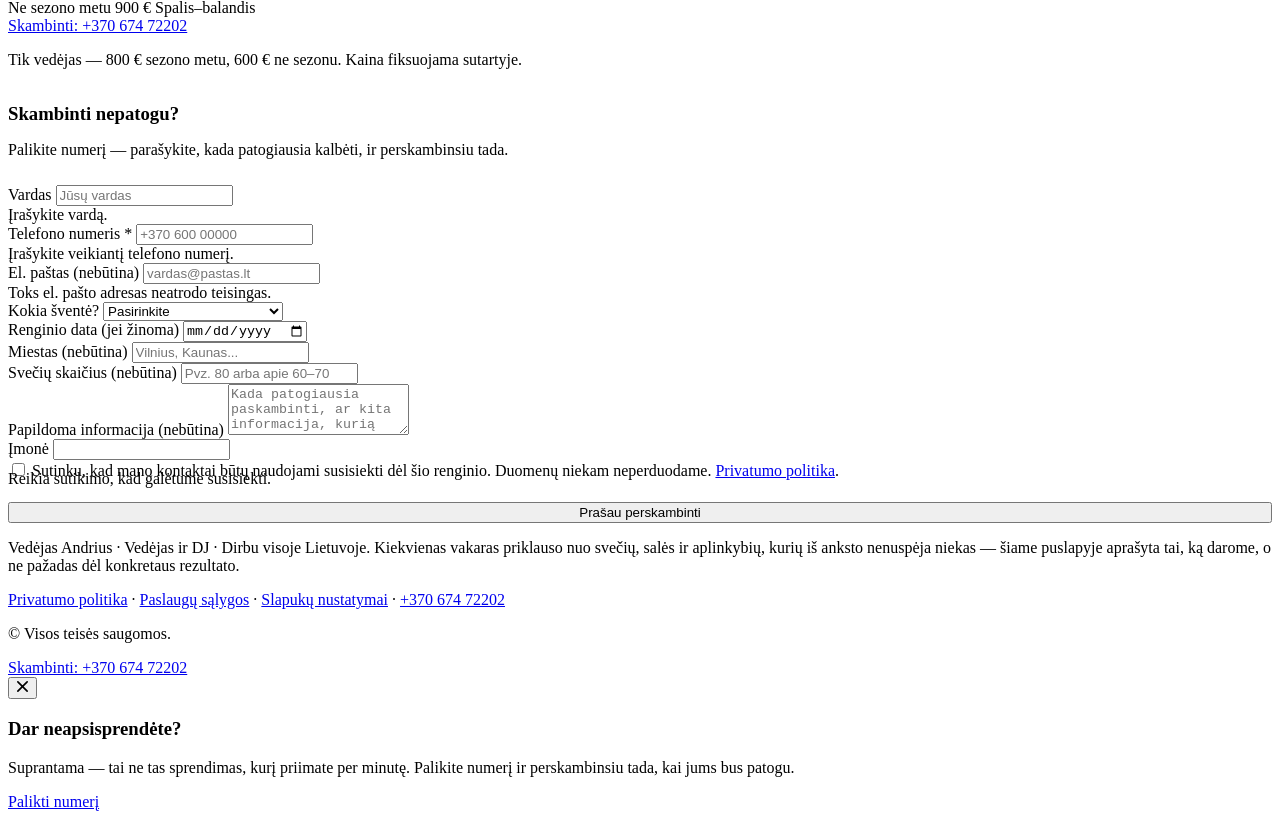
==== commit b09ae04e: "H1: 'minutes' vietoj 'minučių' (tyčinis naudotojo pasirinkimas) Pirmą kartą palaikiau angliška žodį " ====
--- a/renginiai/public/index.html
+++ b/renginiai/public/index.html
@@ -52,7 +52,7 @@
   <div class="wrap">
     <span class="eyebrow">Savaitgaliai tirpsta — kiekvienai dienai priimame tik vieną šventę</span>
 
-    <h1>Kaip greitai, netgi <em class="hl hl-u">vos per 7&nbsp;minučių</em>
+    <h1>Kaip greitai, netgi <em class="hl hl-u">vos per 7&nbsp;minutes</em>
     pasirūpinti švente, apie kurią svečiai
     <em class="hl hl-u">kalbės dar po metų?</em></h1>
 
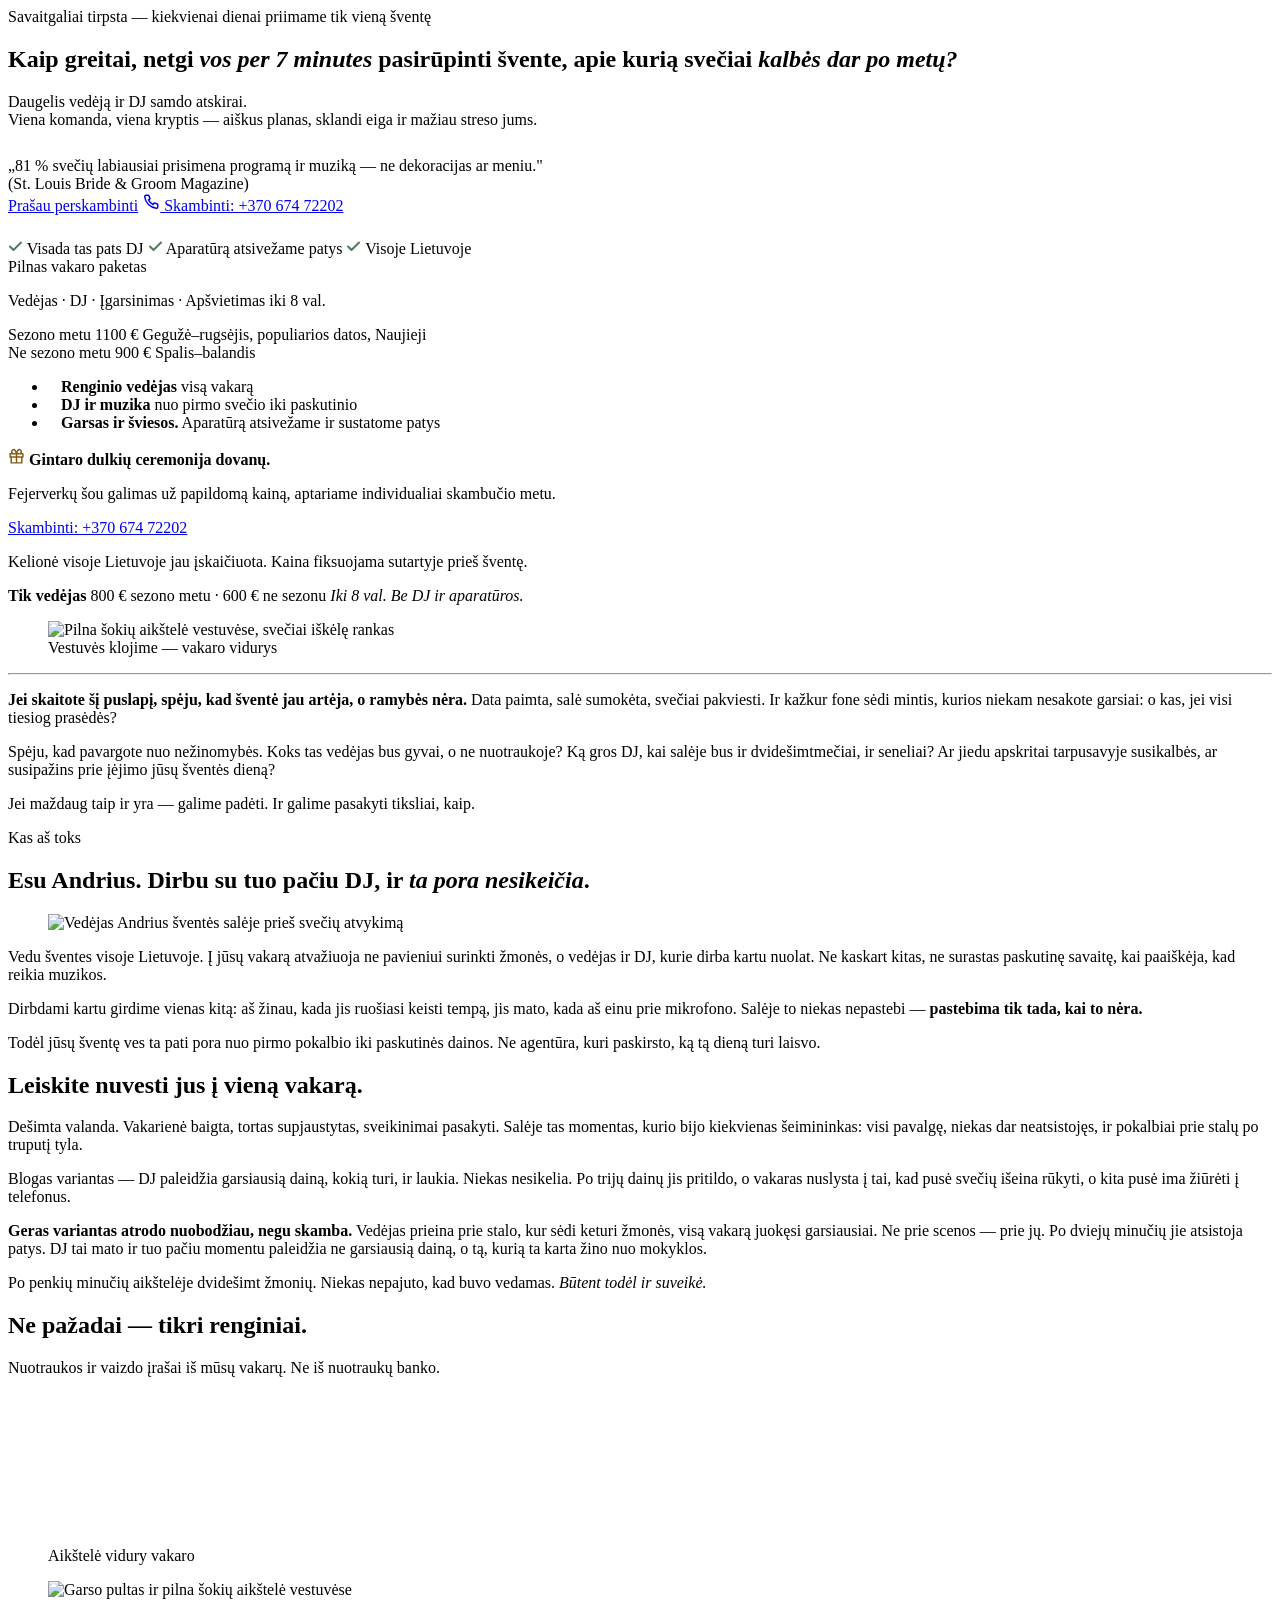
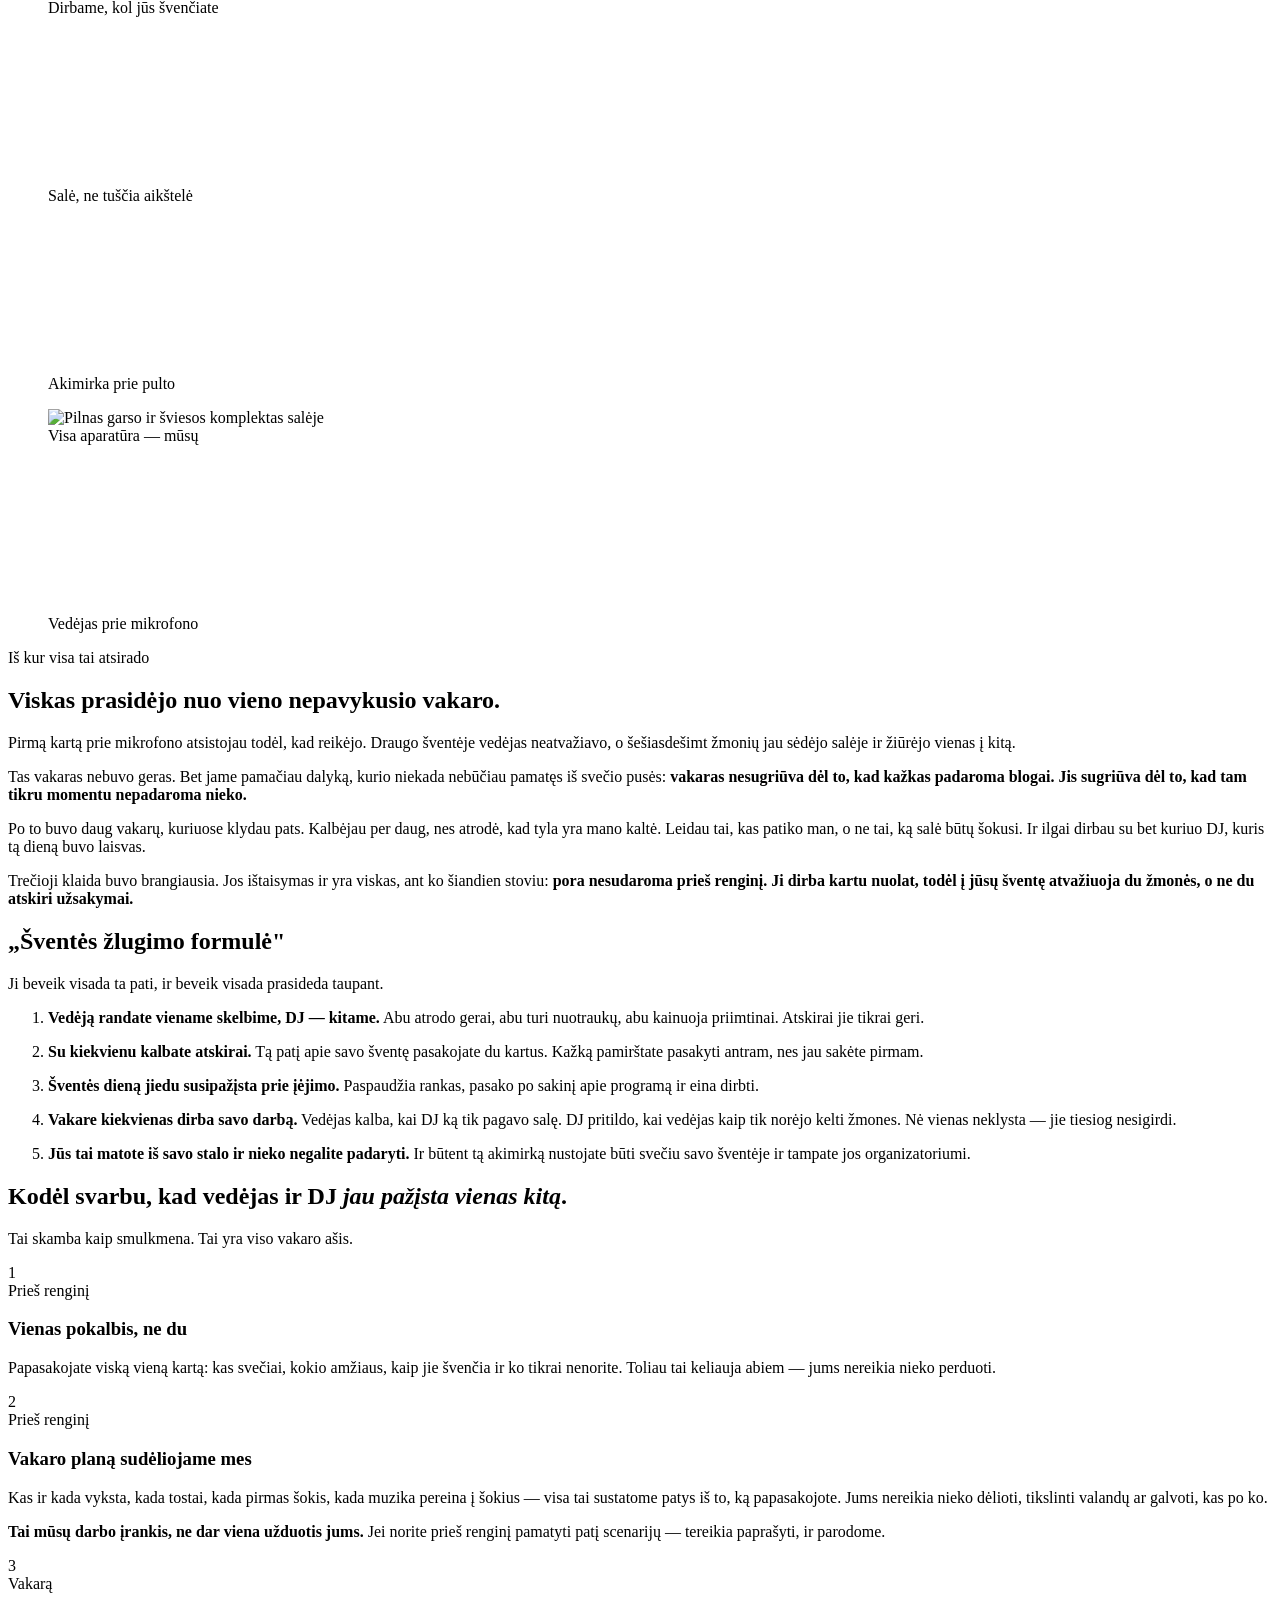
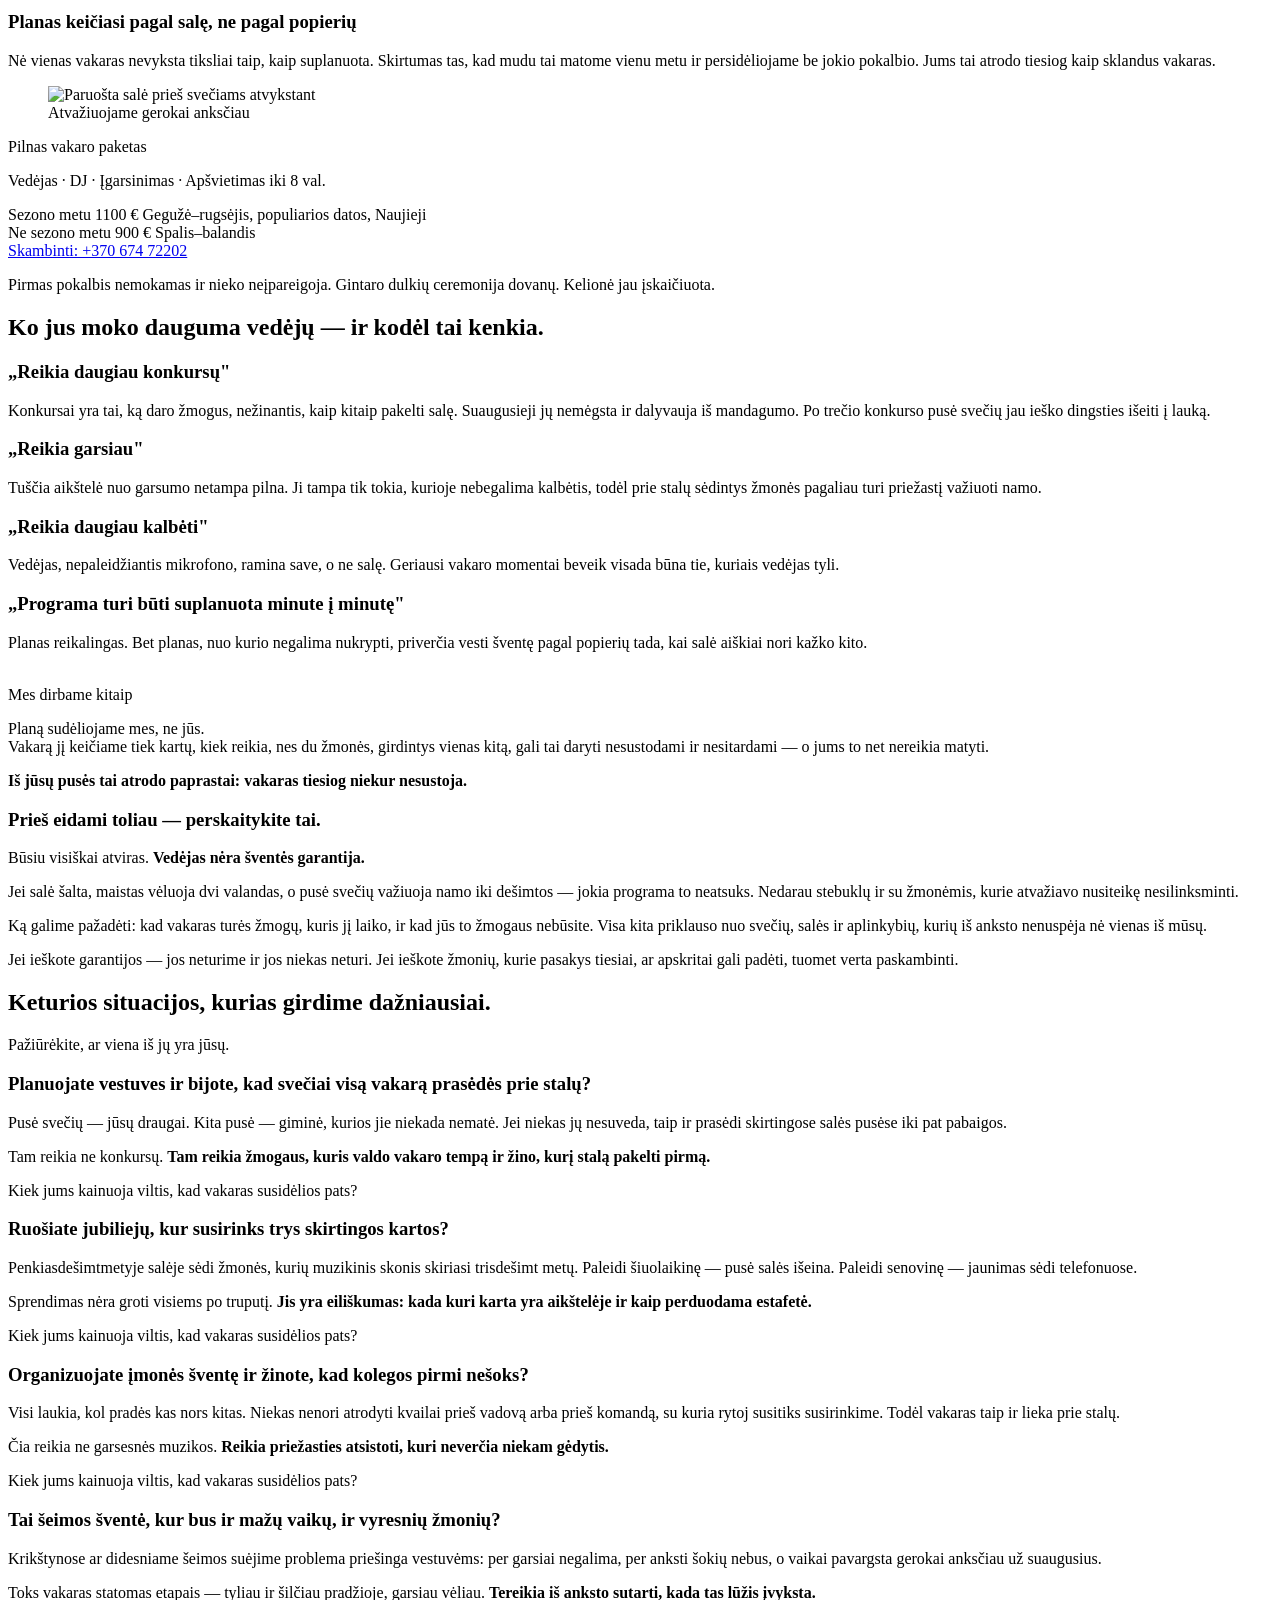
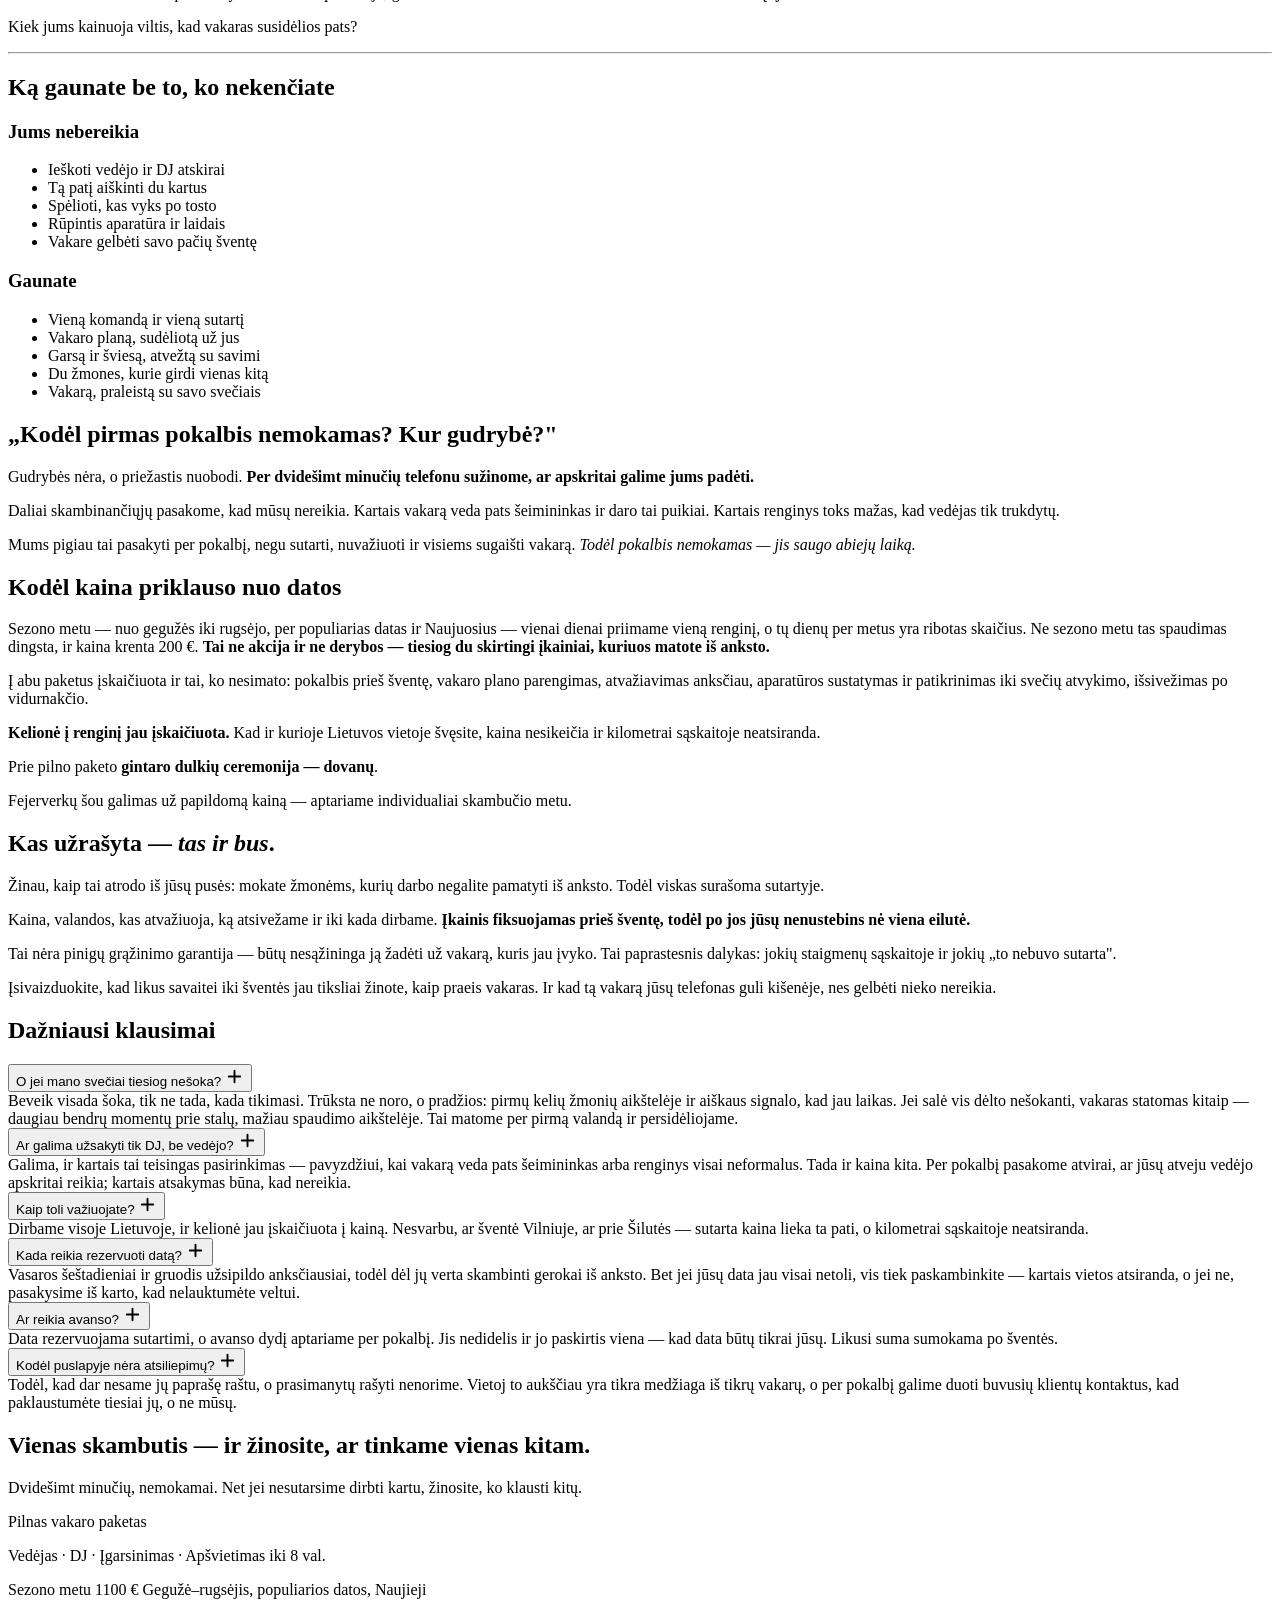
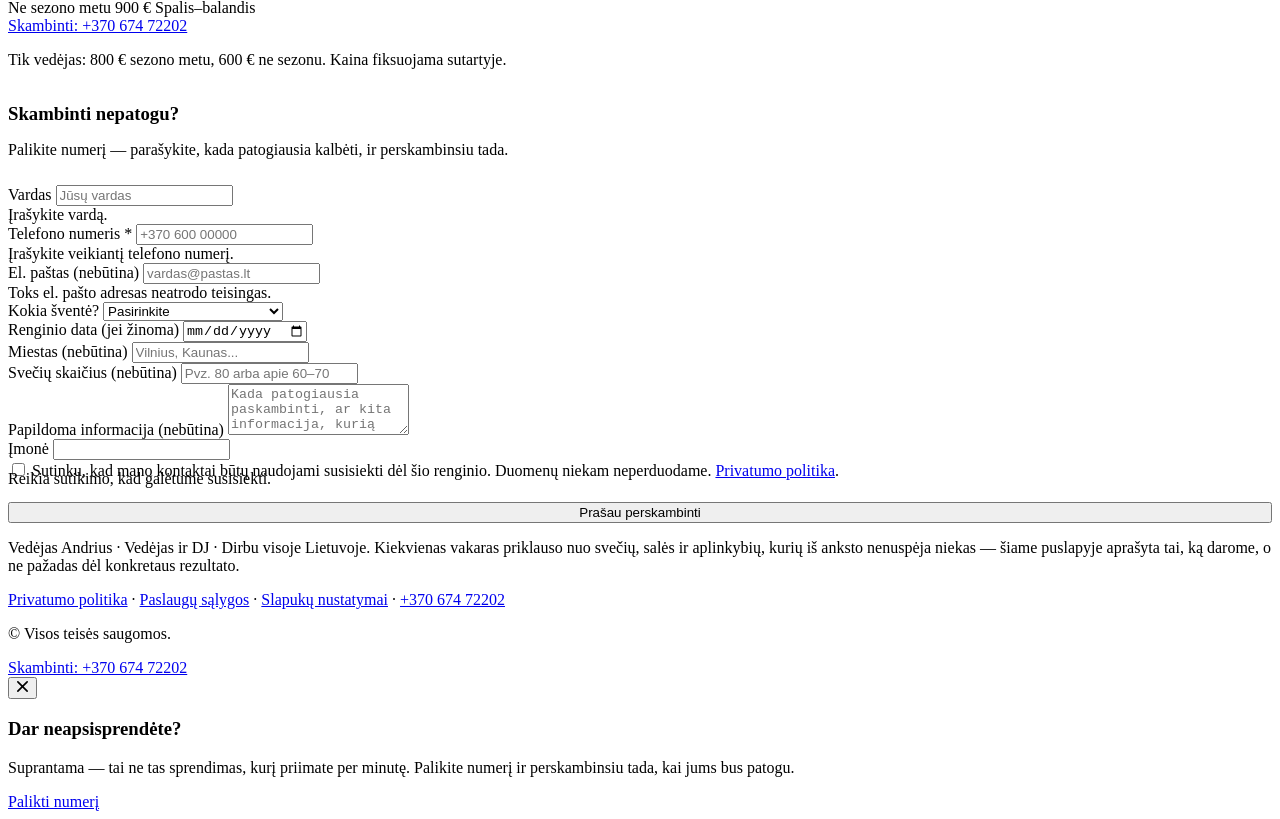
==== commit 20c5292f: "Offer kortelė: sezoninių kainų blokas be dvigubo rėmelio, brūkšneliai pašalinti price-seasons anksči" ====
--- a/renginiai/public/index.html
+++ b/renginiai/public/index.html
@@ -7,14 +7,7 @@
 <title>Vedėjas Andrius — vedėjas ir DJ vienoje komandoje | Visoje Lietuvoje</title>
 <meta name="description" content="Renginių vedėjas ir DJ, dirbantys kartu nuolat. Pilnas vakaro paketas su įgarsinimu ir apšvietimu nuo 900 €. Pirmas pokalbis nemokamas. Visoje Lietuvoje.">
 
-<!-- ═══════════════════════════════════════════════════════════════════
-     DEMO REŽIMAS — domenas vedejasandrius.lt jau prijungtas prie Worker'io,
-     bet DNS dar nespėjo persijungti nuo Hostinger (žr. pokalbį). Kai
-     https://vedejasandrius.lt realiai rodo šį puslapį, o ne Hostinger
-     parkavimo langą, ištrinti <meta robots> ir atkomentuoti canonical.
-     ═══════════════════════════════════════════════════════════════════ -->
-<meta name="robots" content="noindex, nofollow">
-<!-- <link rel="canonical" href="https://vedejasandrius.lt/"> -->
+<link rel="canonical" href="https://vedejasandrius.lt/">
 
 <!-- ═══════════════════════════════════════════════════════════════════
      Prekės ženklas asmeninis („Vedėjas Andrius"), todėl puslapis kalba
@@ -99,10 +92,10 @@
   <div class="wrap">
     <div class="offer">
       <span class="offer-tag">Pilnas vakaro paketas</span>
-      <p class="offer-sub">Vedėjas · DJ · Įgarsinimas · Apšvietimas — iki 8 val.</p>
+      <p class="offer-sub">Vedėjas · DJ · Įgarsinimas · Apšvietimas iki 8 val.</p>
 
       <div class="price-seasons">
-        <div class="ps-col ps-peak">
+        <div class="ps-col">
           <span class="ps-label">Sezono metu</span>
           <span class="ps-val">1100 €</span>
           <span class="ps-note">Gegužė–rugsėjis, populiarios datos, Naujieji</span>
@@ -117,14 +110,14 @@
       <ul class="offer-list">
         <li><span class="tick"><svg width="13" height="13" viewBox="0 0 14 14" fill="none" aria-hidden="true"><path d="M2 7l3.5 3.5L12 3.5" stroke="#fff" stroke-width="2.2" stroke-linecap="round" stroke-linejoin="round"/></svg></span><span><strong>Renginio vedėjas</strong> visą vakarą</span></li>
         <li><span class="tick"><svg width="13" height="13" viewBox="0 0 14 14" fill="none" aria-hidden="true"><path d="M2 7l3.5 3.5L12 3.5" stroke="#fff" stroke-width="2.2" stroke-linecap="round" stroke-linejoin="round"/></svg></span><span><strong>DJ ir muzika</strong> nuo pirmo svečio iki paskutinio</span></li>
-        <li><span class="tick"><svg width="13" height="13" viewBox="0 0 14 14" fill="none" aria-hidden="true"><path d="M2 7l3.5 3.5L12 3.5" stroke="#fff" stroke-width="2.2" stroke-linecap="round" stroke-linejoin="round"/></svg></span><span><strong>Garsas ir šviesos</strong> — aparatūrą atsivežame ir sustatome patys</span></li>
+        <li><span class="tick"><svg width="13" height="13" viewBox="0 0 14 14" fill="none" aria-hidden="true"><path d="M2 7l3.5 3.5L12 3.5" stroke="#fff" stroke-width="2.2" stroke-linecap="round" stroke-linejoin="round"/></svg></span><span><strong>Garsas ir šviesos.</strong> Aparatūrą atsivežame ir sustatome patys</span></li>
       </ul>
 
       <div class="offer-gift">
         <svg width="17" height="17" viewBox="0 0 16 16" fill="none" aria-hidden="true"><path d="M8 5.5V14M8 5.5H5.5a2 2 0 110-4C7 1.5 8 5.5 8 5.5zm0 0h2.5a2 2 0 100-4C9 1.5 8 5.5 8 5.5zM2 5.5h12v3H2v-3zm1 3h10V14H3V8.5z" stroke="#855D14" stroke-width="1.4" stroke-linecap="round" stroke-linejoin="round"/></svg>
-        <span><strong>Gintaro dulkių ceremonija — dovanų.</strong></span>
-      </div>
-      <p class="offer-addon">Fejerverkų šou galimas už papildomą kainą —
+        <span><strong>Gintaro dulkių ceremonija dovanų.</strong></span>
+      </div>
+      <p class="offer-addon">Fejerverkų šou galimas už papildomą kainą,
       aptariame individualiai skambučio metu.</p>
 
       <a class="btn" href="tel:+37067472202" data-track="call-offer1">Skambinti: +370 674 72202</a>
@@ -391,9 +384,9 @@
   <div class="wrap">
     <div class="offer">
       <span class="offer-tag">Pilnas vakaro paketas</span>
-      <p class="offer-sub">Vedėjas · DJ · Įgarsinimas · Apšvietimas — iki 8 val.</p>
+      <p class="offer-sub">Vedėjas · DJ · Įgarsinimas · Apšvietimas iki 8 val.</p>
       <div class="price-seasons">
-        <div class="ps-col ps-peak">
+        <div class="ps-col">
           <span class="ps-label">Sezono metu</span>
           <span class="ps-val">1100 €</span>
           <span class="ps-note">Gegužė–rugsėjis, populiarios datos, Naujieji</span>
@@ -699,9 +692,9 @@
 
     <div class="offer" style="margin-bottom:34px;">
       <span class="offer-tag">Pilnas vakaro paketas</span>
-      <p class="offer-sub">Vedėjas · DJ · Įgarsinimas · Apšvietimas — iki 8 val.</p>
+      <p class="offer-sub">Vedėjas · DJ · Įgarsinimas · Apšvietimas iki 8 val.</p>
       <div class="price-seasons">
-        <div class="ps-col ps-peak">
+        <div class="ps-col">
           <span class="ps-label">Sezono metu</span>
           <span class="ps-val">1100 €</span>
           <span class="ps-note">Gegužė–rugsėjis, populiarios datos, Naujieji</span>
@@ -713,7 +706,7 @@
         </div>
       </div>
       <a class="btn" href="tel:+37067472202" data-track="call-final">Skambinti: +370 674 72202</a>
-      <p class="offer-extra">Tik vedėjas — 800 € sezono metu, 600 € ne sezonu.
+      <p class="offer-extra">Tik vedėjas: 800 € sezono metu, 600 € ne sezonu.
       Kaina fiksuojama sutartyje.</p>
     </div>
 
